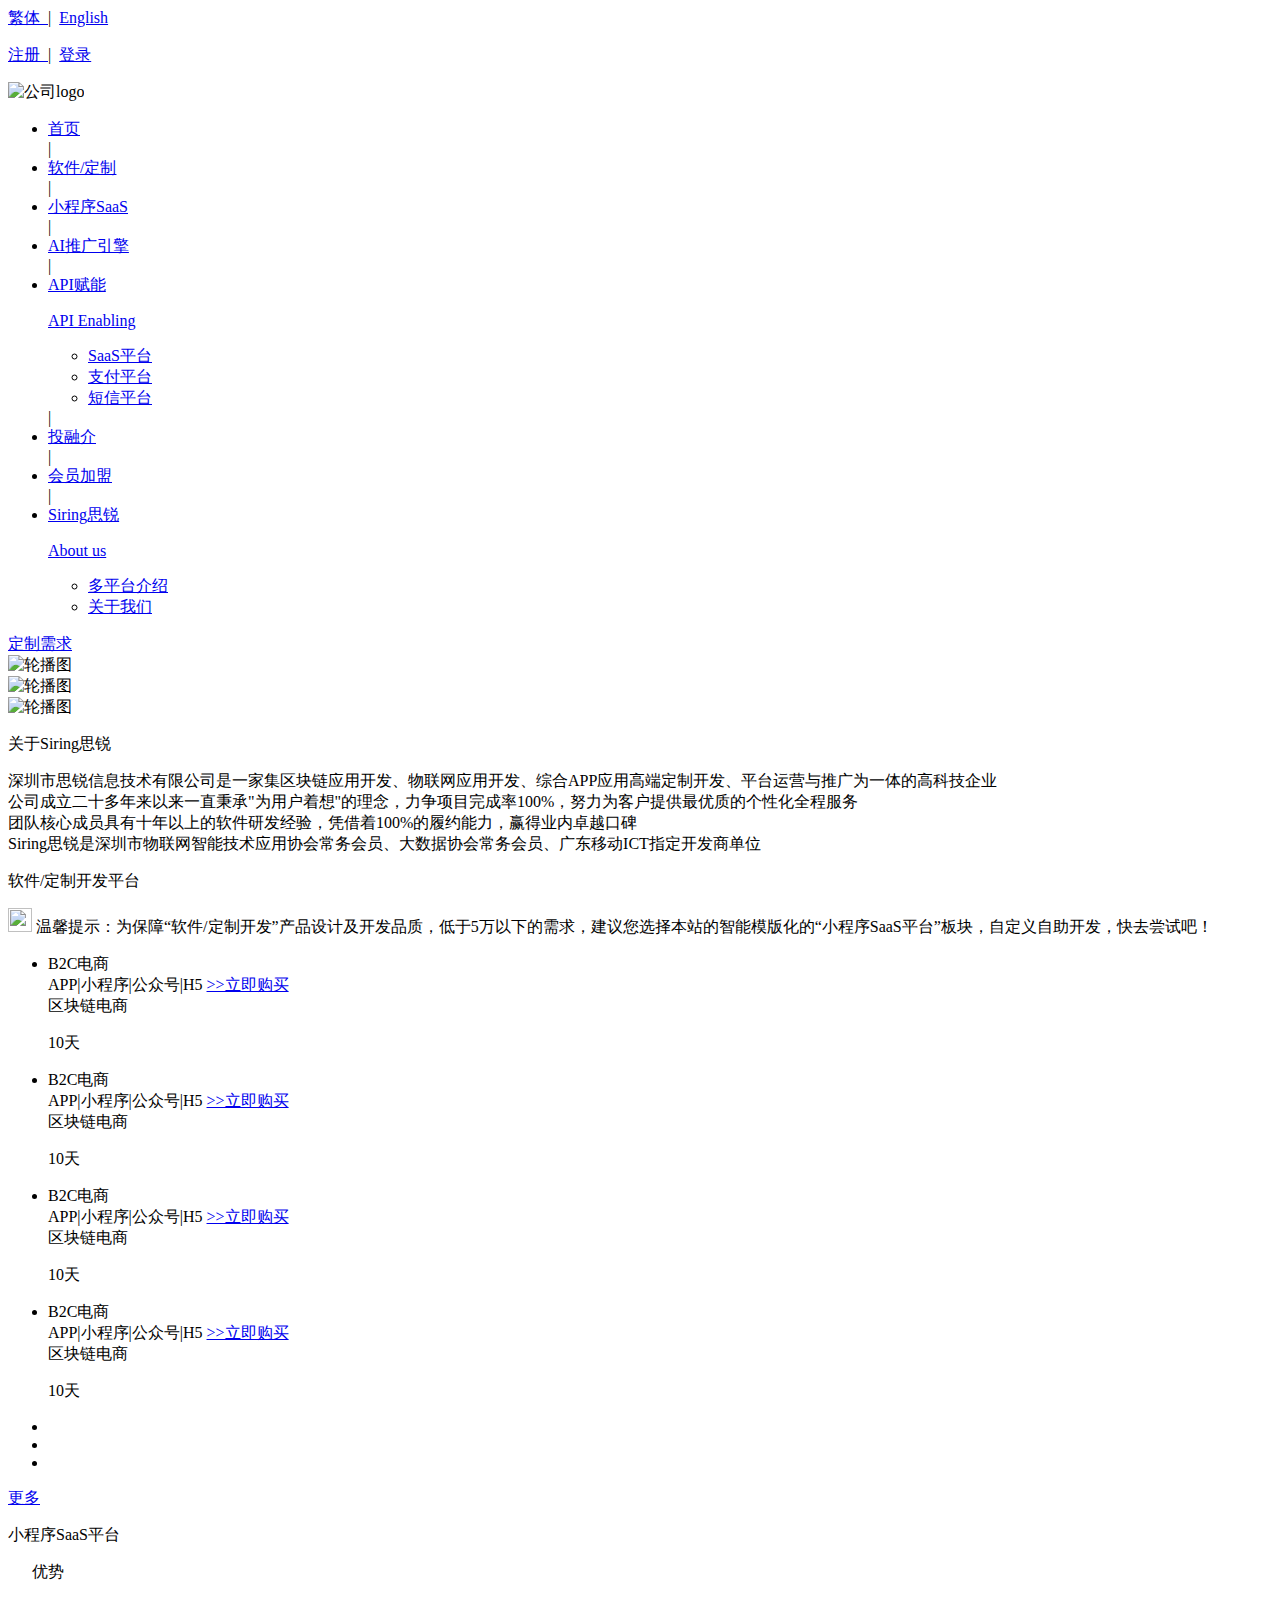
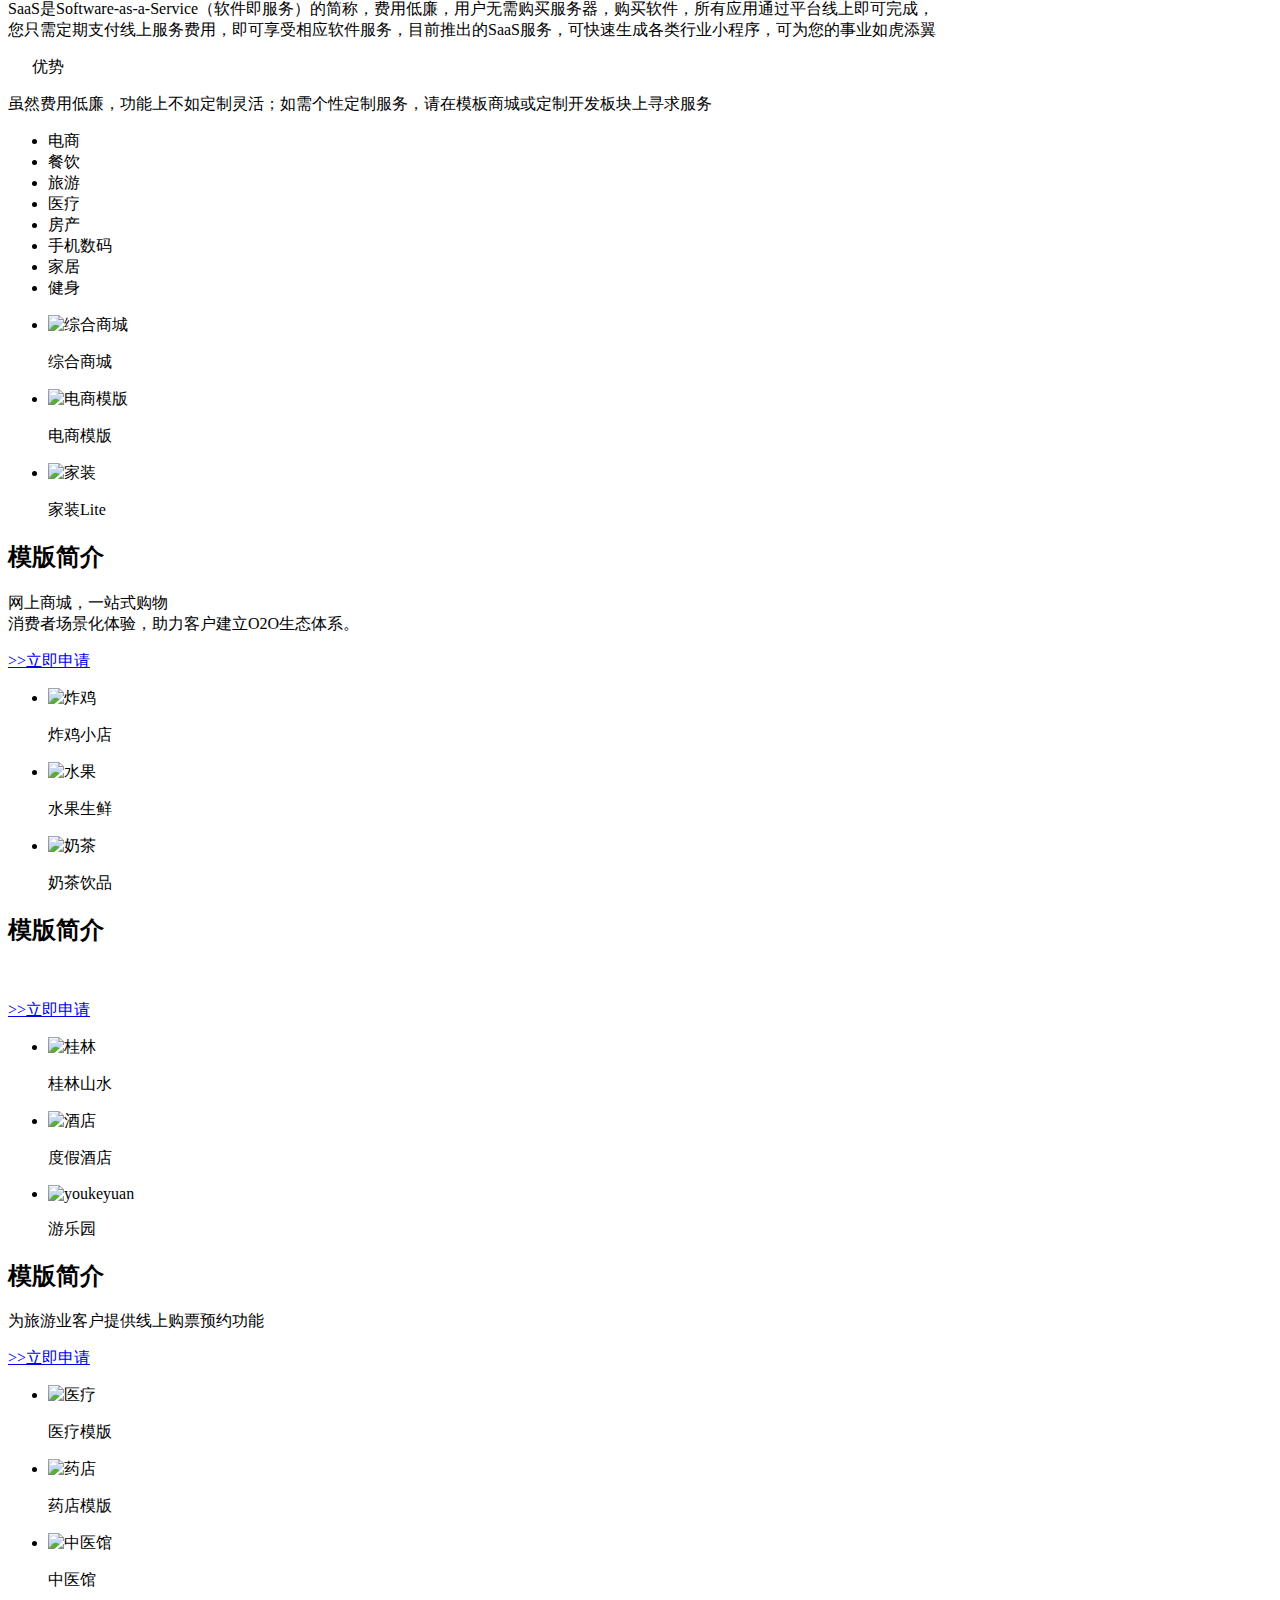
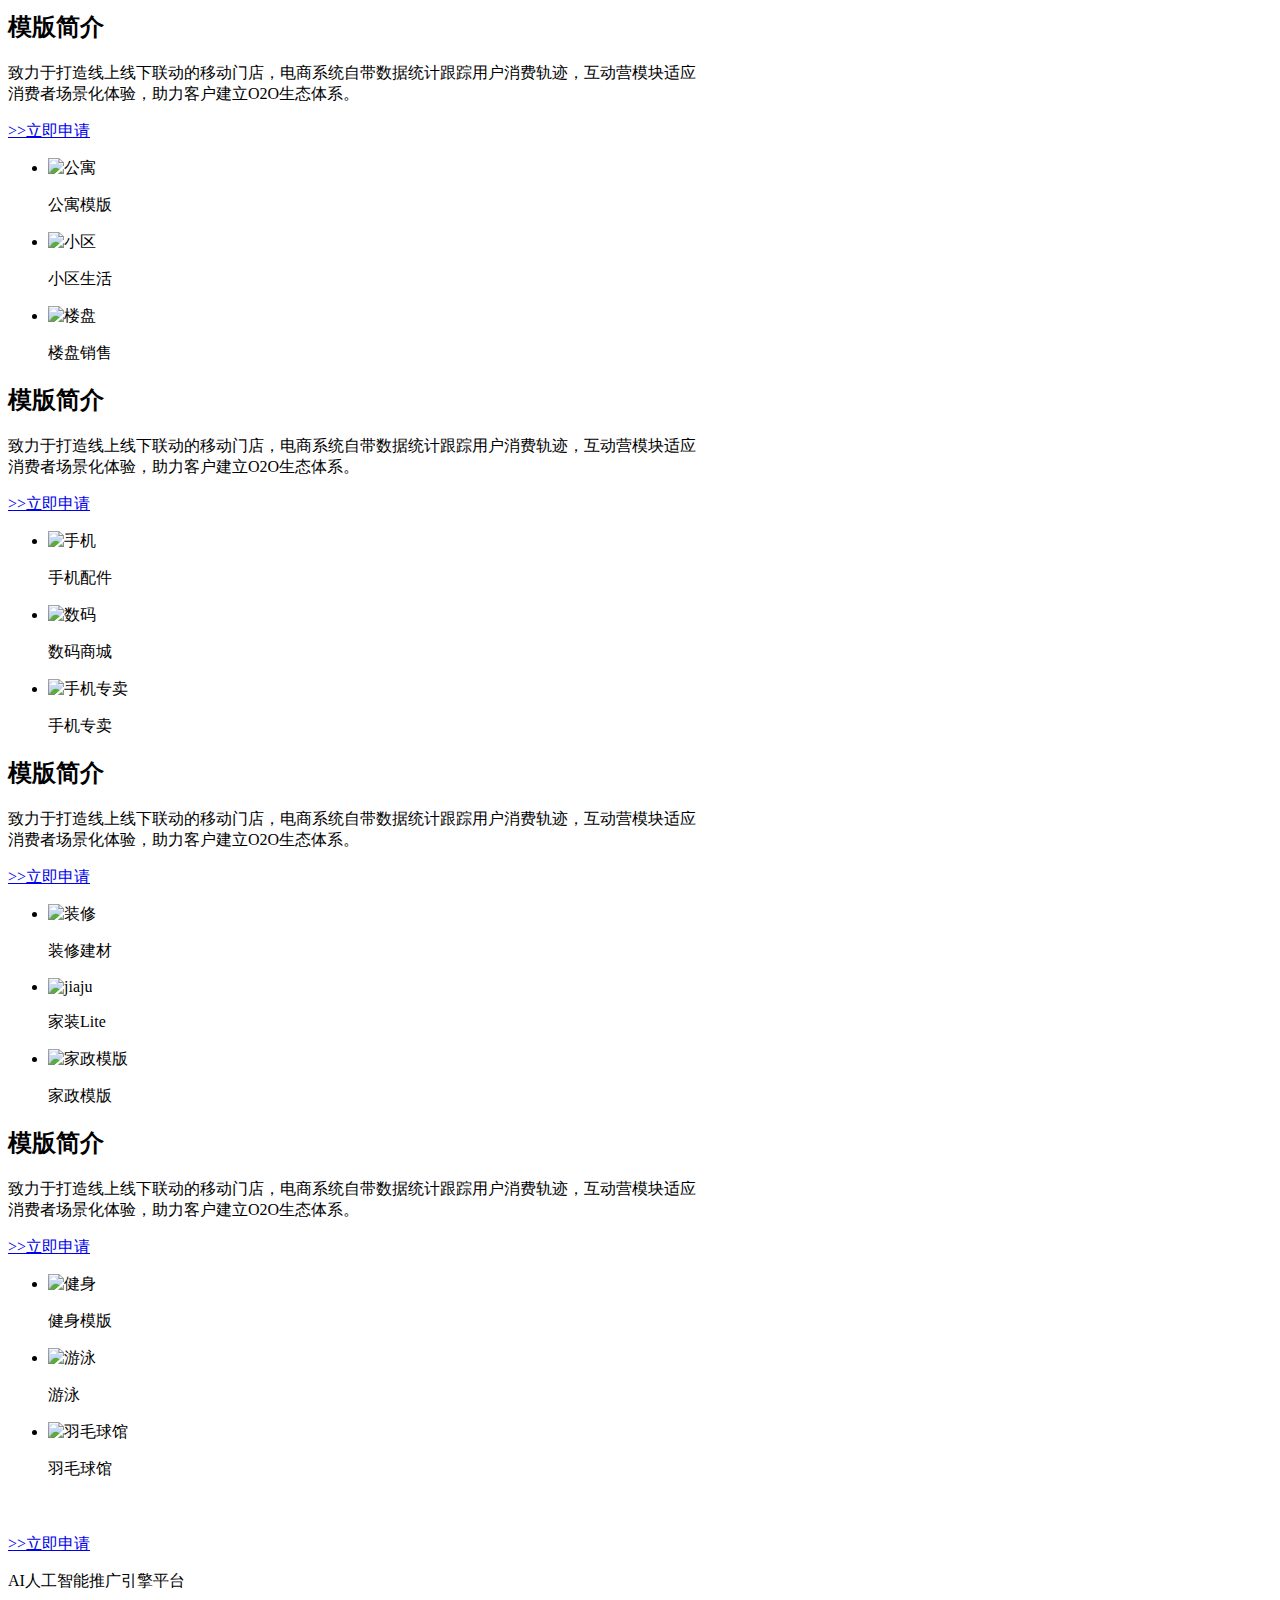
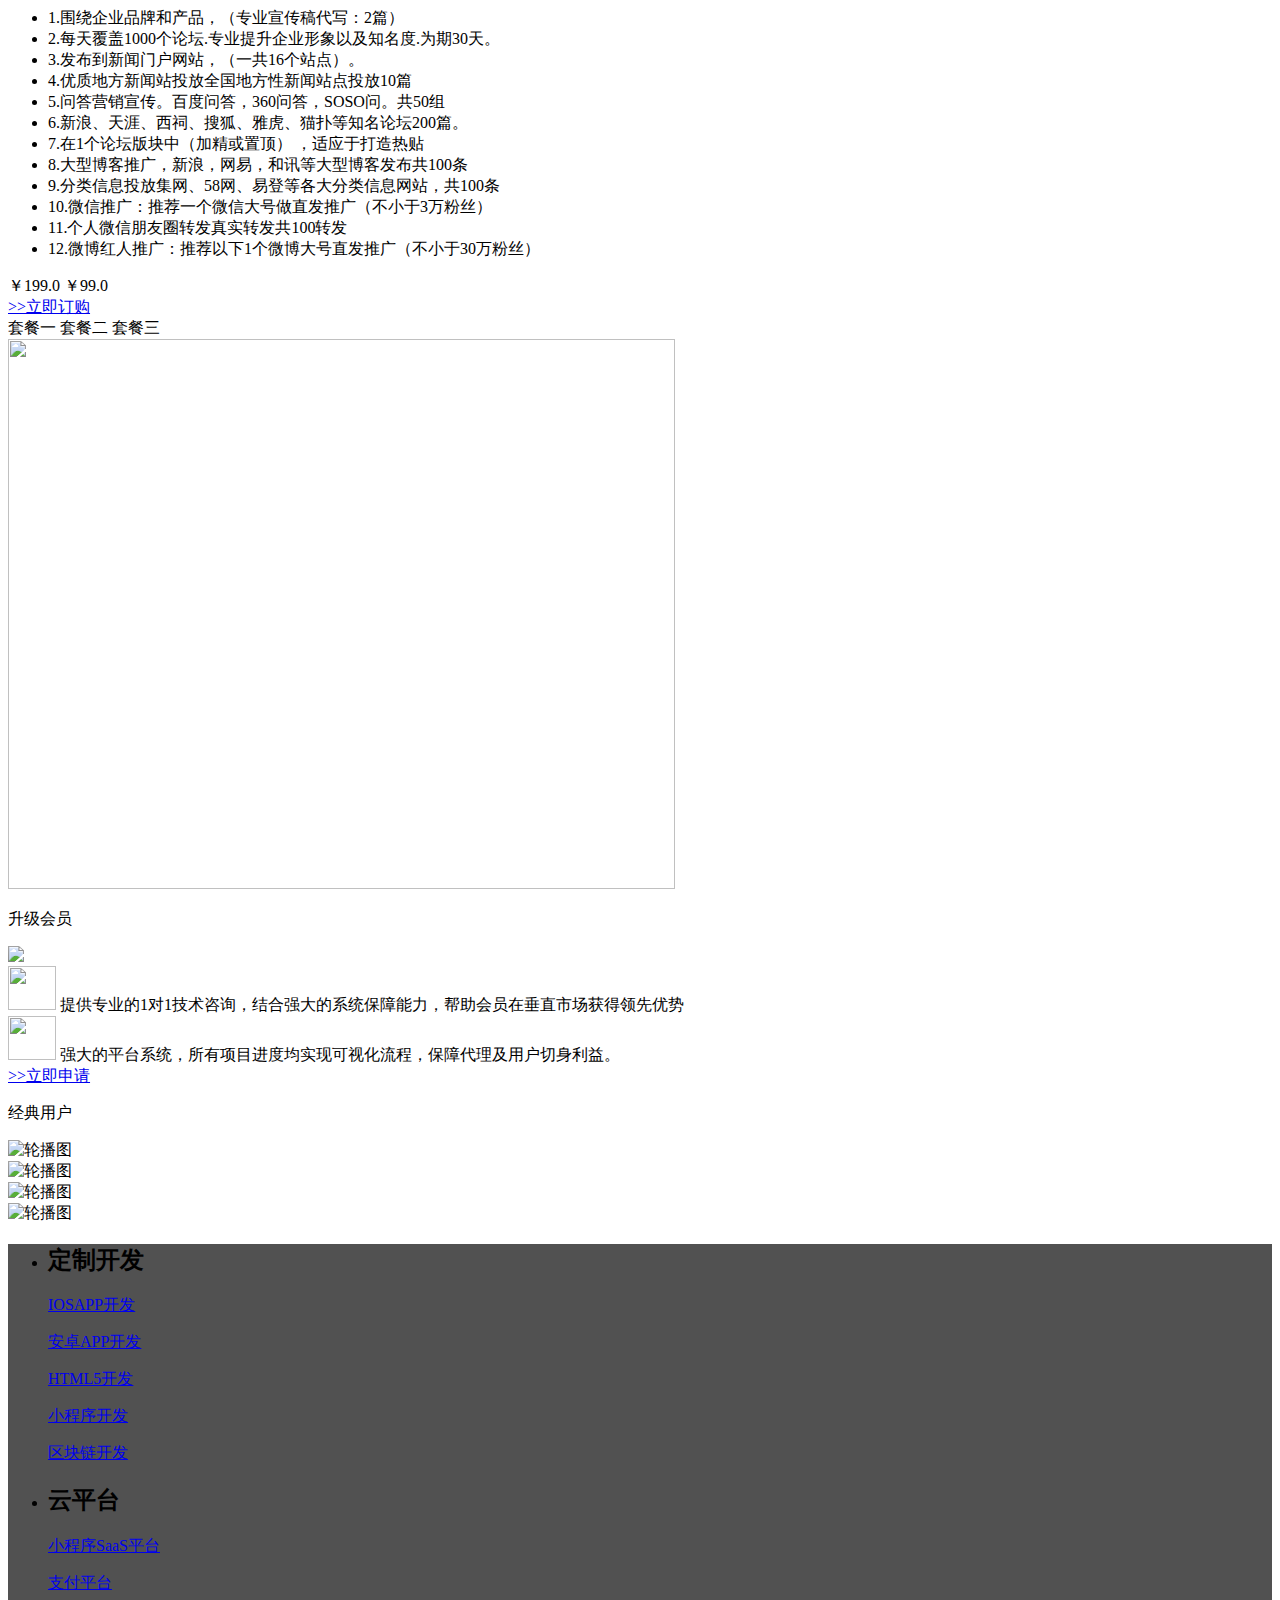
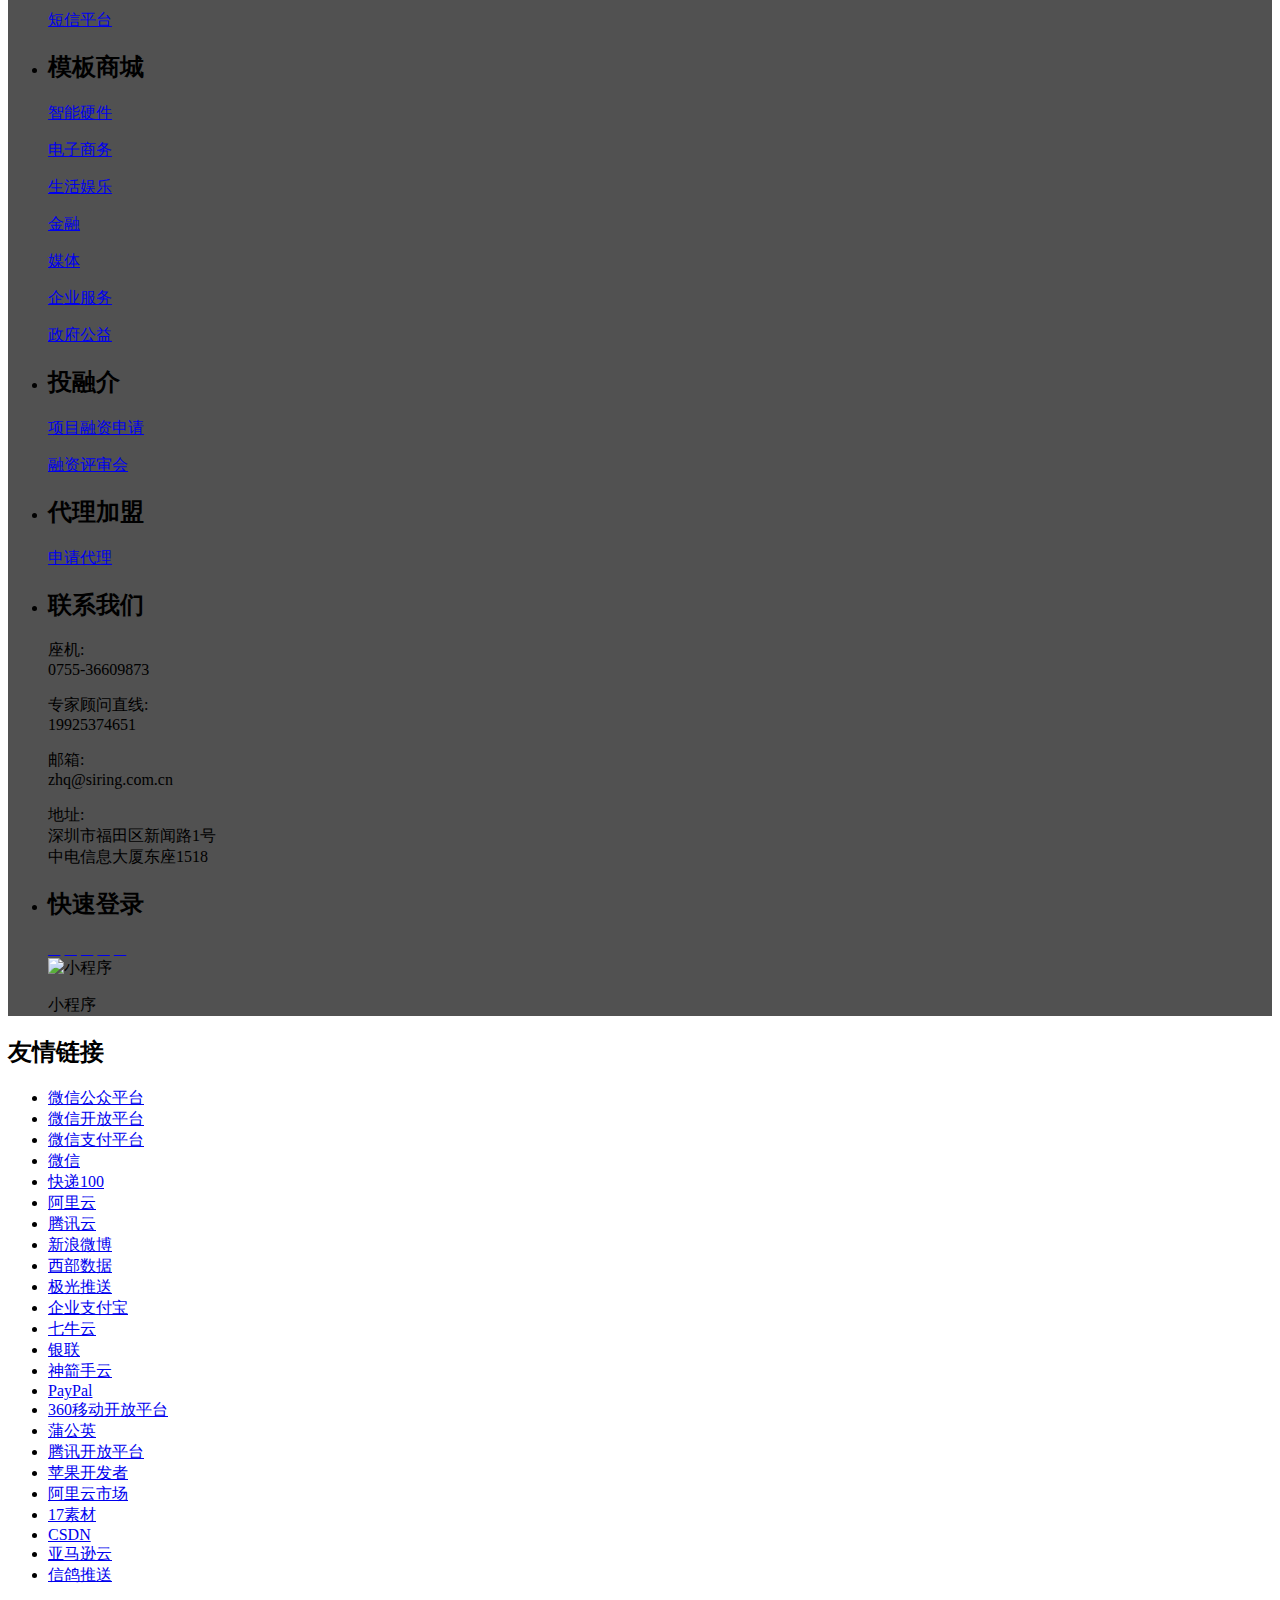
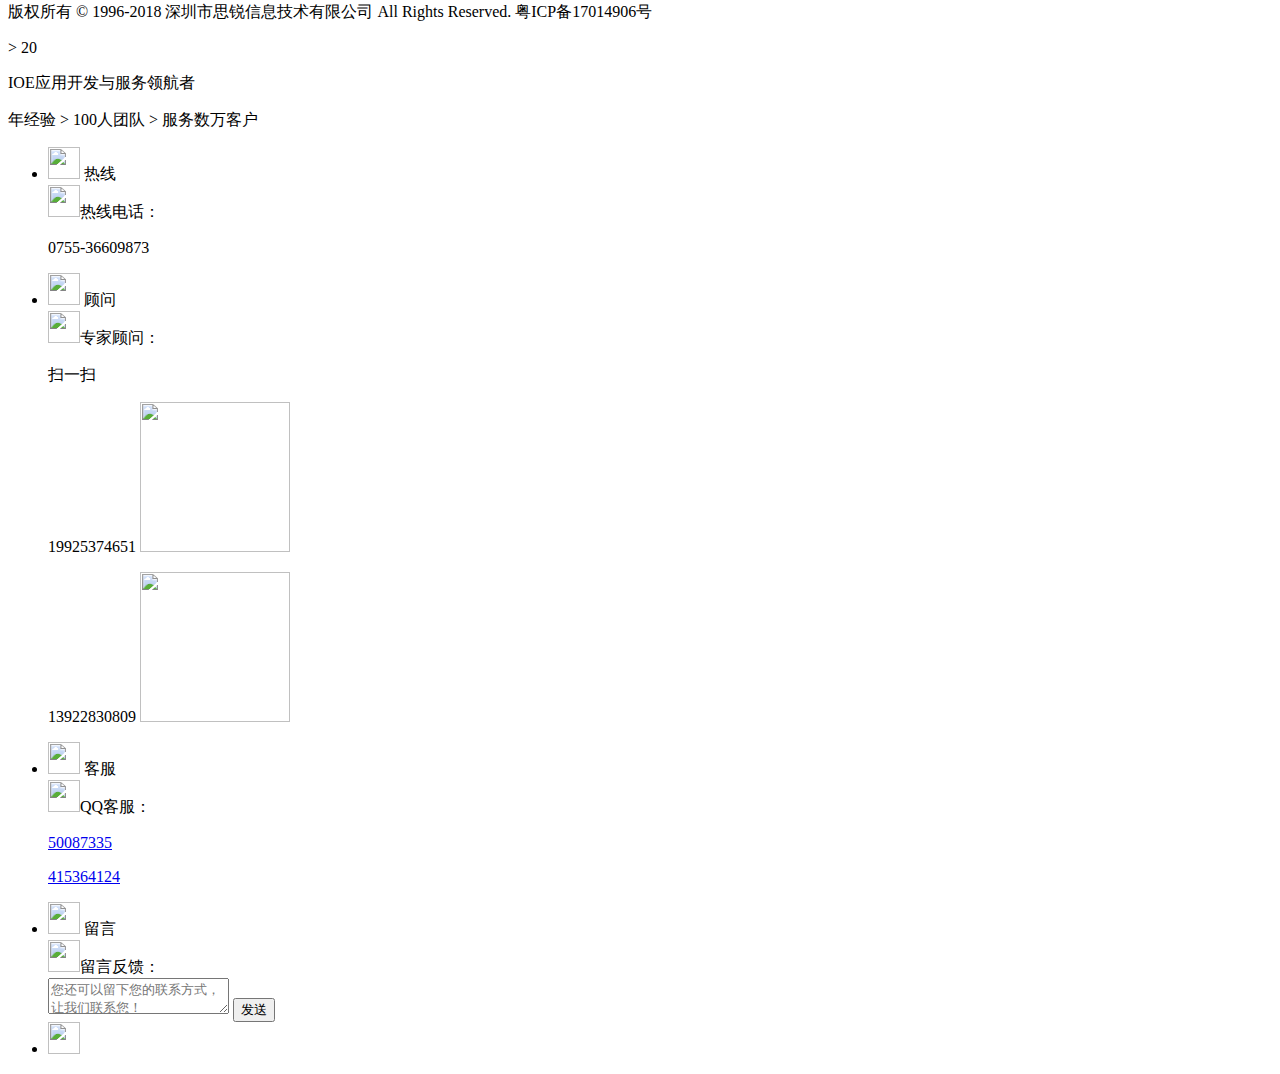
==== application/index/view/index/index.html @ a2e29b93 "Merge branch 'master' of https://github.com/guoyangzt/Siring" ====
<!DOCTYPE html>
<html lang="en">

<head>
    <meta charset="UTF-8">
    <meta name="viewport" content="width=device-width, initial-scale=1.0">
    <meta http-equiv="X-UA-Compatible" content="ie=edge">
    <title>思锐SiRing</title>
    <link rel="stylesheet" href="__STATIC__/index/css/common.css">

    <link rel="stylesheet" href="__STATIC__/index/css/index.css">
    <link rel="stylesheet" href="__STATIC__/index/thirdpart/css/swiper-4.3.5.min.css">
    <!-- 引入样式 -->
    <link rel="stylesheet" href="https://unpkg.com/element-ui/lib/theme-chalk/index.css">
    <!-- 验证码css -->
    <link rel="stylesheet" href="__STATIC__/index/thirdpart/css/verify.css">
    <!-- author：sam -->
</head>

<body>
    <div class="wrapper" id="app">
        <!-- header 作为公共模板分离出去 common.css -->
        <div class="header">
            <!-- 登录条 start -->
            <div class="login_bar">
                <div class="login_bar_box">
                    <div class="change_language">
                        <a href="javascript:;">繁体&nbsp;&nbsp;</a>|&nbsp;
                        <a href="javascript:;">English</a>
                    </div>
                    <div class="login_box">
                        <!-- 登录前 -->
                        <p class="login_before" style="display: block;">
                            <a href="javascript:;" class="sign_up">注册&nbsp;&nbsp;</a>|&nbsp;
                            <a href="javascript:;" class="sign_in">登录</a>
                        </p>
                        <!-- 登陆后 -->
                        <div class="login_after" style="display: none">
                            <div class="my_order mgr15">
                                <a href="javascript:;">
                                    <i class="icon_cart"></i>&nbsp;
                                    我的订单
                                </a>
                            </div>
                            <div class="my_msg mgr15">
                                <i class="icon_msg">
                                    <span class="msg_num">3</span>
                                </i>
                            </div>
                            <div class="personal_center mgr15">
                                <a href="javascript:;">
                                    <i class="icon_my"></i>
                                    136****3045
                                </a>
                            </div>
                            <a href="javascript:;" class="sign_out">退出</a>
                        </div>
                    </div>
                </div>
            </div>
            <!-- 登录条 end -->

            <!-- 导航条 start -->
            <div class="nav_bar">
                <div class="nav_inner_box">
                    <div class="logo_box">
                        <img src="__STATIC__/index/img/logo.png" width="101" height="42" alt="公司logo">
                    </div>
                    <div class="nav_box">
                        <ul class="first_class_ul">
                            <li class="first_class_li"><a href="{:url('/')}">首页</a></li>|
                            <li class="first_class_li"><a href="template_index">软件/定制<i class="fire"
                                        style="margin-left: 25px;"></i></a></li>|
                            <li class="first_class_li"><a href="javascript:;">小程序SaaS</a></li>|
                            <li class="first_class_li"><a href="javascript:;">AI推广引擎</a></li>|
                            <li class="first_class_li">
                                <a href="javascript:;" class="first_class_bot">
                                    <i class="iconfont-eb"></i>
                                    <span>API赋能</span>
                                    <p>API Enabling</p>
                                </a>
                                <ul class="sec-list">
                                    <li><a href="javascript:;">SaaS平台</a></li>
                                    <li><a href="javascript:;">支付平台</a></li>
                                    <li><a href="javascript:;">短信平台</a></li>
                                </ul>
                            </li>|
                            <li class="first_class_li"><a href="javascript:;">投融介</a></li>|
                            <li class="first_class_li"><a href="javascript:;">会员加盟</a></li>|
                            <li class="first_class_li">
                                <a href="platform_introduction" class="first_class_bot">
                                    <i class="iconfont-eb iconfont-we"></i>
                                    <span>Siring思锐</span>
                                    <p>About us</p>
                                </a>
                                <ul class="sec-list">
                                    <li><a href="platform_introduction">多平台介绍</a></li>
                                    <li><a href="about_us">关于我们</a></li>
                                </ul>
                            </li>
                        </ul>
                    </div>
                    <div class="dzxq_box">
                        <a href="javascript:;">定制需求</a>
                    </div>
                </div>
            </div>
            <!-- 导航条 end -->

            <!-- 轮播图 start -->
            <div class="swiper_box">
                <div class="swiper-container swiper-no-swiping">
                    <div class="swiper-wrapper">
                        <div class="swiper-slide"><img src="__STATIC__/index/img/img1.png" alt="轮播图"></div>
                        <div class="swiper-slide"><img src="__STATIC__/index/img/img2.png" alt="轮播图"></div>
                        <div class="swiper-slide"><img src="__STATIC__/index/img/img3.png" alt="轮播图"></div>
                    </div>
                    <!-- 如果需要分页器 -->
                    <div class="swiper-pagination"></div>
                    <!-- 如果需要滚动条 -->
                    <div class="swiper-scrollbar"></div>
                </div>
            </div>
            <!-- 轮播图 end -->
        </div>

        <!-- 中间板块 start -->
        <div class="main_box">
            <!-- 关于思锐 -->
            <div class="about_siring">
                <div class="title_box">
                    <p>关于Siring思锐</p>
                </div>
                <div class="about_content">
                    <div class="bg_box">
                        <p>深圳市思锐信息技术有限公司是一家集区块链应用开发、物联网应用开发、综合APP应用高端定制开发、平台运营与推广为一体的高科技企业<br>
                            公司成立二十多年来以来一直秉承"为用户着想"的理念，力争项目完成率100%，努力为客户提供最优质的个性化全程服务<br>
                            团队核心成员具有十年以上的软件研发经验，凭借着100%的履约能力，赢得业内卓越口碑<br>
                            Siring思锐是深圳市物联网智能技术应用协会常务会员、大数据协会常务会员、广东移动ICT指定开发商单位
                        </p>
                    </div>
                </div>
            </div>
            <!-- 模板商城 -->
            <!-- <div class="model_mall">
                <div class="title_box">
                    <p>模板商城</p>
                </div>
                <div class="model_mall_inner">
                    <div class="model_ul_box">
                        <ul>
                            <li>
                                <div class="model_mall_img"></div>
                                <div class="model_mall_info_box">
                                    <div class="name_box">
                                        <div class="top">
                                            <span class="goods_name">B2C电商</span>
                                            <span class="hot">HOT</span>
                                        </div>
                                        <div class="bottom">
                                            <span class="desc_span">APP|小程序|公众号|H5</span>
                                            <span class="ljgm">
                                                <a href="javascript:;">&gt;&gt;立即购买</a>
                                            </span>
                                        </div>
                                    </div>
                                    <div class="time_box">
                                        <p>
                                            <i></i>
                                            <span>10天</span>
                                        </p>
                                    </div>
                                </div>
                            </li>
                        </ul>
                    </div>
                    <div class="more_box">
                        <a href="javascript:;">更多</a>
                    </div>
                </div>
            </div> -->

            <!-- 软件/定制开发平台 -->
            <div class="model_mall">
                <div class="title_box">
                    <p>软件/定制开发平台 <i class="fire" style="top: -10px;"></i></p>
                    <div class="subtitle">
                        <img src="__STATIC__/index/img/icon4.png" width="24" height="24">
                        <span>温馨提示：为保障“软件/定制开发”产品设计及开发品质，低于5万以下的需求，建议您选择本站的智能模版化的“小程序SaaS平台”板块，自定义自助开发，快去尝试吧！</span>
                    </div>
                </div>
                <div class="model_mall_inner">
                    <div class="model_ul_box">
                        <ul>
                            <li>
                                <div class="model_mall_img"></div>
                                <div class="model_mall_info_box">
                                    <div class="name_box">
                                        <div class="top">
                                            <div>
                                                <span class="goods_name">B2C电商</span>
                                            </div>
                                            <a 
                                                href="javascript:void(0);" 
                                                :class="['star-off', {'star-on': false}]"
                                            ></a>
                                        </div>
                                        <div class="bottom">
                                            <span class="desc_span">APP|小程序|公众号|H5</span>
                                            <span class="ljgm">
                                                <a href="javascript:;">&gt;&gt;立即购买</a>
                                            </span>
                                        </div>
                                    </div>
                                    <div class="time_box">
                                        <div class="brand">
                                            <i class="brand-img"></i>
                                            <span>区块链电商</span>
                                        </div>
                                        <p>
                                            <i></i>
                                            <span>10天</span>
                                        </p>
                                    </div>
                                </div>
                            </li>
                            <li>
                                <div class="model_mall_img"></div>
                                <div class="model_mall_info_box">
                                    <div class="name_box">
                                        <div class="top">
                                            <div>
                                                <span class="hot"></span>
                                                <span class="goods_name">B2C电商</span>
                                            </div>
                                            <a href="javascript:void(0);" class="star-off star-on"></a>
                                        </div>
                                        <div class="bottom">
                                            <span class="desc_span">APP|小程序|公众号|H5</span>
                                            <span class="ljgm">
                                                <a href="javascript:;">&gt;&gt;立即购买</a>
                                            </span>
                                        </div>
                                    </div>
                                    <div class="time_box">
                                        <div class="brand">
                                            <i class="brand-img"></i>
                                            <span>区块链电商</span>
                                        </div>
                                        <p>
                                            <i></i>
                                            <span>10天</span>
                                        </p>
                                    </div>
                                </div>
                            </li>
                            <li>
                                <div class="model_mall_img"></div>
                                <div class="model_mall_info_box">
                                    <div class="name_box">
                                        <div class="top">
                                            <div>
                                                <span class="hot"></span>
                                                <span class="goods_name">B2C电商</span>
                                            </div>
                                            <a href="javascript:void(0);" class="star-off star-on"></a>
                                        </div>
                                        <div class="bottom">
                                            <span class="desc_span">APP|小程序|公众号|H5</span>
                                            <span class="ljgm">
                                                <a href="javascript:;">&gt;&gt;立即购买</a>
                                            </span>
                                        </div>
                                    </div>
                                    <div class="time_box">
                                        <div class="brand">
                                            <i class="brand-img"></i>
                                            <span>区块链电商</span>
                                        </div>
                                        <p>
                                            <i></i>
                                            <span>10天</span>
                                        </p>
                                    </div>
                                </div>
                            </li>
                            <li>
                                <div class="model_mall_img"></div>
                                <div class="model_mall_info_box">
                                    <div class="name_box">
                                        <div class="top">
                                            <div>
                                                <span class="hot"></span>
                                                <span class="goods_name">B2C电商</span>
                                            </div>
                                            <a href="javascript:void(0);" class="star-off star-on"></a>
                                        </div>
                                        <div class="bottom">
                                            <span class="desc_span">APP|小程序|公众号|H5</span>
                                            <span class="ljgm">
                                                <a href="javascript:;">&gt;&gt;立即购买</a>
                                            </span>
                                        </div>
                                    </div>
                                    <div class="time_box">
                                        <div class="brand">
                                            <i class="brand-img"></i>
                                            <span>区块链电商</span>
                                        </div>
                                        <p>
                                            <i></i>
                                            <span>10天</span>
                                        </p>
                                    </div>
                                </div>
                            </li>
                            <li class="holder"></li>
                            <li class="holder"></li>
                            <li class="holder"></li>
                        </ul>
                    </div>
                    <div class="more_box">
                        <a href="javascript:;">更多</a>
                    </div>
                </div>
            </div>

            <!-- 定制开发 -->
            <!-- <div class="custom_develop">
                <div class="title_box">
                    <p>定制开发</p>
                </div>
                <div class="custom_develop_inner">
                    <div class="custom_ul_box">
                        <ul>
                            <li>
                                <a href="javascript:;">
                                    <span class="cover cover1"></span>
                                </a>
                            </li>
                            <li>
                                <a href="javascript:;">
                                    <span class="cover cover2"></span>
                                </a>
                            </li>
                            <li>
                                <a href="javascript:;">
                                    <span class="cover cover3"></span>
                                </a>
                            </li>
                            <li>
                                <a href="javascript:;">
                                    <span class="cover cover4"></span>
                                </a>
                            </li>
                        </ul>
                    </div>
                    <div class="more_box">
                        <a href="javascript:;">更多</a>
                    </div>
                </div>
            </div> -->

            <!-- 小程序 saas平台 -->
            <div class="small_program">
                <div class="title_box">
                    <p>小程序SaaS平台</p>
                </div>
                <div class="small_program_bg">
                    <div class="cover_box">
                        <div class="small_program_inner">
                            <div class="advantage">
                                <div class="icon_box">
                                    <i></i>&nbsp;&nbsp;&nbsp;&nbsp;&nbsp;
                                    <span>优势</span>
                                </div>
                                <div class="text_box">
                                    <p>SaaS是Software-as-a-Service（软件即服务）的简称，费用低廉，用户无需购买服务器，购买软件，所有应用通过平台线上即可完成，<br>您只需定期支付线上服务费用，即可享受相应软件服务，目前推出的SaaS服务，可快速生成各类行业小程序，可为您的事业如虎添翼
                                    </p>
                                </div>
                            </div>
                            <div class="disadvantage">
                                <div class="icon_box">
                                    <i></i>&nbsp;&nbsp;&nbsp;&nbsp;&nbsp;
                                    <span>优势</span>
                                </div>
                                <div class="text_box">
                                    <p>虽然费用低廉，功能上不如定制灵活；如需个性定制服务，请在模板商城或定制开发板块上寻求服务</p>
                                </div>
                            </div>
                            <div class="tab_box">
                                <div class="left_tab">
                                    <ul class="nav">
                                        <li class="on">电商</li>
                                        <li>餐饮</li>
                                        <li>旅游</li>
                                        <li>医疗</li>
                                        <li>房产</li>
                                        <li>手机数码</li>
                                        <li>家居</li>
                                        <li>健身</li>
                                    </ul>
                                </div>
                                <div class="right_tab">
                                    <div class="content">
                                        <div class="intro">
                                            <div class="intro_img">
                                                <ul>
                                                    <li>
                                                        <div class="white_bg">
                                                            <img src="__STATIC__/index/img/p18.png" width="112"
                                                                height="112" alt="综合商城">
                                                        </div>
                                                        <p>综合商城</p>
                                                    </li>
                                                    <li>
                                                        <div class="white_bg">
                                                            <img src="__STATIC__/index/img/light.png" width="112"
                                                                height="112" alt="电商模版">
                                                        </div>
                                                        <p>电商模版</p>
                                                    </li>
                                                    <li>
                                                        <div class="white_bg">
                                                            <img src="__STATIC__/index/img/home1.png" width="112"
                                                                height="112" alt="家装">
                                                        </div>
                                                        <p>家装Lite</p>
                                                    </li>
                                                </ul>
                                            </div>
                                            <div class="intro_text">
                                                <h2>模版简介</h2>
                                                <p>网上商城，一站式购物<br>消费者场景化体验，助力客户建立O2O生态体系。
                                                </p>
                                            </div>
                                        </div>
                                        <div class="ljsq">
                                            <a href="javascript:;">&gt;&gt;立即申请</a>
                                        </div> 
                                    </div>
                                    <div class="content">
                                        <div class="intro">
                                            <div class="intro_img">
                                                <ul>
                                                    <li>
                                                        <div class="white_bg">
                                                            <img src="__STATIC__/index/img/p19.png" width="112"
                                                                height="112" alt="炸鸡">
                                                        </div>
                                                        <p>炸鸡小店</p>
                                                    </li>
                                                    <li>
                                                        <div class="white_bg">
                                                            <img src="__STATIC__/index/img/p20.png" width="112"
                                                                height="112" alt="水果">
                                                        </div>
                                                        <p>水果生鲜</p>
                                                    </li>
                                                    <li>
                                                        <div class="white_bg">
                                                            <img src="__STATIC__/index/img/naicha.jpg" width="112"
                                                                height="112" alt="奶茶">
                                                        </div>
                                                        <p>奶茶饮品</p>
                                                    </li>
                                                    
                                                </ul>
                                            </div>
                                            <div class="intro_text">
                                                <h2>模版简介</h2>
                                                <p><br>
                                                </p>
                                            </div>
                                        </div>
                                        <div class="ljsq">
                                            <a href="javascript:;">&gt;&gt;立即申请</a>
                                        </div>
                                    </div>
                                    <div class="content">
                                        <div class="intro">
                                            <div class="intro_img">
                                                <ul>
                                                    <li>
                                                        <div class="white_bg">
                                                            <img src="__STATIC__/index/img/lvyou.png" width="112"
                                                                height="112" alt="桂林">
                                                        </div>
                                                        <p>桂林山水</p>
                                                    </li>
                                                    <li>
                                                        <div class="white_bg">
                                                            <img src="__STATIC__/index/img/dujiajiudian.jpg" width="112"
                                                                height="112" alt="酒店">
                                                        </div>
                                                        <p>度假酒店</p>
                                                    </li>
                                                    <li>
                                                        <div class="white_bg">
                                                            <img src="__STATIC__/index/img/youle.jpg" width="112"
                                                                height="112" alt="youkeyuan">
                                                        </div>
                                                        <p>游乐园</p>
                                                    </li>
                                                   
                                                </ul>
                                            </div>
                                            <div class="intro_text">
                                                <h2>模版简介</h2>
                                                <p>为旅游业客户提供线上购票预约功能<br>
                                                </p>
                                            </div>
                                        </div>
                                        <div class="ljsq">
                                            <a href="javascript:;">&gt;&gt;立即申请</a>
                                        </div>
                                    </div>
                                    <div class="content">
                                        <div class="intro">
                                            <div class="intro_img">
                                                <ul>
                                                    <li>
                                                        <div class="white_bg">
                                                            <img src="__STATIC__/index/img/hos.png" width="112"
                                                                height="112" alt="医疗">
                                                        </div>
                                                        <p>医疗模版</p>
                                                    </li>
                                                    <li>
                                                        <div class="white_bg">
                                                            <img src="__STATIC__/index/img/med.jpg" width="112"
                                                                height="112" alt="药店">
                                                        </div>
                                                        <p>药店模版</p>
                                                    </li>
                                                    <li>
                                                        <div class="white_bg">
                                                            <img src="__STATIC__/index/img/zhong.jpg" width="112"
                                                                height="112" alt="中医馆">
                                                        </div>
                                                        <p>中医馆</p>
                                                    </li>
                                                   
                                                </ul>
                                            </div>
                                            <div class="intro_text">
                                                <h2>模版简介</h2>
                                                <p>致力于打造线上线下联动的移动门店，电商系统自带数据统计跟踪用户消费轨迹，互动营模块适应<br>消费者场景化体验，助力客户建立O2O生态体系。
                                                </p>
                                            </div>
                                        </div>
                                        <div class="ljsq">
                                            <a href="javascript:;">&gt;&gt;立即申请</a>
                                        </div>
                                    </div>
                                    <div class="content">
                                        <div class="intro">
                                            <div class="intro_img">
                                                <ul>
                                                    <li>
                                                        <div class="white_bg">
                                                            <img src="__STATIC__/index/img/aprt.jpg" width="112"
                                                                height="112" alt="公寓">
                                                        </div>
                                                        <p>公寓模版</p>
                                                    </li>
                                                    <li>
                                                        <div class="white_bg">
                                                            <img src="__STATIC__/index/img/xiaoqu.jpg" width="112"
                                                                height="112" alt="小区">
                                                        </div>
                                                        <p>小区生活</p>
                                                    </li>
                                                    <li>
                                                        <div class="white_bg">
                                                            <img src="__STATIC__/index/img/lou.png" width="112"
                                                                height="112" alt="楼盘">
                                                        </div>
                                                        <p>楼盘销售</p>
                                                    </li>
                                                    
                                                </ul>
                                            </div>
                                            <div class="intro_text">
                                                <h2>模版简介</h2>
                                                <p>致力于打造线上线下联动的移动门店，电商系统自带数据统计跟踪用户消费轨迹，互动营模块适应<br>消费者场景化体验，助力客户建立O2O生态体系。
                                                </p>
                                            </div>
                                        </div>
                                        <div class="ljsq">
                                            <a href="javascript:;">&gt;&gt;立即申请</a>
                                        </div>
                                    </div>
                                    <div class="content">
                                        <div class="intro">
                                            <div class="intro_img">
                                                <ul>
                                                    <li>
                                                        <div class="white_bg">
                                                            <img src="__STATIC__/index/img/peijian.png" width="112"
                                                                height="112" alt="手机">
                                                        </div>
                                                        <p>手机配件</p>
                                                    </li>
                                                    <li>
                                                        <div class="white_bg">
                                                            <img src="__STATIC__/index/img/shuma.jpg" width="112"
                                                                height="112" alt="数码">
                                                        </div>
                                                        <p>数码商城</p>
                                                    </li>
                                                    <li>
                                                        <div class="white_bg">
                                                            <img src="__STATIC__/index/img/mobile.jpg" width="112"
                                                                height="112" alt="手机专卖">
                                                        </div>
                                                        <p>手机专卖</p>
                                                    </li>
                                                </ul>
                                            </div>
                                            <div class="intro_text">
                                                <h2>模版简介</h2>
                                                <p>致力于打造线上线下联动的移动门店，电商系统自带数据统计跟踪用户消费轨迹，互动营模块适应<br>消费者场景化体验，助力客户建立O2O生态体系。
                                                </p>
                                            </div>
                                        </div>
                                        <div class="ljsq">
                                            <a href="javascript:;">&gt;&gt;立即申请</a>
                                        </div>
                                    </div>
                                    <div class="content">
                                        <div class="intro">
                                            <div class="intro_img">
                                                <ul>
                                                    <li>
                                                        <div class="white_bg">
                                                            <img src="__STATIC__/index/img/zhuang.jpg" width="112"
                                                                height="112" alt="装修">
                                                        </div>
                                                        <p>装修建材</p>
                                                    </li>
                                                    <li>
                                                        <div class="white_bg">
                                                            <img src="__STATIC__/index/img/home1.png" width="112"
                                                                height="112" alt="jiaju">
                                                        </div>
                                                        <p>家装Lite</p>
                                                    </li>
                                                    <li>
                                                        <div class="white_bg">
                                                            <img src="__STATIC__/index/img/home3.png" width="112"
                                                                height="112" alt="家政模版">
                                                        </div>
                                                        <p>家政模版</p>
                                                    </li>
                                                </ul>
                                            </div>
                                            <div class="intro_text">
                                                <h2>模版简介</h2>
                                                <p>致力于打造线上线下联动的移动门店，电商系统自带数据统计跟踪用户消费轨迹，互动营模块适应<br>消费者场景化体验，助力客户建立O2O生态体系。
                                                </p>
                                            </div>
                                        </div>
                                        <div class="ljsq">
                                            <a href="javascript:;">&gt;&gt;立即申请</a>
                                        </div>
                                    </div>
                                    <div class="content">
                                        <div class="intro">
                                            <div class="intro_img">
                                                <ul>
                                                    <li>
                                                        <div class="white_bg">
                                                            <img src="__STATIC__/index/img/jian.png" width="112"
                                                                height="112" alt="健身">
                                                        </div>
                                                        <p>健身模版</p>
                                                    </li>
                                                    <li>
                                                        <div class="white_bg">
                                                            <img src="__STATIC__/index/img/swim.jpg" width="112"
                                                                height="112" alt="游泳">
                                                        </div>
                                                        <p>游泳</p>
                                                    </li>
                                                    <li>
                                                        <div class="white_bg">
                                                            <img src="__STATIC__/index/img/min.jpg" width="112"
                                                                height="112" alt="羽毛球馆">
                                                        </div>
                                                        <p>羽毛球馆</p>
                                                    </li>
                                                </ul>
                                            </div>
                                            <div class="intro_text">
                                                <h2></h2>
                                                <p><br>
                                                </p>
                                            </div>
                                        </div>
                                        <div class="ljsq">
                                            <a href="javascript:;">&gt;&gt;立即申请</a>
                                        </div>
                                    </div>
                                </div>
                            </div>
                        </div>
                    </div>
                </div>
            </div>
        </div>
        <!-- 中间板块 end -->

        <!-- footer引用公共样式common.css -->
        <div class="footer">
            <!-- 我要代理 -->
            <!-- <div class="be_the_agent">
                <div class="title_box">
                    <p>我要代理</p>
                </div>
                <div class="agent_type">
                    <div class="agent_type_inner">
                        <div class="gold_city">
                            <div class="gold_city_title">
                                <div>
                                    <i class="member"></i>
                                    <span class="title_name">金牌城市代理</span>
                                    <i class="gold"></i>
                                </div>
                                <div class="ljsq">
                                    <a href="javascript:;">&gt;&gt;立即申请</a>
                                </div>
                            </div>
                            <div class="gold_city_cont">
                                <div class="profess_consult">
                                    <i></i>
                                    <p>提供专业的1对1技术咨询，无需代理商具备专业技能，也能帮助您在市场获得领先优势。</p>
                                </div>
                                <div class="powerful_system">
                                    <i></i>
                                    <p>强大的平台系统，所有项目进度均实现可视化流程，保障代理及用户切身利益。</p>
                                </div>
                            </div>
                        </div>
                        <div class="diamond_city">
                            <div class="diamond_city_title">
                                <div>
                                    <i class="member"></i>
                                    <span class="title_name">钻石城市代理</span>
                                    <i class="diamond"></i>
                                </div>
                                <div class="ljsq">
                                    <a href="javascript:;">&gt;&gt;立即申请</a>
                                </div>
                            </div>
                            <div class="diamond_city_cont">
                                <div class="profess_consult">
                                    <i></i>
                                    <p>提供专业的1对1技术咨询，无需代理商具备专业技能，也能帮助您在市场获得领先优势。</p>
                                </div>
                                <div class="powerful_system">
                                    <i></i>
                                    <p>强大的平台系统，所有项目进度均实现可视化流程，保障代理及用户切身利益。</p>
                                </div>
                            </div>
                        </div>
                    </div>
                </div>
            </div> -->

            <!-- AI人工智能推广引擎平台 -->
            <div class="ai-module">
                <div class="title_box">
                    <p>AI人工智能推广引擎平台</p>
                </div>
                <div class="ai-cont">
                    <div class="ai-inner-cont">
                        <div class="ai-tabs">
                            <el-tabs type="border-card">
                                <el-tab-pane label="体验套餐">
                                    <ul>
                                        <li>1.围绕企业品牌和产品，（专业宣传稿代写：2篇）</li>
                                        <li>2.每天覆盖1000个论坛.专业提升企业形象以及知名度.为期30天。</li>
                                        <li>3.发布到新闻门户网站，（一共16个站点）。</li>
                                        <li>4.优质地方新闻站投放全国地方性新闻站点投放10篇</li>
                                        <li>5.问答营销宣传。百度问答，360问答，SOSO问。共50组</li>
                                        <li>6.新浪、天涯、西祠、搜狐、雅虎、猫扑等知名论坛200篇。</li>
                                        <li>7.在1个论坛版块中（加精或置顶） ，适应于打造热贴</li>
                                        <li>8.大型博客推广，新浪，网易，和讯等大型博客发布共100条</li>
                                        <li>9.分类信息投放集网、58网、易登等各大分类信息网站，共100条</li>
                                        <li>10.微信推广：推荐一个微信大号做直发推广（不小于3万粉丝）</li>
                                        <li>11.个人微信朋友圈转发真实转发共100转发</li>
                                        <li>12.微博红人推广：推荐以下1个微博大号直发推广（不小于30万粉丝）</li>
                                    </ul>
                                    <div class="set-meal">
                                        <div class="set-meal-price">
                                            <span class="through-price">￥199.0</span>
                                            <span class="sale-price">￥99.0</span>
                                        </div>
                                        <a href="javascript:void(0);">&gt;&gt;立即订购</a>
                                    </div>
                                </el-tab-pane>
                                <el-tab-pane label="套餐一">套餐一</el-tab-pane>
                                <el-tab-pane label="套餐二">套餐二</el-tab-pane>
                                <el-tab-pane label="套餐三">套餐三</el-tab-pane>
                            </el-tabs>
                        </div>
                        <div class="ai-img">
                            <img src="__STATIC__/index/img/u207.png" width="667" height="550">
                        </div>
                    </div>
                </div>
            </div>

            <!-- 升级会员 -->
            <div class="upgrade-member">
                <div class="title_box">
                    <p>升级会员</p>
                </div>
               <div class="upgrade-cont">
                   <div class="upgrade-inner-cont">
                        <img src="__STATIC__/index/img/u327.png" width="1200">
                        <div class="upgrade-apply">
                            <div class="upgrade-inner-box">
                                <div>
                                    <img src="__STATIC__/index/img/u188.png" width="48px" height="44px">
                                    <span>提供专业的1对1技术咨询，结合强大的系统保障能力，帮助会员在垂直市场获得领先优势</span>
                                </div>
                                <div>
                                    <img src="__STATIC__/index/img/u189.png" width="48px" height="44px">
                                    <span>强大的平台系统，所有项目进度均实现可视化流程，保障代理及用户切身利益。</span>
                                </div>
                            </div>
                            <a href="javascript:void(0);">&gt;&gt;立即申请</a>
                        </div>
                   </div>
               </div>
            </div>

            <!-- 经典用户 -->
            <div class="classic_user">
                <div class="title_box">
                    <p>经典用户</p>
                </div>
                <div class="classic_user_inner">
                    <div class="swiper-container2 swiper-no-swiping">
                        <div class="swiper-wrapper">
                            <div class="swiper-slide"><img src="__STATIC__/index/img/user1.png" alt="轮播图"></div>
                            <div class="swiper-slide"><img src="__STATIC__/index/img/user2.png" alt="轮播图"></div>
                            <div class="swiper-slide"><img src="__STATIC__/index/img/user3.png" alt="轮播图"></div>
                            <div class="swiper-slide"><img src="__STATIC__/index/img/user4.png" alt="轮播图"></div>
                        </div>
                    </div>
                </div>
            </div>

            <div class="footer_info">
                <div style="background-color: #515151;">
                    <div class="footer_ul footer_info_inner">
                        <ul>
                            <li>
                                <h2>定制开发
                                    <i class="slide"></i>
                                </h2>
                                <p><a href="javascript:;">IOSAPP开发</a></p>
                                <p><a href="javascript:;">安卓APP开发</a></p>
                                <p><a href="javascript:;">HTML5开发</a></p>
                                <p><a href="javascript:;">小程序开发</a></p>
                                <p><a href="javascript:;">区块链开发</a></p>
                            </li>
                            <li>
                                <h2>云平台
                                    <i class="slide"></i>
                                </h2>
                                <p><a href="javascript:;">小程序SaaS平台</a></p>
                                <p><a href="javascript:;">支付平台</a></p>
                                <p><a href="javascript:;">短信平台</a></p>
                            </li>
                            <li>
                                <h2>模板商城
                                    <i class="slide"></i>
                                </h2>
                                <p><a href="javascript:;">智能硬件</a></p>
                                <p><a href="javascript:;">电子商务</a></p>
                                <p><a href="javascript:;">生活娱乐</a></p>
                                <p><a href="javascript:;">金融</a></p>
                                <p><a href="javascript:;">媒体</a></p>
                                <p><a href="javascript:;">企业服务</a></p>
                                <p><a href="javascript:;">政府公益</a></p>
                            </li>
                            <li>
                                <h2>投融介
                                    <i class="slide"></i>
                                </h2>
                                <p><a href="javascript:;">项目融资申请</a></p>
                                <p><a href="javascript:;">融资评审会</a></p>
                            </li>
                            <li>
                                <h2>代理加盟
                                    <i class="slide"></i>
                                </h2>
                                <p><a href="javascript:;">申请代理</a></p>
                            </li>
                            <li>
                                <h2>联系我们
                                    <i class="slide"></i>
                                </h2>
                                <p>座机:<br />0755-36609873</p>
                                <p>专家顾问直线:<br />19925374651</p>
                                <p>邮箱:<br />zhq@siring.com.cn</p>
                                <p>地址:<br />深圳市福田区新闻路1号<br />中电信息大厦东座1518</p>
                            </li>
                            <li>
                                <h2>快速登录</h2>
                                <div class="handle_box">
                                    <div class="handle_logo">
                                        <a href="javascript:;" class="curr"><i class="iconfont miniapp">&#xe61e;</i></a>
                                        <a href="javascript:;"><i class="iconfont taobao">&#xf0171;</i></a>
                                        <a href="javascript:;"><i class="iconfont weixin">&#xe679;</i></a>
                                        <a href="javascript:;"><i class="iconfont sina">&#xe699;</i></a>
                                        <a href="javascript:;"><i class="iconfont toutiao">&#xe6bb;</i></a>
                                    </div>
                                </div>
                                <div class="code_box">
                                    <div class="wx_code">
                                        <span class="wx_span"><img src="__STATIC__/index/img/miniapp.jpg" alt="小程序"></span>
                                        <p>小程序</p>
                                    </div>
                                    <div class="wx_code" style="display:none">
                                        <span class="wx_span"><img src="__STATIC__/index/img/taobao.png" alt="淘宝店铺"></span>
                                        <p>淘宝店铺</p>
                                    </div>
                                    <div class="wx_code" style="display:none">
                                        <span class="wx_span"><img src="__STATIC__/index/img/weixin.png" alt="微信公众号"></span>
                                        <p>微信公众号</p>
                                    </div>
                                    <div class="wb_code" style="display:none">
                                        <span class="wb_span"><img src="__STATIC__/index/img/sina.png" alt="新浪微博"></span>
                                        <p>新浪微博</p>
                                    </div>
                                    <div class="wx_code" style="display:none">
                                        <span class="wx_span"><img src="__STATIC__/index/img/toutiao.jpg" alt="头条"></span>
                                        <p>头条</p>
                                    </div>
                                </div>
                            </li>
                        </ul>
                    </div>
                </div>
                <div class="yqlj footer_info_inner">
                    <h2>友情链接</h2>
                    <ul>
                        <li><a href="https://mp.weixin.qq.com">微信公众平台</a></li>
                        <li><a href="https://open.weixin.qq.com">微信开放平台</a></li>
                        <li><a href="https://pay.weixin.qq.com">微信支付平台</a></li>
                        <li><a href="https://weixin.qq.com">微信</a></li>
                        <li><a href="http://www.kuaidi100.com">快递100</a></li>
                        <li><a href="https://www.aliyun.com">阿里云</a></li>
                        <li><a href="https://cloud.tencent.com">腾讯云</a></li>
                        <li><a href="https://weibo.com">新浪微博</a></li>
                        <li><a href="https://www.west.cn">西部数据</a></li>
                        <li><a href="https://www.rongcloud.cn">极光推送</a></li>
                        <li><a href="https://www.alipay.com/">企业支付宝</a></li>
                        <li><a href="https://www.qiniu.com/">七牛云</a></li>
                        <li><a href="https://unionpayintl.com/">银联</a></li>
                        <li><a href="https://www.shenjianshou.cn/">神箭手云</a></li>
                        <li><a href="https://www.paypal.com/">PayPal</a></li>
                        <li><a href="http://dev.360.cn/">360移动开放平台</a></li>
                        <li><a href="https://www.pgyer.com/">蒲公英</a></li>
                        <li><a href="https://open.tencent.com/">腾讯开放平台</a></li>
                        <li><a href="https://developer.apple.com/">苹果开发者</a></li>
                        <li><a href="https://market.aliyun.com/">阿里云市场</a></li>
                        <li><a href="http://www.17sucai.com/">17素材</a></li>
                        <li><a href="https://www.csdn.net/">CSDN</a></li>
                        <li><a href="https://aws.amazon.com/">亚马逊云</a></li>
                        <li><a href="https://xg.qq.com">信鸽推送</a></li>
                    </ul>
                </div>
                <div class="bottom">
                    <p class="copyright">版权所有 © 1996-2018 深圳市思锐信息技术有限公司 All Rights Reserved. 粤ICP备17014906号</p>
                    <div class="bottom-right">
                        <div>
                            <span class="bottom-gt">&gt;</span>
                            <span class="bottom-year">20</span>
                        </div>
                        <div>
                            <p class="bottom-showy">IOE应用开发与服务领航者</p>
                            <span>年经验 > 100人团队 > 服务数万客户</span>
                        </div>
                    </div>
                </div>
            </div>
        </div>
    </div>
    <!-- 弹窗遮罩 -->
    <div class="mask"></div>
    <!-- 会员注册 -->
    <div class="pop pop1" id="pop1" style="display:none;">
        <div class="pop_inner">
            <a href="javascript:;" class="pop_close">×</a>
            <div class="pop_title">会员注册</div>
            <div class="pop_cont">
                <div class="phone_num mgt15 fs0">
                    <input type="text" class="admin_phone" placeholder="请输入手机号码">
                    <select name="region" id="region">
                        <option value="china">China+86</option>
                    </select>
                </div>
                <div class="password mgt15 fs0">
                    <input type="password" class="admin_passwd" placeholder="请输入登录密码">
                </div>
                <div class="yzm mgt15 fs0">
                    <div id="mpanel"></div>
                </div>
                <div class="phone_verify mgt15 fs0">
                    <input type="text" class="admin_code" placeholder="请输入手机验证码">
                    <button class="get_phone_verify admin_gain">获取验证码</button>
                </div>
                <div class="invitation_code mgt15 fs0">
                    <input type="text" class="admin_invitation" placeholder="可不填">
                    <button disabled>输入邀请码</button>
                </div>
            </div>
            <div class="pop_btn mgt15">
                <button class="sign_up admin_registry" id="pop_sign_up">注册</button>
            </div>
            <div class="agreement">
                <div class="agree1">
                    <input type="checkbox">我同意<a href="javascript::">隐私协议</a>和<a href="javascript:;">服务声明</a>
                </div>
                <div class="agree2">
                    我已注册，<a href="javascript:;">立即登录</a>
                </div>
            </div>
        </div>
    </div>

    <!-- 登录 -->
    <div class="pop pop2" id="pop2" style="display:none;">
        <div class="pop_inner">
            <a href="javascript:;" class="pop_close">×</a>
            <div class="pop_logo">
                <img src="__STATIC__/index/img/logo.png" alt="思锐logo">
            </div>
            <div class="pop_title">账户登录</div>
            <div class="pop_cont">
                <div class="phone_num mgt15 fs0">
                    <input type="text" placeholder="请输入手机号码">
                </div>
                <div class="password mgt15 fs0">
                    <input type="password" placeholder="请输入登录密码">
                    <i class="eyes_psw"></i>
                </div>
                <div class="invitation_code mgt15 fs0">
                    <input type="text" placeholder="可不填">
                    <button disabled>输入邀请码</button>
                </div>
            </div>
            <div class="register_forget mgt15">
                <div class="register">
                    还不是会员，<a href="javascript:;">立即注册</a>
                </div>
                <div class="forget">
                    <a href="javascript:;">忘记密码?</a>
                </div>
            </div>
            <div class="pop_btn mgt15">
                <button class="sign_up" id="pop_sign_in">登录</button>
            </div>
        </div>
    </div>

    <!-- 忘记密码 -->
    <div class="pop pop3" id="pop3" style="display:none;">
        <div class="pop_inner">
            <a href="javascript:;" class="pop_close">×</a>
            <div class="pop_logo">
                <img src="__STATIC__/index/img/logo.png" alt="思锐logo">
            </div>
            <div class="pop_title">会员注册</div>
            <div class="pop_cont">
                <div class="phone_num mgt15 fs0">
                    <input type="text" placeholder="请输入手机号码">
                </div>
                <div class="yzm mgt15 fs0">
                    <div id="mpanel2"></div>
                </div>
                <div class="phone_verify mgt15 fs0">
                    <input type="text" placeholder="请输入手机验证码">
                    <button class="get_phone_verify">获取验证码</button>
                </div>
            </div>
            <div class="pop_btn mgt15">
                <button class="sign_up" id="pop_confirm">确定</button>
            </div>
        </div>
    </div>

    <!-- aside -->
    <div class="aside-container">
        <ul>
            <li class="aside-item">
                <img src="__STATIC__/index/img/u261 (1).png" width="32" height="32">
                <span class="aside-text">热线</span>
                <div class="float-container">
                    <div class="float-title">
                        <img src="__STATIC__/index/img/icon8.png" width="32" height="32">热线电话：
                    </div>
                    <p class="contact-number">0755-36609873</p>
                </div>
            </li>
            <li class="aside-item">
                <img src="__STATIC__/index/img/u390.png" width="32" height="32">
                <span class="aside-text">顾问</span>
                <div class="float-container">
                    <div class="float-title">
                        <img src="__STATIC__/index/img/icon10.png" width="32" height="32">专家顾问：
                        <p class="aside-text">扫一扫</p>
                    </div>
                    <p class="contact-number interactive-bg">
                        19925374651
                        <span class="wx-qrcode">
                            <img src="__STATIC__/index/img/u388.png" width="150" height="150">
                        </span>
                    </p>
                    <p class="contact-number interactive-bg">
                        13922830809
                        <span class="wx-qrcode">
                            <img src="__STATIC__/index/img/u388.png" width="150" height="150">
                        </span>
                    </p>
                </div>
            </li>
            <li class="aside-item">
                <img src="__STATIC__/index/img/u394.png" width="32" height="32">
                <span class="aside-text">客服</span>
                <div class="float-container">
                    <div class="float-title">
                        <img src="__STATIC__/index/img/icon9.png" width="32" height="32">QQ客服：
                    </div>
                    <p class="contact-number interactive-bg">
                        <a id="qq" target="_blank"
                            href="http://wpa.qq.com/msgrd?v=3&amp;uin=50087335&amp;site=qq&amp;menu=yes">50087335</a>
                    </p>
                    <p class="contact-number interactive-bg">
                        <a id="qq" target="_blank"
                            href="http://wpa.qq.com/msgrd?v=3&amp;uin=415364124&amp;site=qq&amp;menu=yes">415364124</a>
                    </p>
                </div>
            </li>
            <li class="aside-item">
                <img src="__STATIC__/index/img/u263 (1).png" width="32" height="32">
                <span class="aside-text">留言</span>
                <div class="float-container">
                    <div class="float-title">
                        <img src="__STATIC__/index/img/u378.png" width="32" height="32">留言反馈：
                    </div>
                    <textarea placeholder="您还可以留下您的联系方式，让我们联系您！"></textarea>
                    <button class="send-lm">发送</button>
                </div>
            </li>
            <li class="aside-item">
                <img src="__STATIC__/index/img/u370.png" width="32" height="32">
            </li>
        </ul>
    </div>

    <!-- 引入脚本 -->
    <script src="__STATIC__/index/thirdpart/js/vue.js"></script>
    <script src="__STATIC__/index/thirdpart/js/jquery.js"></script>
    <script src="__STATIC__/admin/common/layui/layui.js"></script>
    <script src="__STATIC__/index/thirdpart/js/swiper-4.3.5.min.js"></script>
    <!-- 引入组件库 -->
    <script src="https://unpkg.com/element-ui/lib/index.js"></script>
    <!-- 验证码脚本 -->
    <script src="__STATIC__/index/thirdpart/js/verify.js"></script>
    <!-- 页面头部尾部公共脚本 -->
    <script src="__STATIC__/index/js/common.js"></script>
    <script>
        new Vue({
            el: '#app',
            data: {

            },
        })
    </script>
    <!-- 轮播图 -->
    <script>
        // 轮播图
        var mySwiper = new Swiper('.swiper-container', {
            direction: 'horizontal',
            loop: true,
            autoplay: true,
            delay: 3000,
            // 如果需要分页器
            pagination: {
                el: '.swiper-pagination',
            },
            // 如果需要滚动条
            scrollbar: {
                el: '.swiper-scrollbar',
            },
        });
        var mySwiper2 = new Swiper('.swiper-container2', {
            direction: 'horizontal',
            loop: true,
            autoplay: true,
            delay: 3000,
            // 如果需要分页器
            pagination: {
                el: '.swiper-pagination',
            },
            // 如果需要滚动条
            scrollbar: {
                el: '.swiper-scrollbar',
            },
            autoplay: {
                disableOnInteraction: false,
                delay: 3000,
            },
        });  
    </script>
    <!-- 小程序SaaS平台 tab选项卡 -->
    <script>
        $('.small_program_bg .nav li').click(function () {
            var index = $(this).index();
            var mgtop = -(index * 325);
            $(this).addClass('on').siblings('li').removeClass('on');
            $(".small_program_bg .right_tab .content:eq(0)").stop().animate({ "margin-top": mgtop }, 500);
        })
    </script>
    <!-- 弹窗交互 -->
    <script>
        // 验证码
        $('#mpanel').codeVerify({
            type: 2,
            figure: 10,	//位数，仅在type=2时生效
            arith: 0,	//算法，支持加减乘，不填为随机，仅在type=2时生效
            width: '133px',
            height: '40px',
            fontSize: '20px',
            btnId: 'pop_sign_up',
            ready: function () {
            },
            success: function (e) {
                alert('验证匹配！');
            },
            error: function () {
                alert('验证码不匹配！');
            }
        });
        // 忘记密码弹窗 里面 验证码
        $('#mpanel2').codeVerify({
            type: 2,
            figure: 10,	//位数，仅在type=2时生效
            arith: 0,	//算法，支持加减乘，不填为随机，仅在type=2时生效
            width: '133px',
            height: '40px',
            fontSize: '20px',
            btnId: 'pop_confirm',
            ready: function () {
            },
            success: function () {
                // alert('验证匹配！');
            },
            error: function () {
                // alert('验证码不匹配！');
            }
        });
        // 显示弹窗
        function pop_show(obj) {
            $(obj).show();
            $('.mask').show();
        }
        // 隐藏弹窗
        function pop_hide(obj) {
            $(obj).hide();
            $('.mask').hide();
        }
        // 注册
        $('.login_bar .sign_up').click(function () {
            pop_show($('.pop1'));
        })
        // 登录
        $('.login_bar .sign_in').click(function () {
            pop_show($('.pop2'));
        })
        // 注册弹窗里面的 "立即登录"
        $('.pop1 .agree2 a').click(function () {
            $(this).parents('.pop1').hide();
            pop_show($('.pop2'));
        })
        // 登录弹窗里面的 "立即注册"
        $('.pop2 .register a').click(function () {
            $(this).parents('.pop2').hide();
            pop_show($('.pop1'));
        })
        $('.pop2 .forget a').click(function () {
            $(this).parents('.pop2').hide();
            pop_show($('.pop3'));
        })
        // 弹窗关闭按钮
        $('.pop .pop_close').click(function () {
            pop_hide($(this).parents('.pop'))
        })
        // 显示 隐藏 登录框密码
        $('.eyes_psw').click(function () {
            $(this).toggleClass('eyes_open');
            if ($(this).hasClass('eyes_open')) {
                $(this).siblings('input').attr('type', 'text');
            } else {
                $(this).siblings('input').attr('type', 'password');
            }
        })
    </script>
    <!--陈绪 手机验证码-->
    <script>
        $(".admin_gain").click(function () {
            var phone = $(".admin_phone").val();
            $.ajax({
                type: 'POST',
                url: '{:url("index/Register/code")}',
                data: {
                    "phone": phone,
                },
                dataType: 'json',
                success: function (data) {
                    console.log(data)
                    if (data.status == 0) {
                        layer.msg('手机号码不正确', { icon: 0 });
                    }
                },
                error: function (data) {
                    console.log("错误");
                },
            });
        });
        
        // 意见反馈二维码
        $('.handle_logo a').mouseenter(function(){
            var index = $(this).index();
            $(this).addClass('curr').siblings('a').removeClass('curr');
            $($('.code_box div')[index]).show().siblings('div').hide();
        });
    </script>
    <!--陈绪 注册-->
    <script>
        $(".admin_registry").click(function () {
            var phone = $(".admin_phone").val();
            var passwd = $(".admin_passwd").val();
            var code = $(".admin_code").val();
            var invitation = $(".admin_invitation").val();
            $.ajax({
                type: 'POST',
                url: '{:url("index/Register/register")}',
                data: {
                    "phone": phone,
                    "passwd": passwd,
                    "code": code,
                    "invitation": invitation
                },
                dataType: 'json',
                success: function (data) {
                    if (data.status == 0) {
                        layer.msg('验证码有误', { icon: 0 });
                    }
                    if (data == 3) {
                        layer.msg('密码长度不少于6个字符', { icon: 0 });
                    }
                    if (data == 4) {
                        layer.msg('注册失败请联系管理员', { icon: 0 });
                    }
                    if (data.status == 1) {
                        layer.msg('注册成功', { icon: 1 });
                    }
                },
                error: function (data) {
                    console.log("错误");
                },
            });
        });
    </script>
</body>

</html>
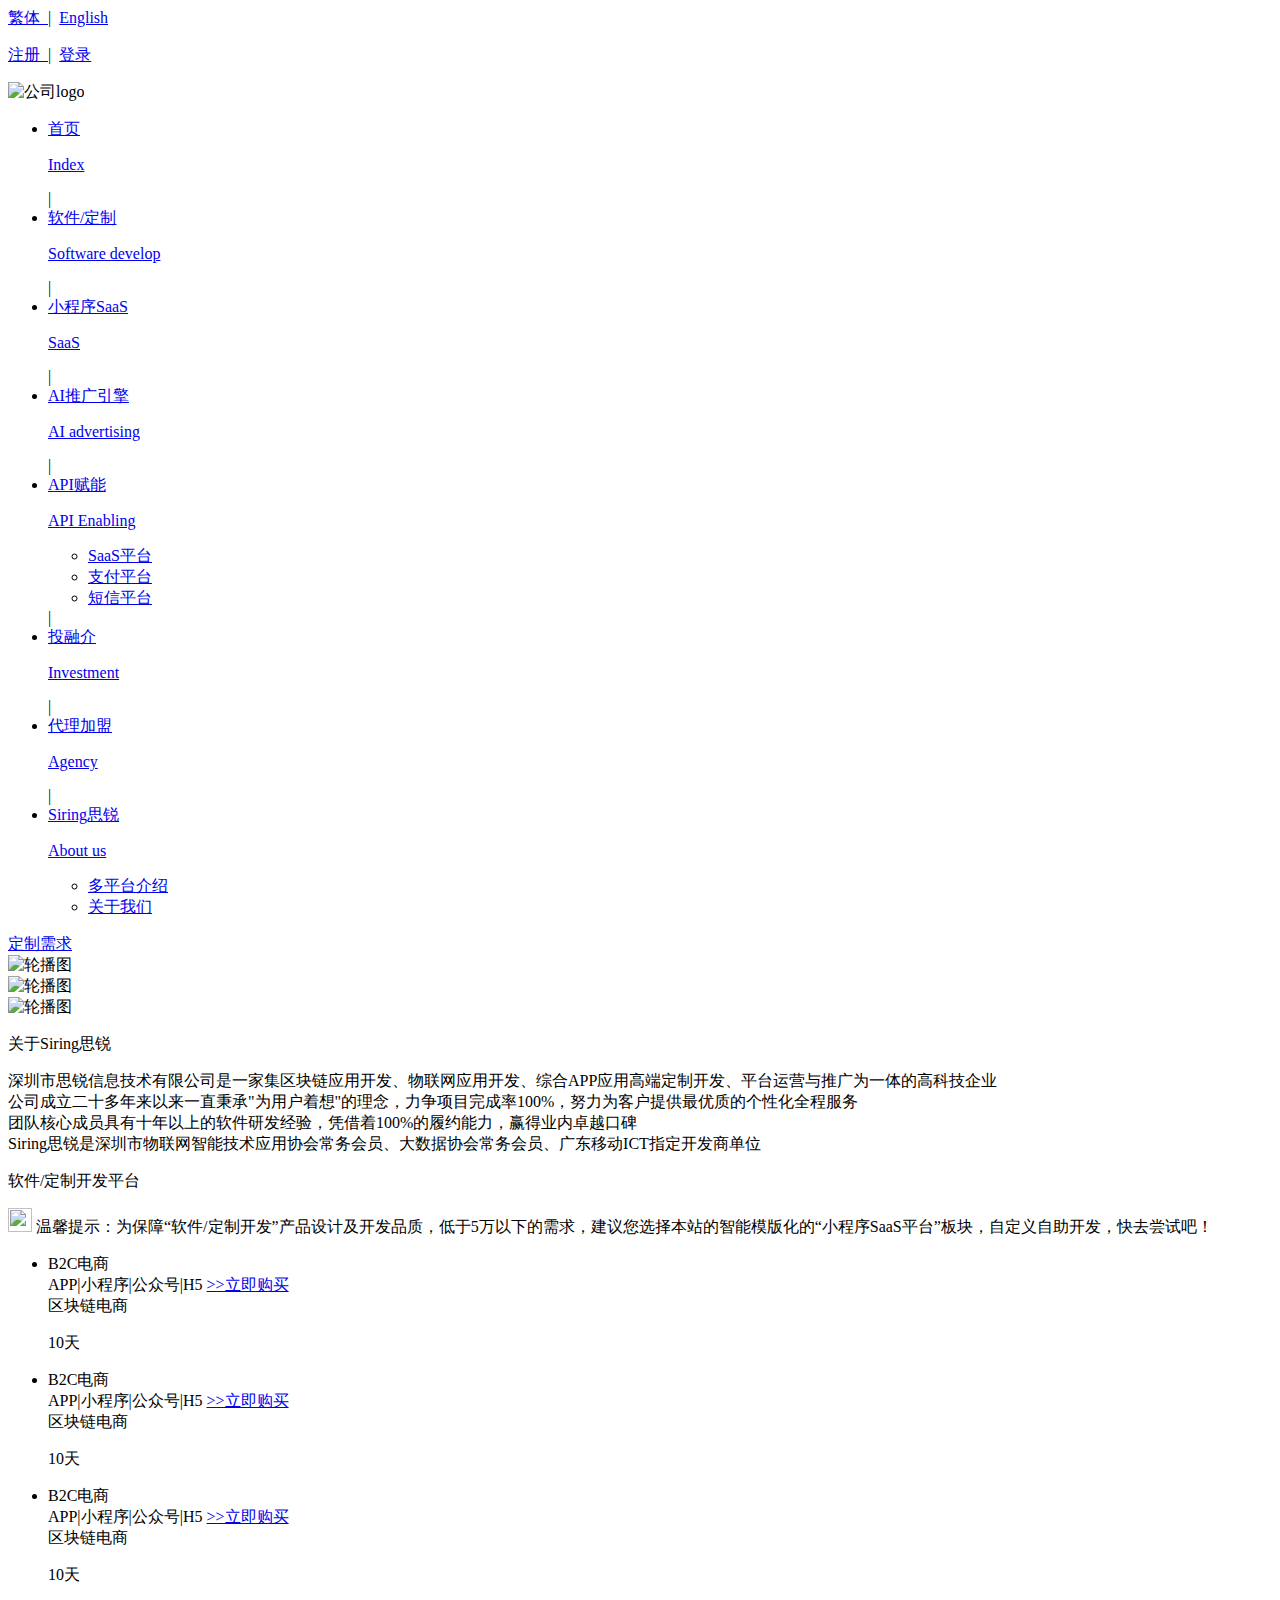
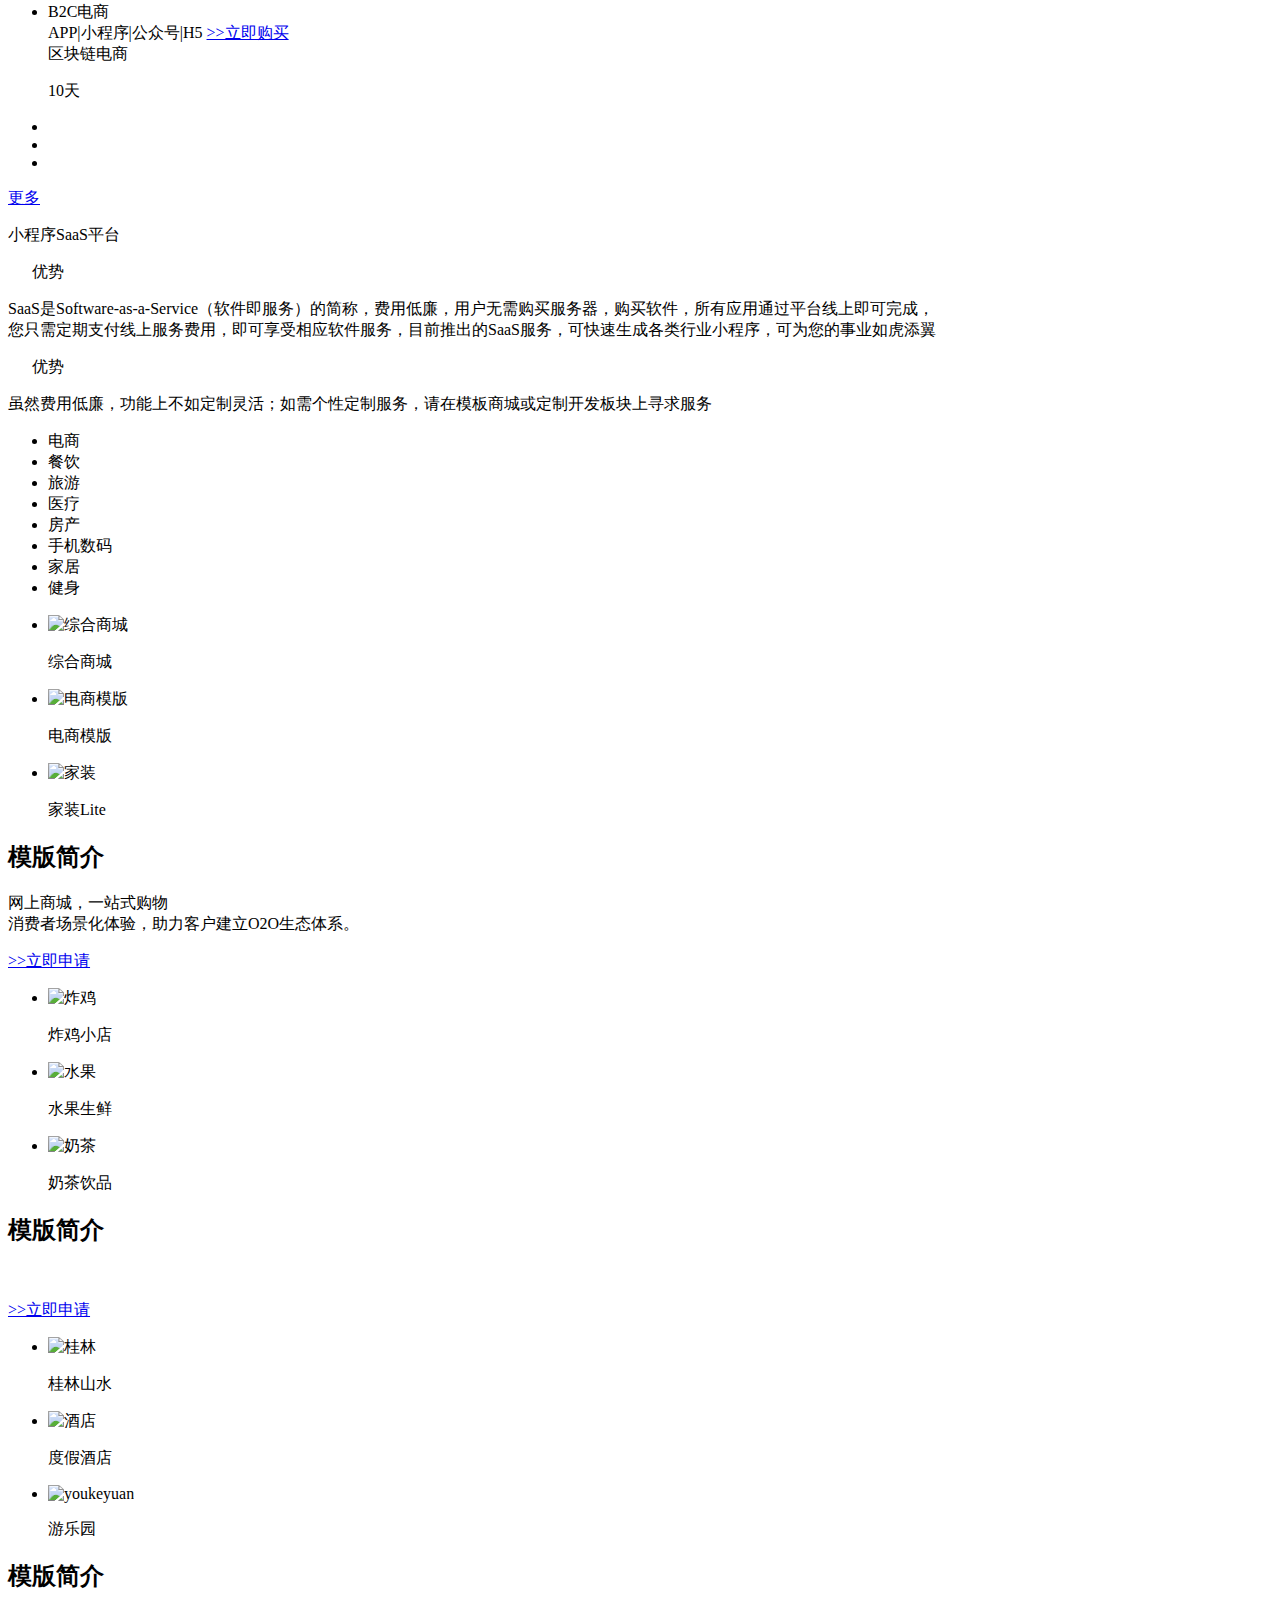
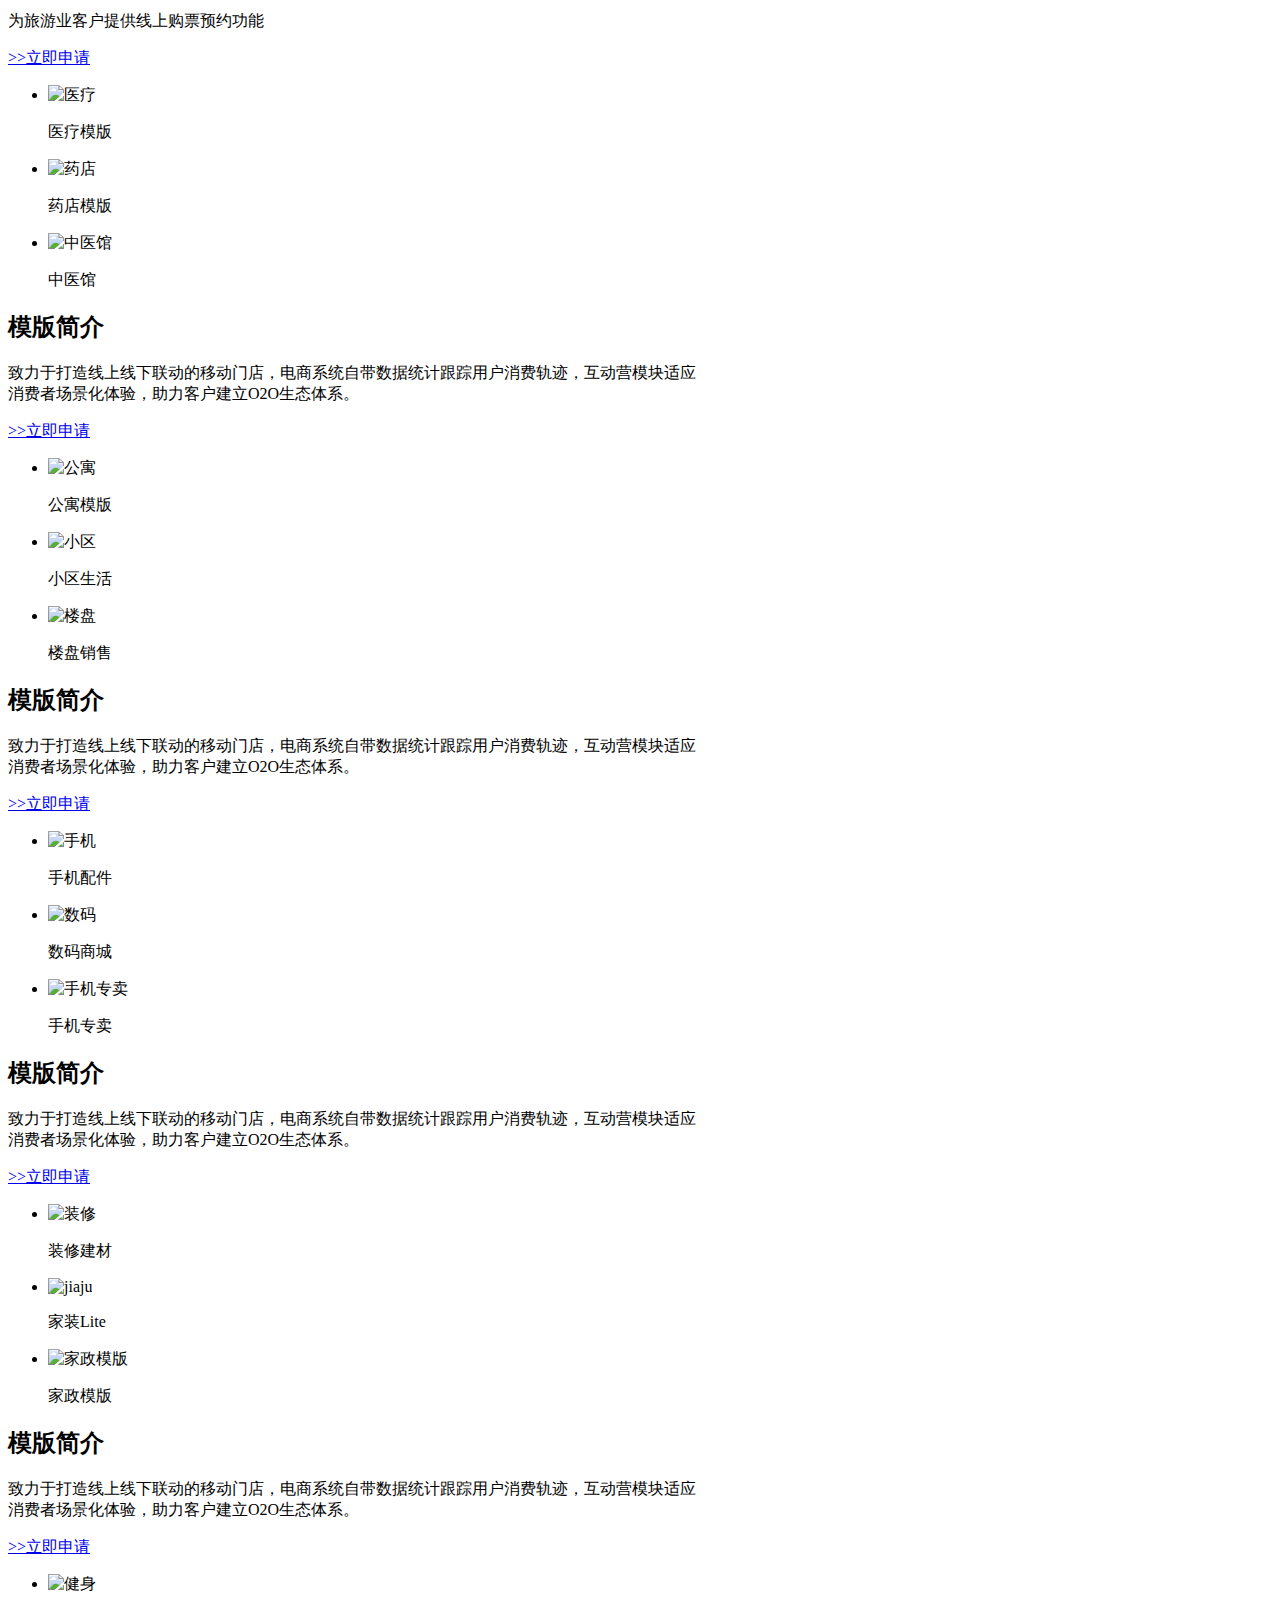
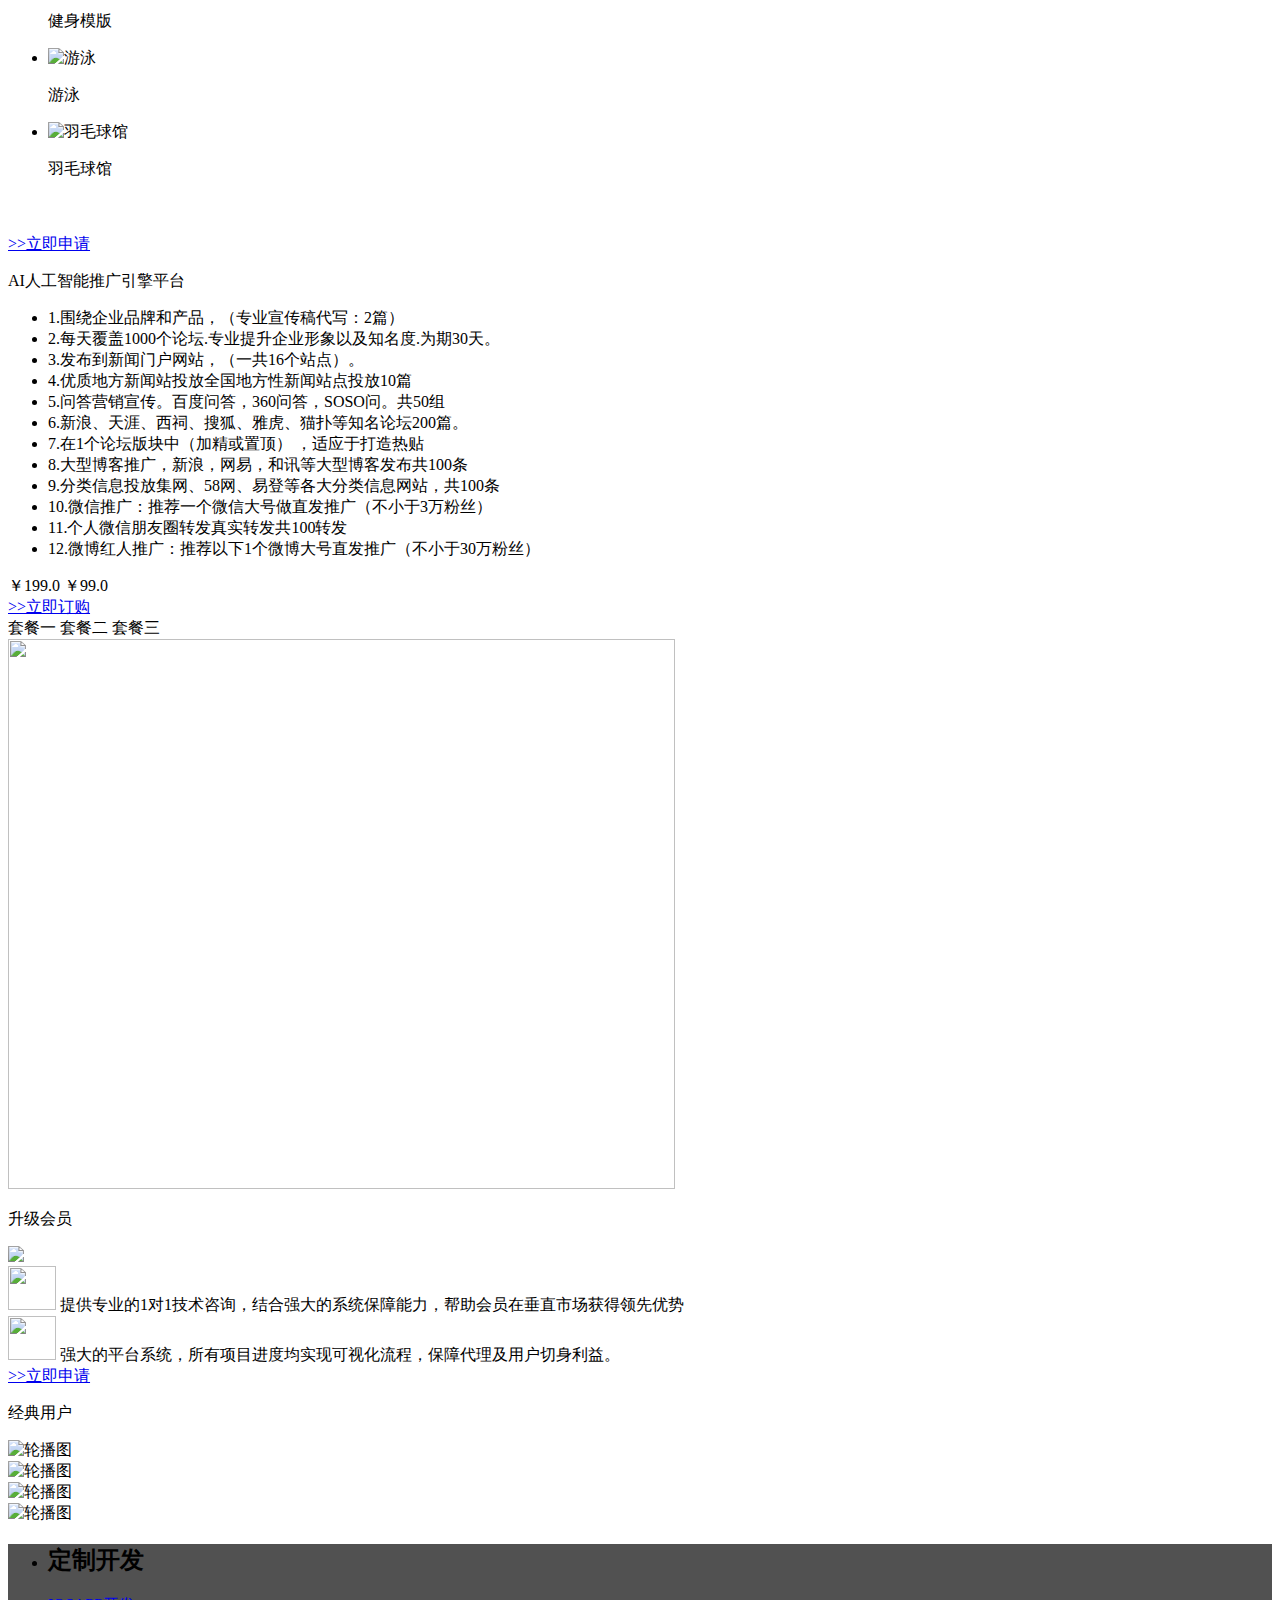
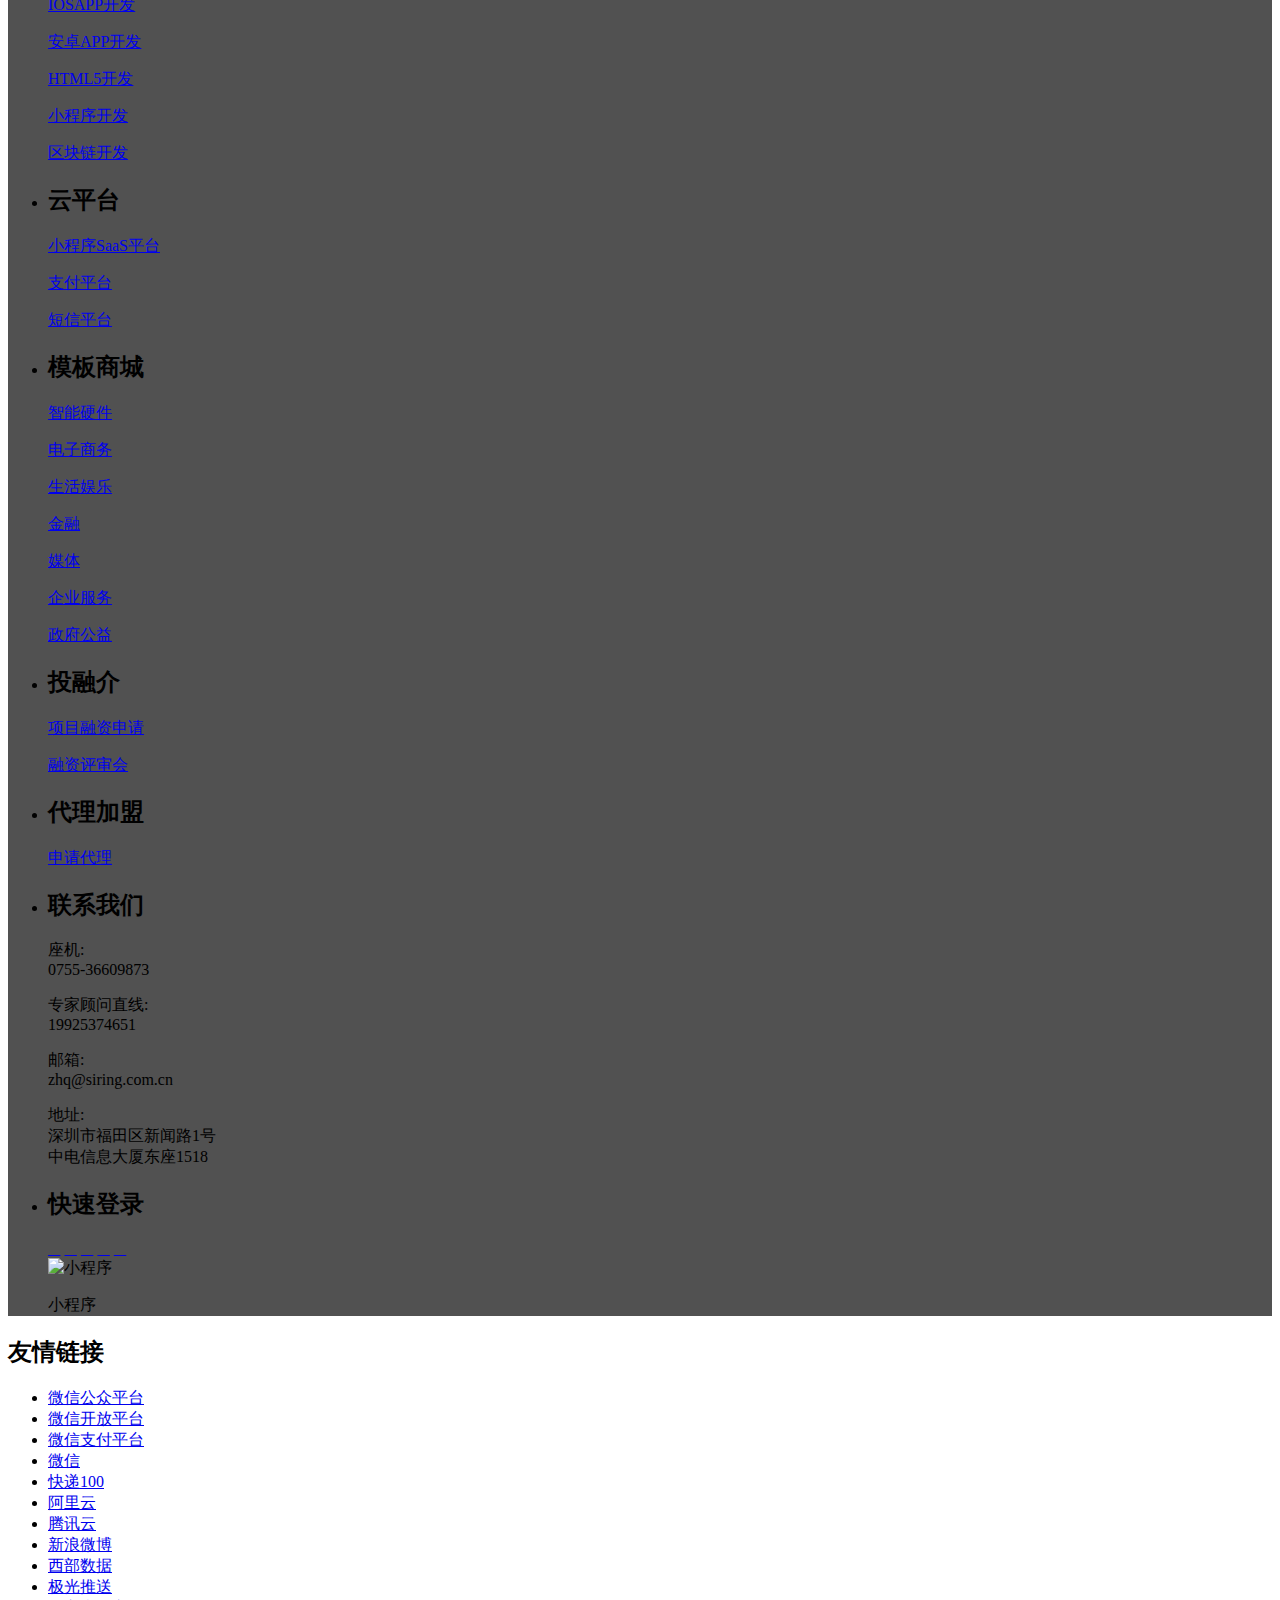
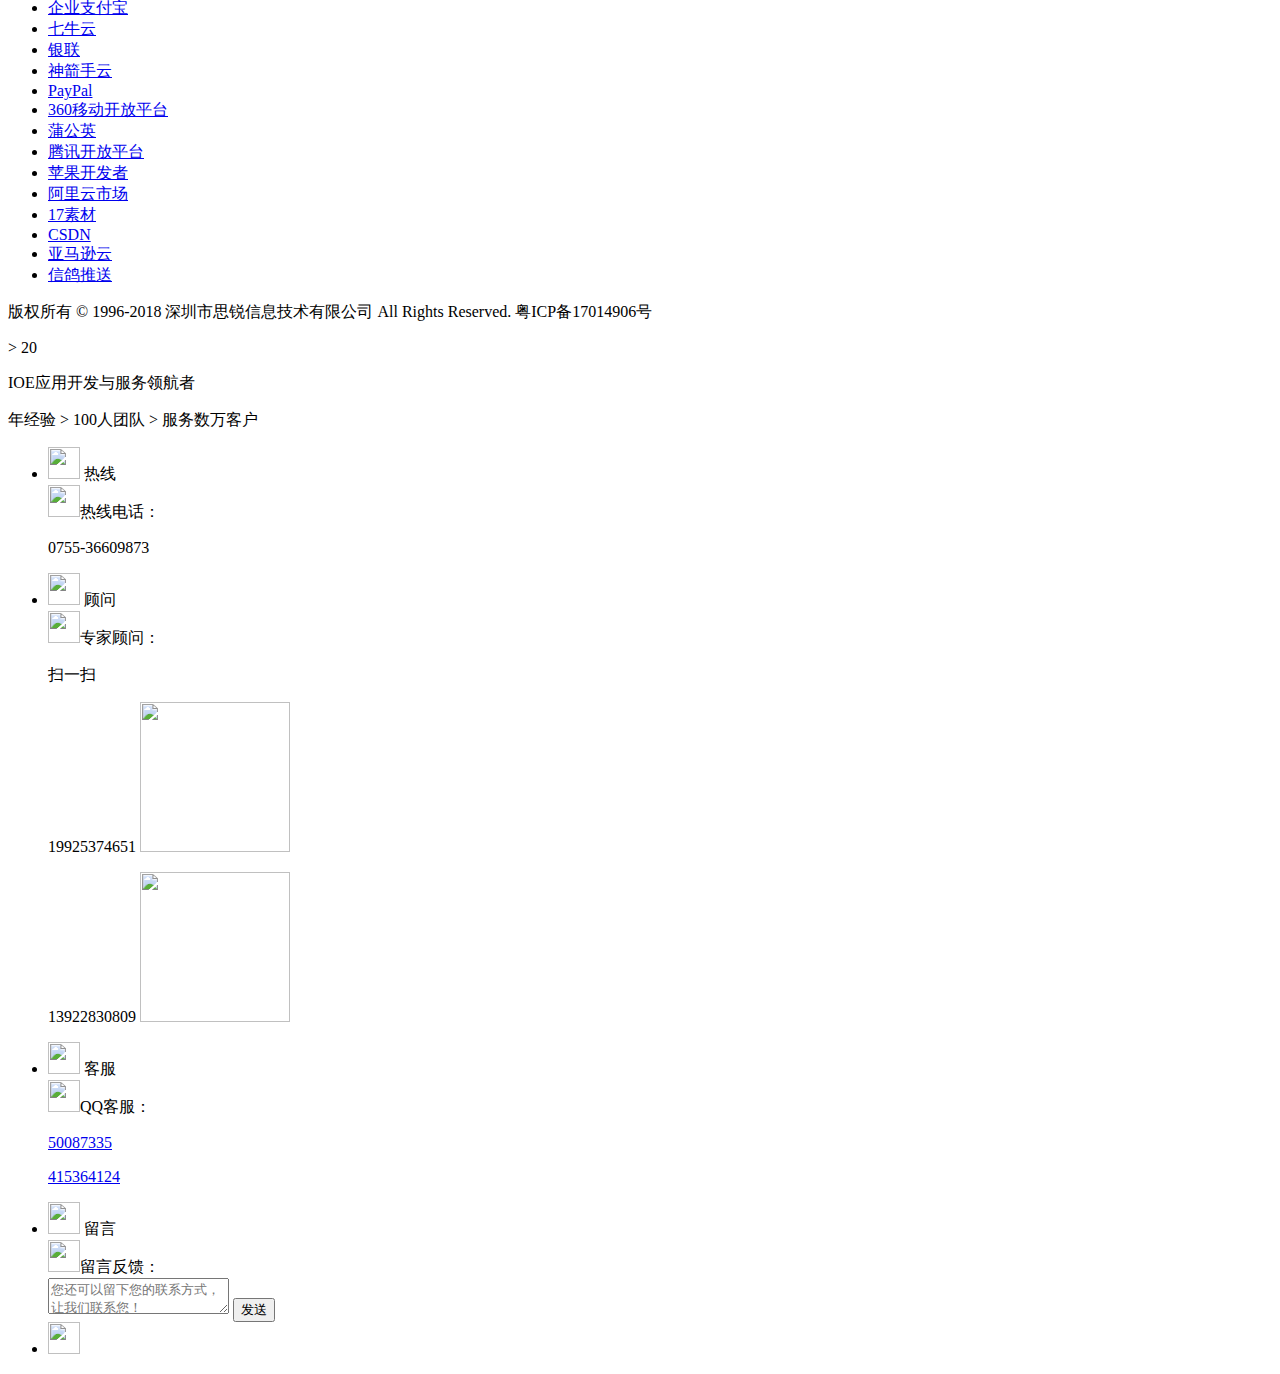
==== commit b3d3c5fc: "push" ====
--- a/application/index/view/index/index.html
+++ b/application/index/view/index/index.html
@@ -68,14 +68,40 @@
                     </div>
                     <div class="nav_box">
                         <ul class="first_class_ul">
-                            <li class="first_class_li"><a href="{:url('/')}">首页</a></li>|
-                            <li class="first_class_li"><a href="template_index">软件/定制<i class="fire"
-                                        style="margin-left: 25px;"></i></a></li>|
-                            <li class="first_class_li"><a href="javascript:;">小程序SaaS</a></li>|
-                            <li class="first_class_li"><a href="javascript:;">AI推广引擎</a></li>|
+                            <li class="first_class_li">
+                                <a href="{:url('/')}" class="first_class_bot">
+                                    <i class="iconfont-item iconfont-index"></i>
+                                    <span>首页</span>
+                                    <p>Index</p>
+                                </a>
+                            </li>|
+                            <li class="first_class_li">
+                                <a href="template_index" class="first_class_bot">
+                                    <i class="iconfont-item iconfont-sd"></i>
+                                    <span>
+                                        软件/定制
+                                        <i class="fire" style="margin-left: 25px;"></i>
+                                    </span>
+                                    <p>Software develop</p>
+                                </a>
+                            </li>|
                             <li class="first_class_li">
                                 <a href="javascript:;" class="first_class_bot">
-                                    <i class="iconfont-eb"></i>
+                                    <i class="iconfont-item iconfont-saas"></i>
+                                    <span>小程序SaaS</span>
+                                    <p>SaaS</p>
+                                </a>
+                            </li>|
+                            <li class="first_class_li">
+                                <a href="javascript:;" class="first_class_bot">
+                                    <i class="iconfont-item iconfont-adv"></i>
+                                    <span>AI推广引擎</span>
+                                    <p>AI advertising</p>
+                                </a>
+                            </li>|
+                            <li class="first_class_li">
+                                <a href="javascript:;" class="first_class_bot">
+                                    <i class="iconfont-item iconfont-eb"></i>
                                     <span>API赋能</span>
                                     <p>API Enabling</p>
                                 </a>
@@ -85,11 +111,23 @@
                                     <li><a href="javascript:;">短信平台</a></li>
                                 </ul>
                             </li>|
-                            <li class="first_class_li"><a href="javascript:;">投融介</a></li>|
-                            <li class="first_class_li"><a href="javascript:;">会员加盟</a></li>|
+                            <li class="first_class_li">
+                                <a href="javascript:;" class="first_class_bot">
+                                    <i class="iconfont-item iconfont-inv"></i>
+                                    <span>投融介</span>
+                                    <p>Investment</p>
+                                </a>
+                            </li>|
+                            <li class="first_class_li">
+                                <a href="javascript:;" class="first_class_bot">
+                                    <i class="iconfont-item iconfont-agen"></i>
+                                    <span>代理加盟</span>
+                                    <p>Agency</p>
+                                </a>
+                            </li>|
                             <li class="first_class_li">
                                 <a href="platform_introduction" class="first_class_bot">
-                                    <i class="iconfont-eb iconfont-we"></i>
+                                    <i class="iconfont-item iconfont-eb iconfont-we"></i>
                                     <span>Siring思锐</span>
                                     <p>About us</p>
                                 </a>
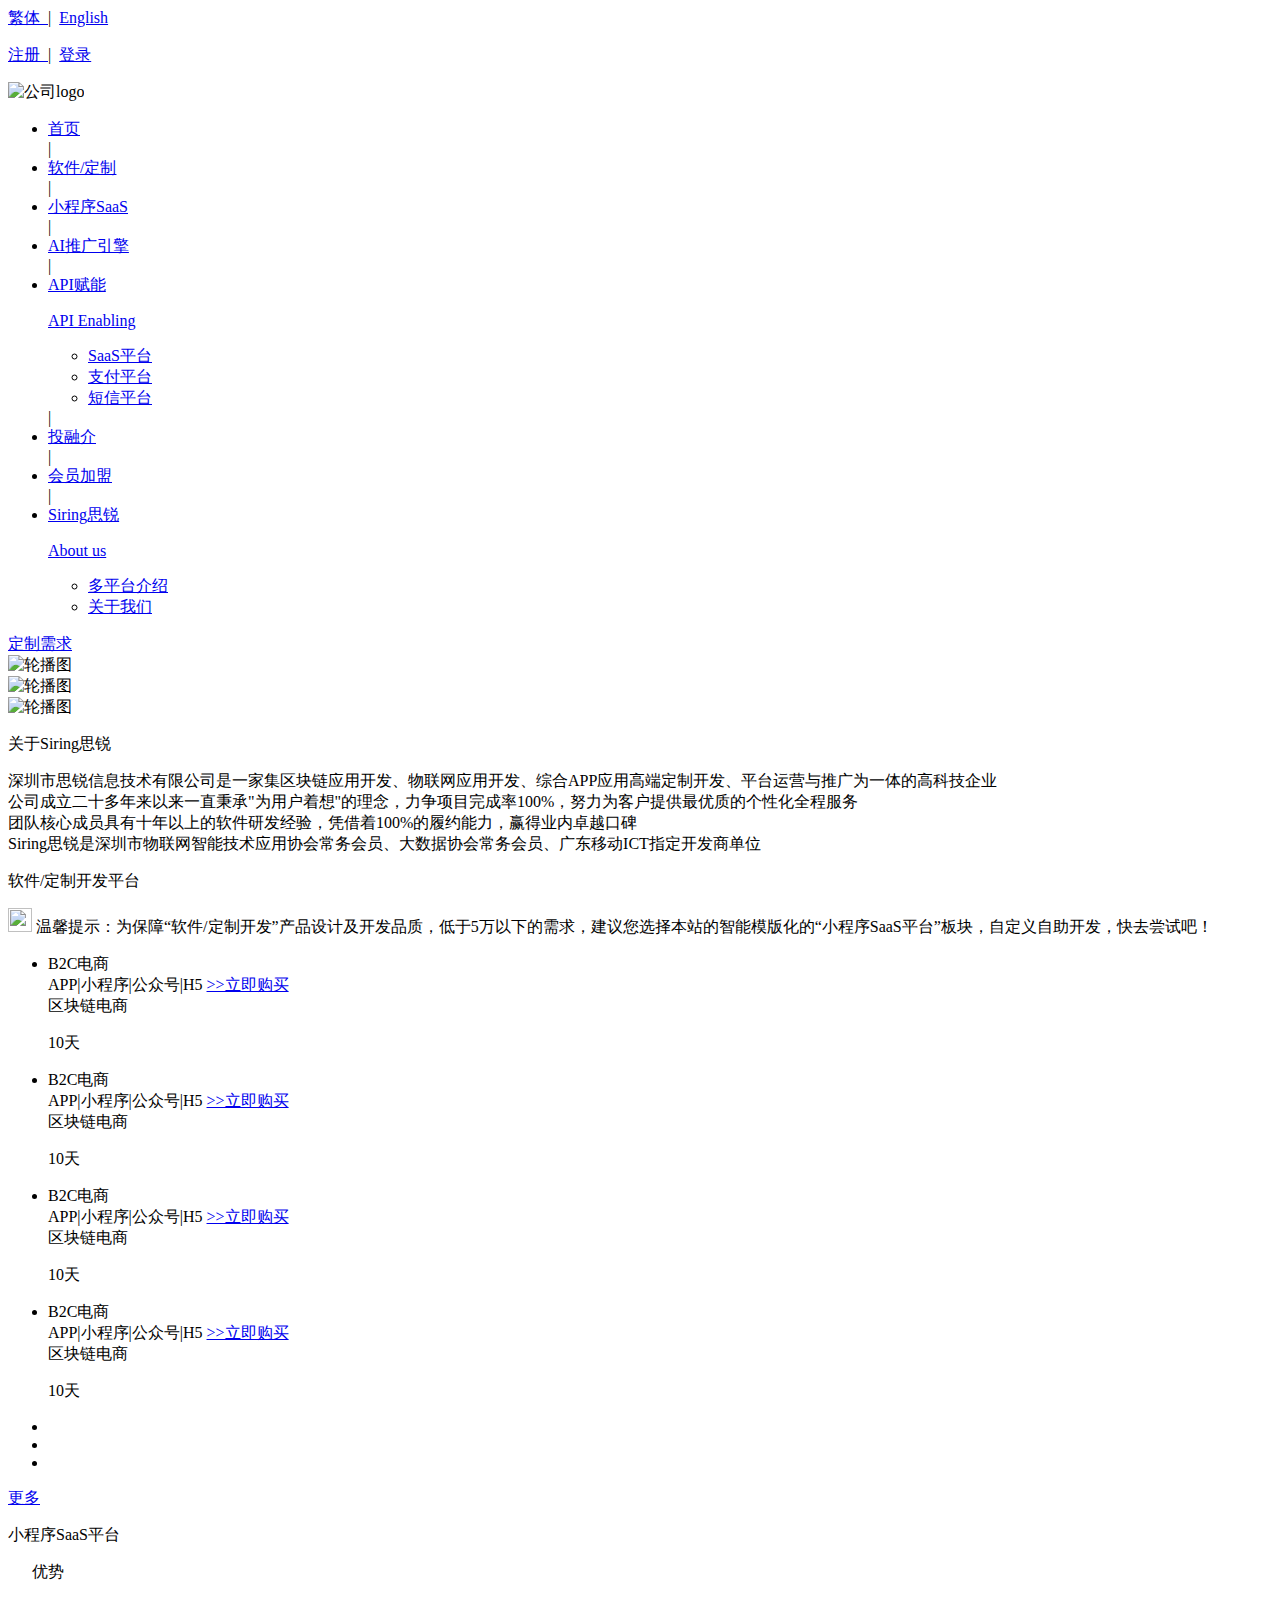
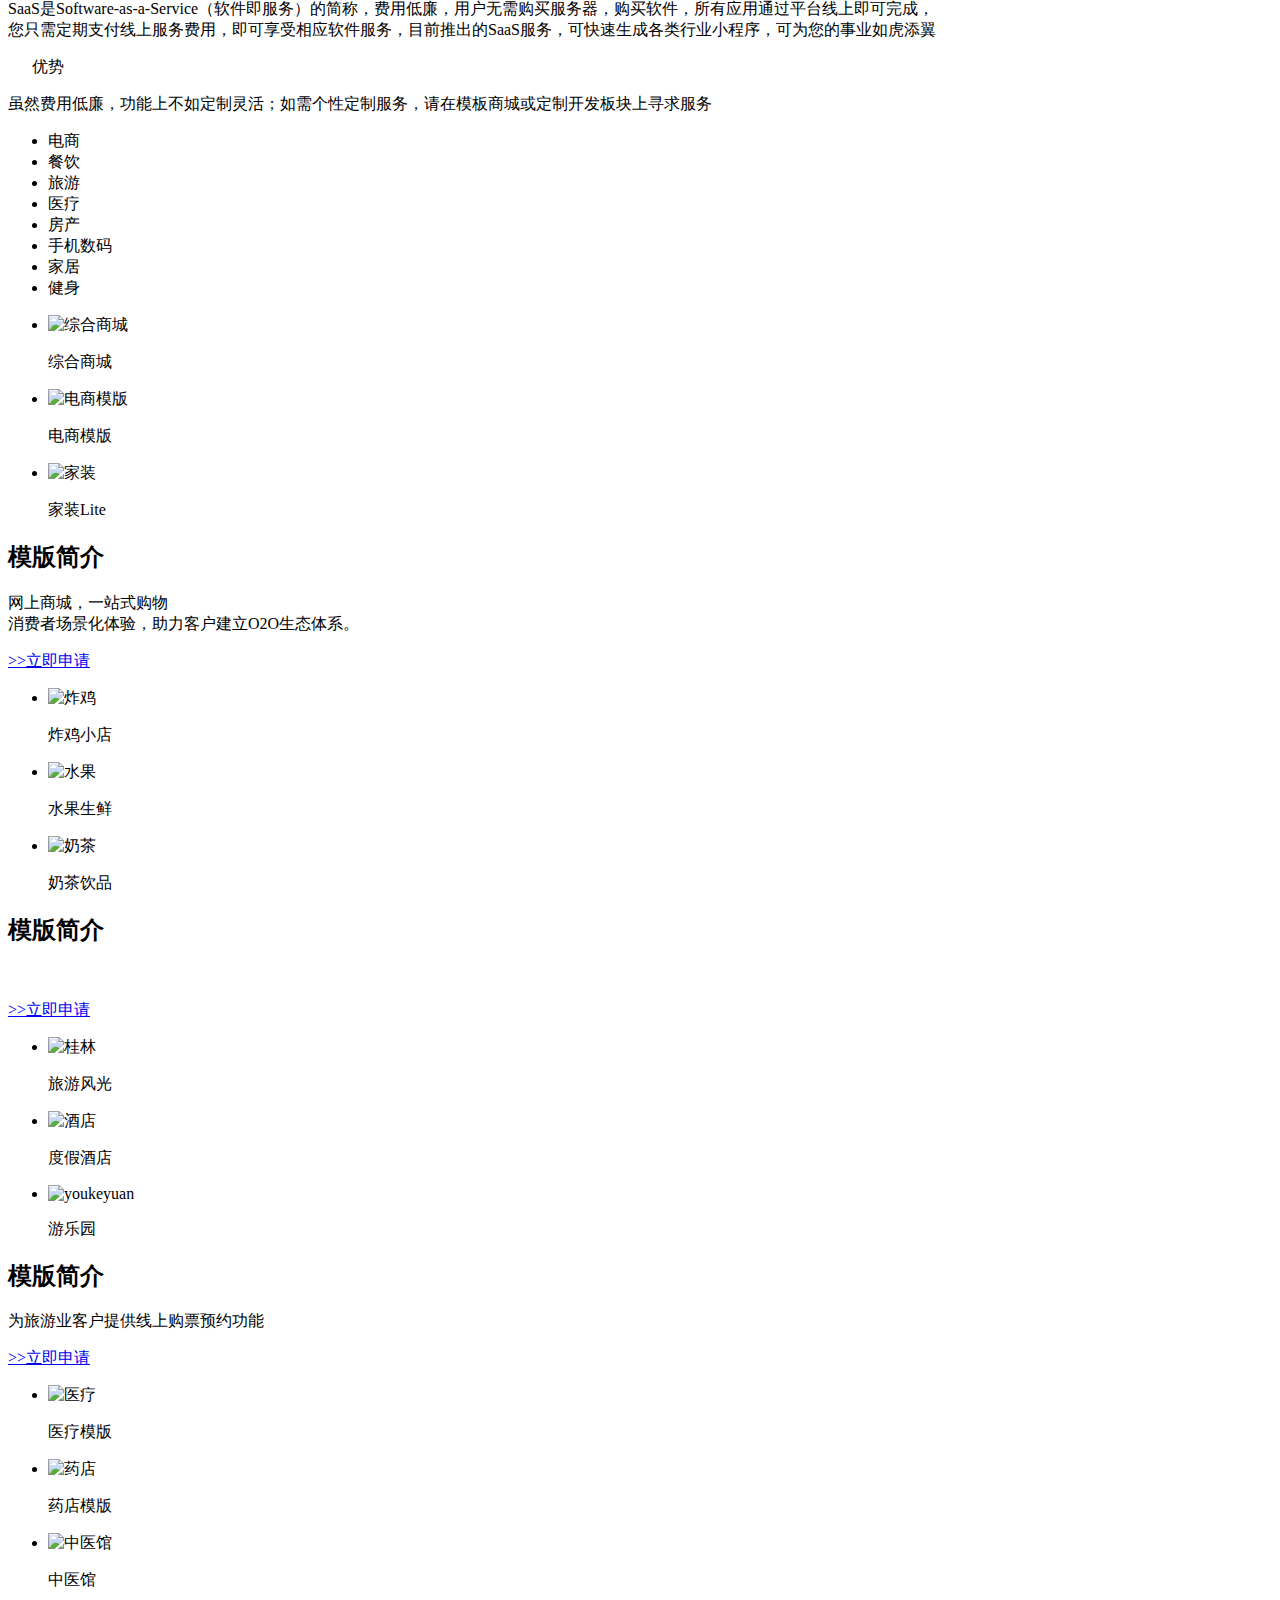
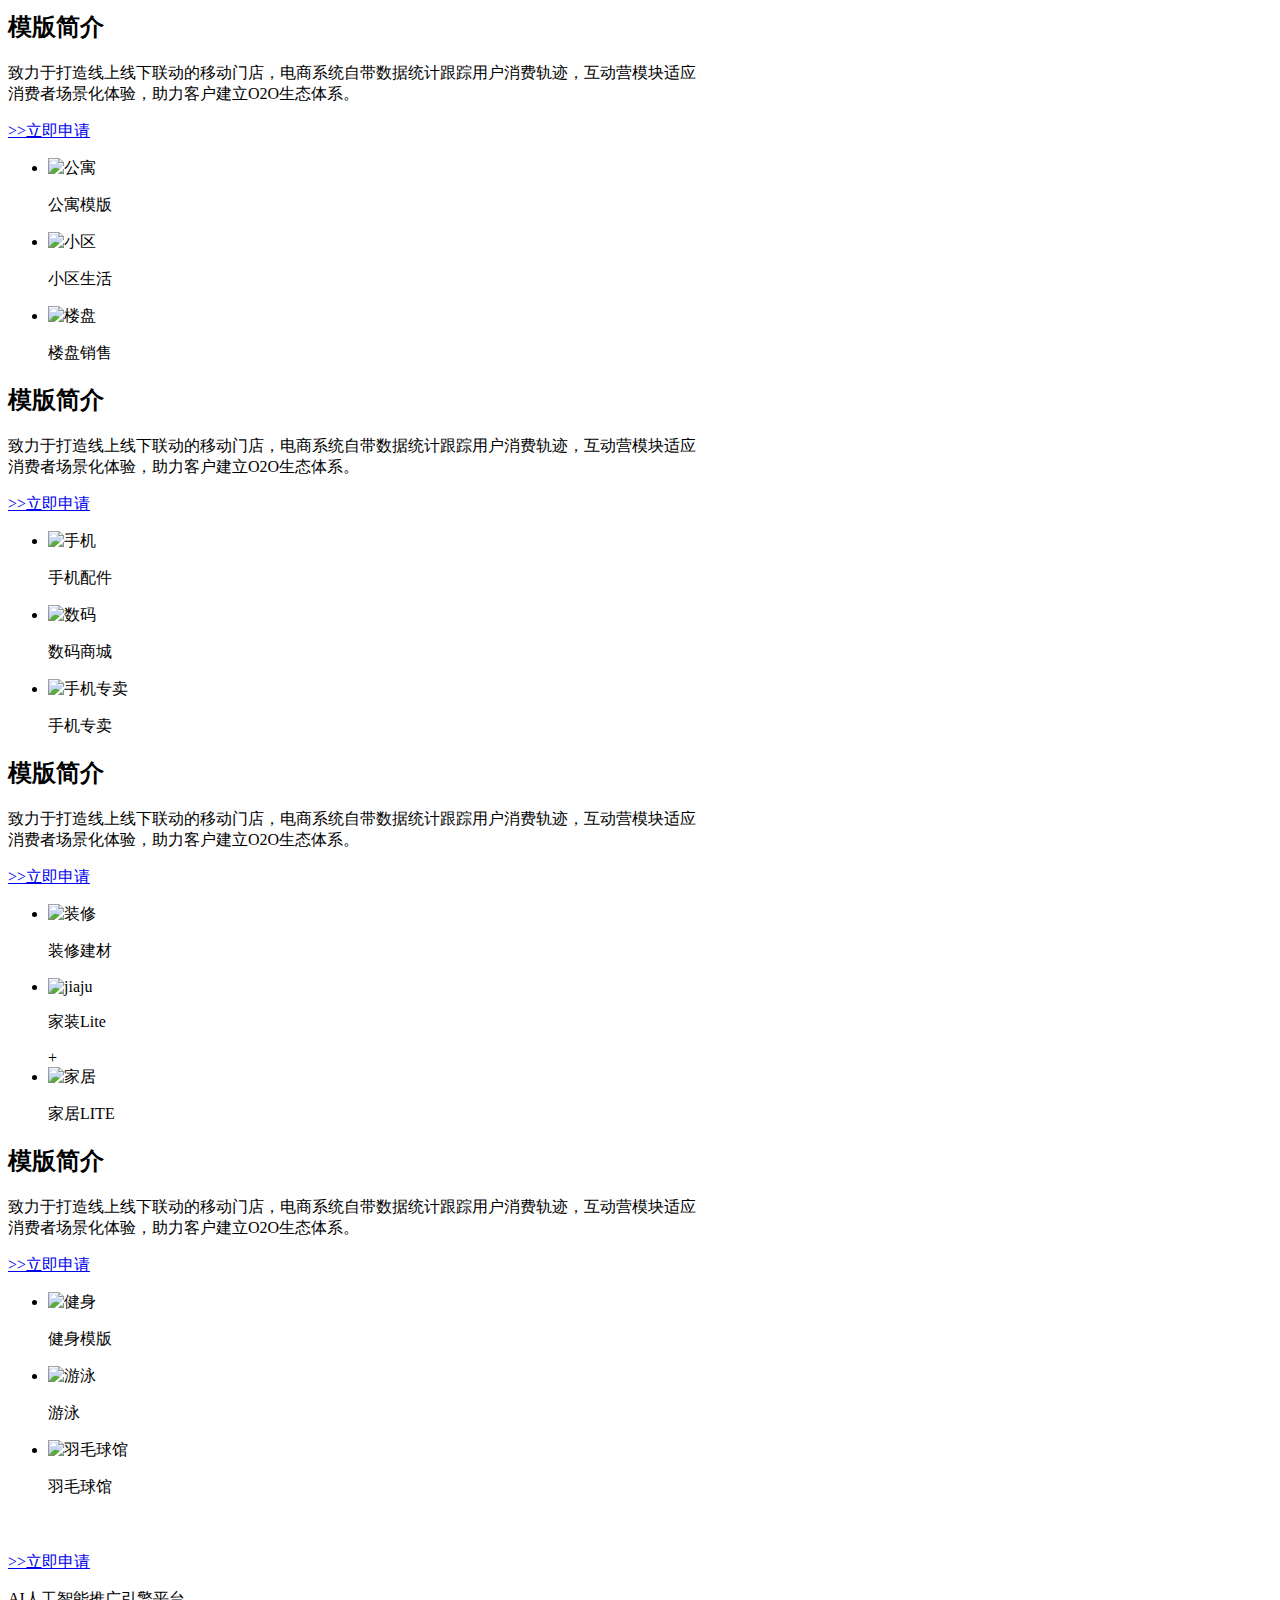
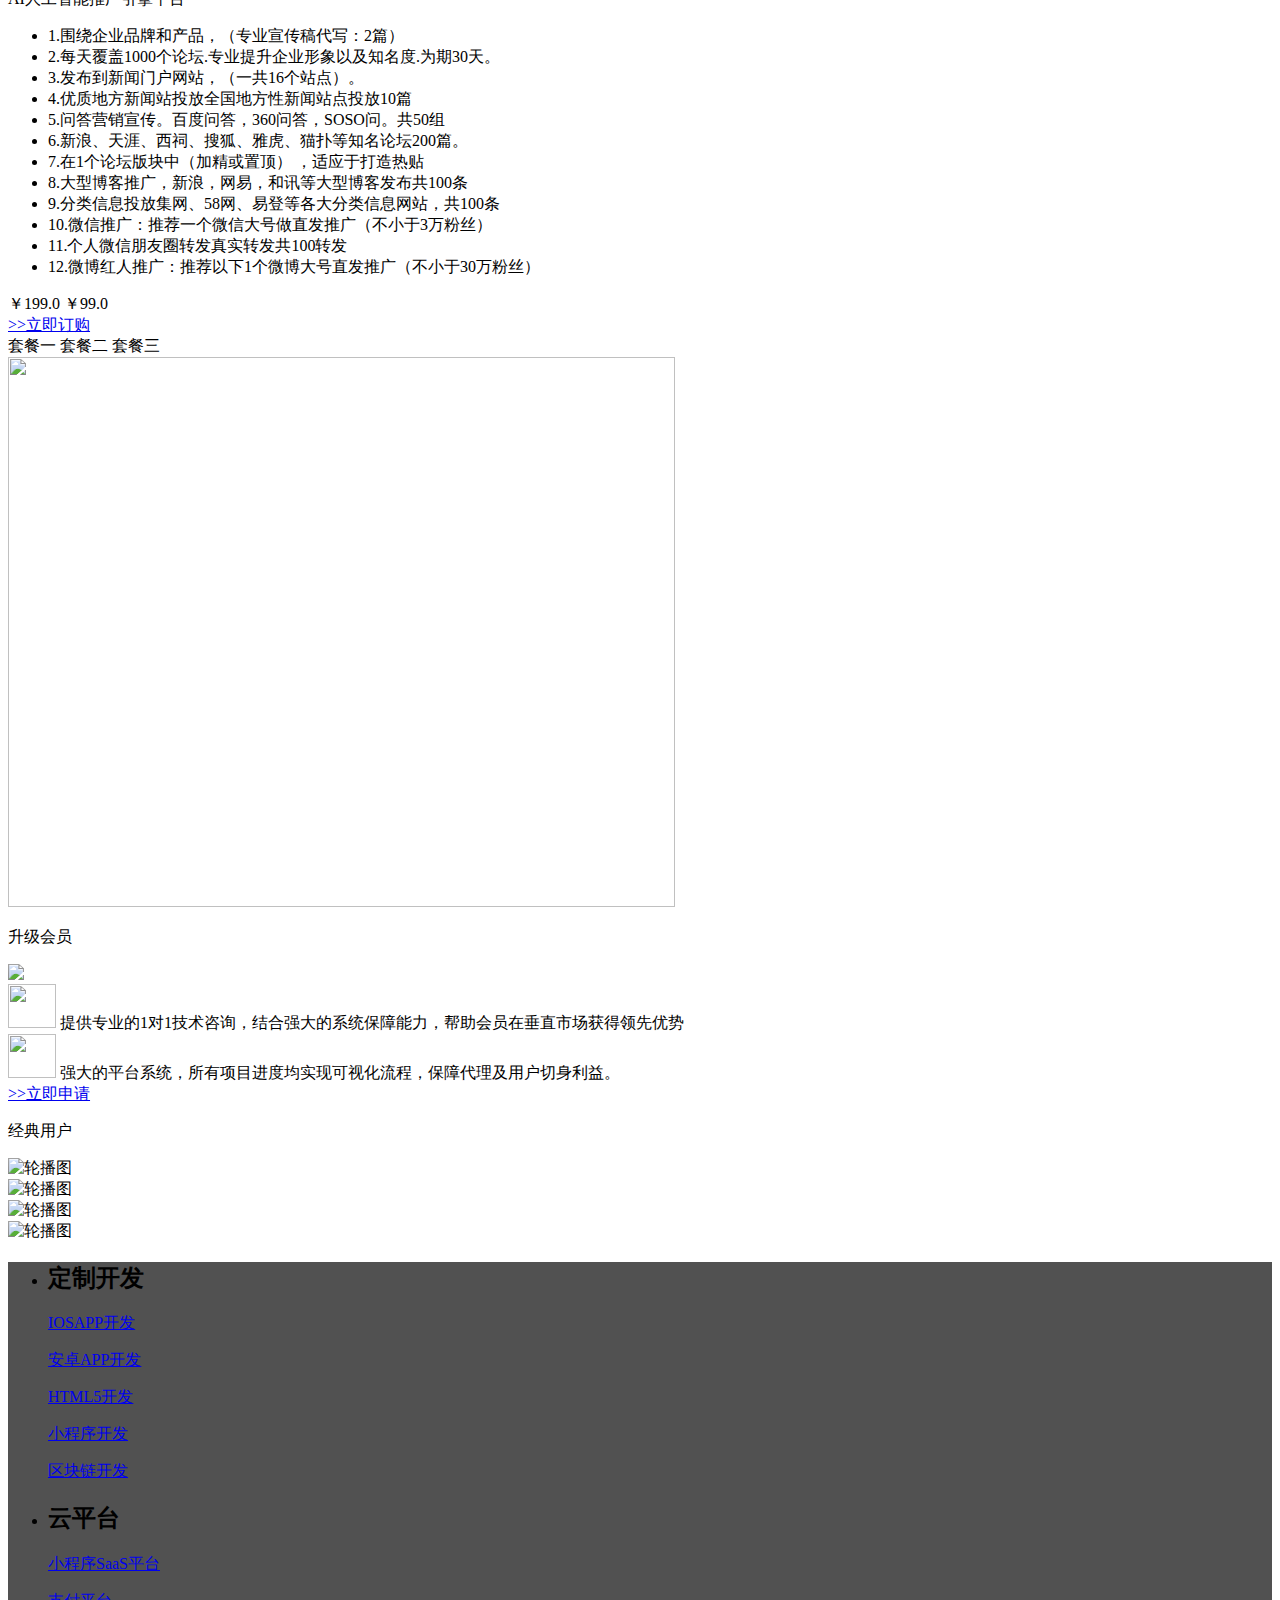
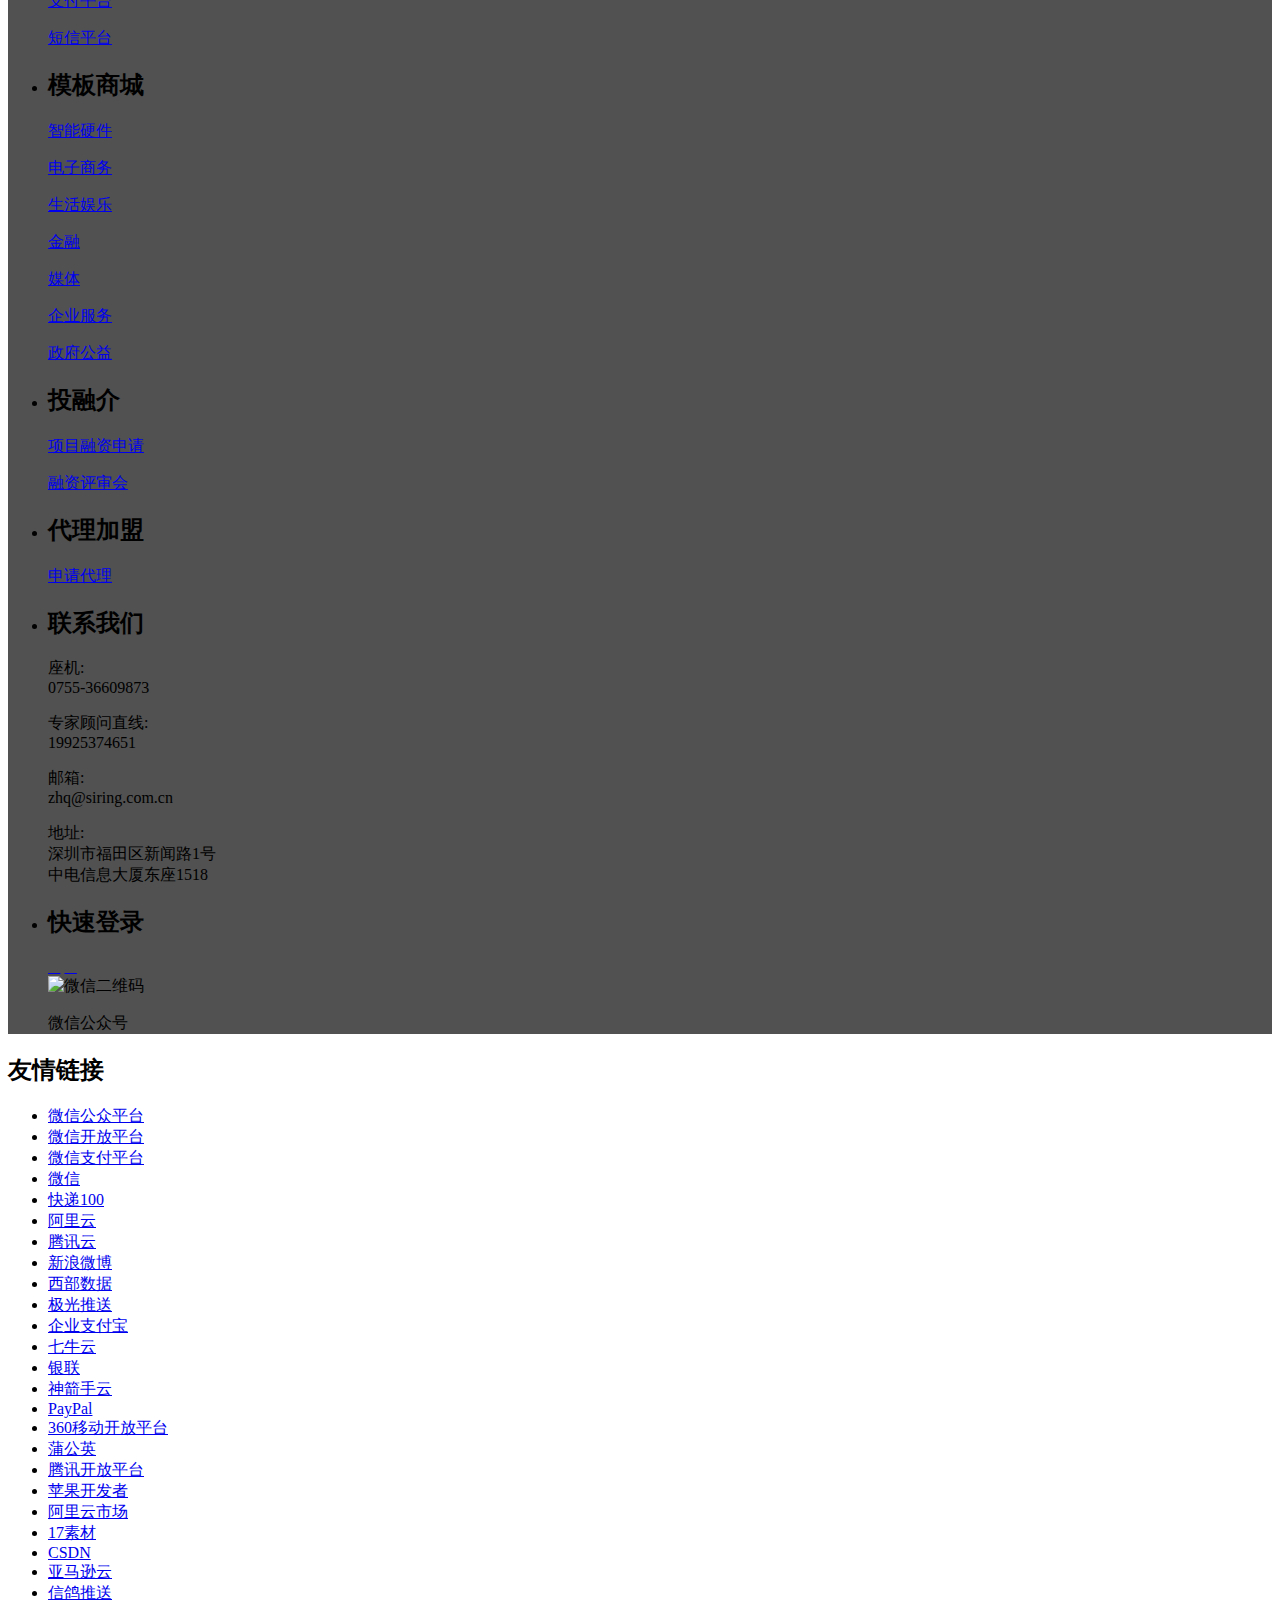
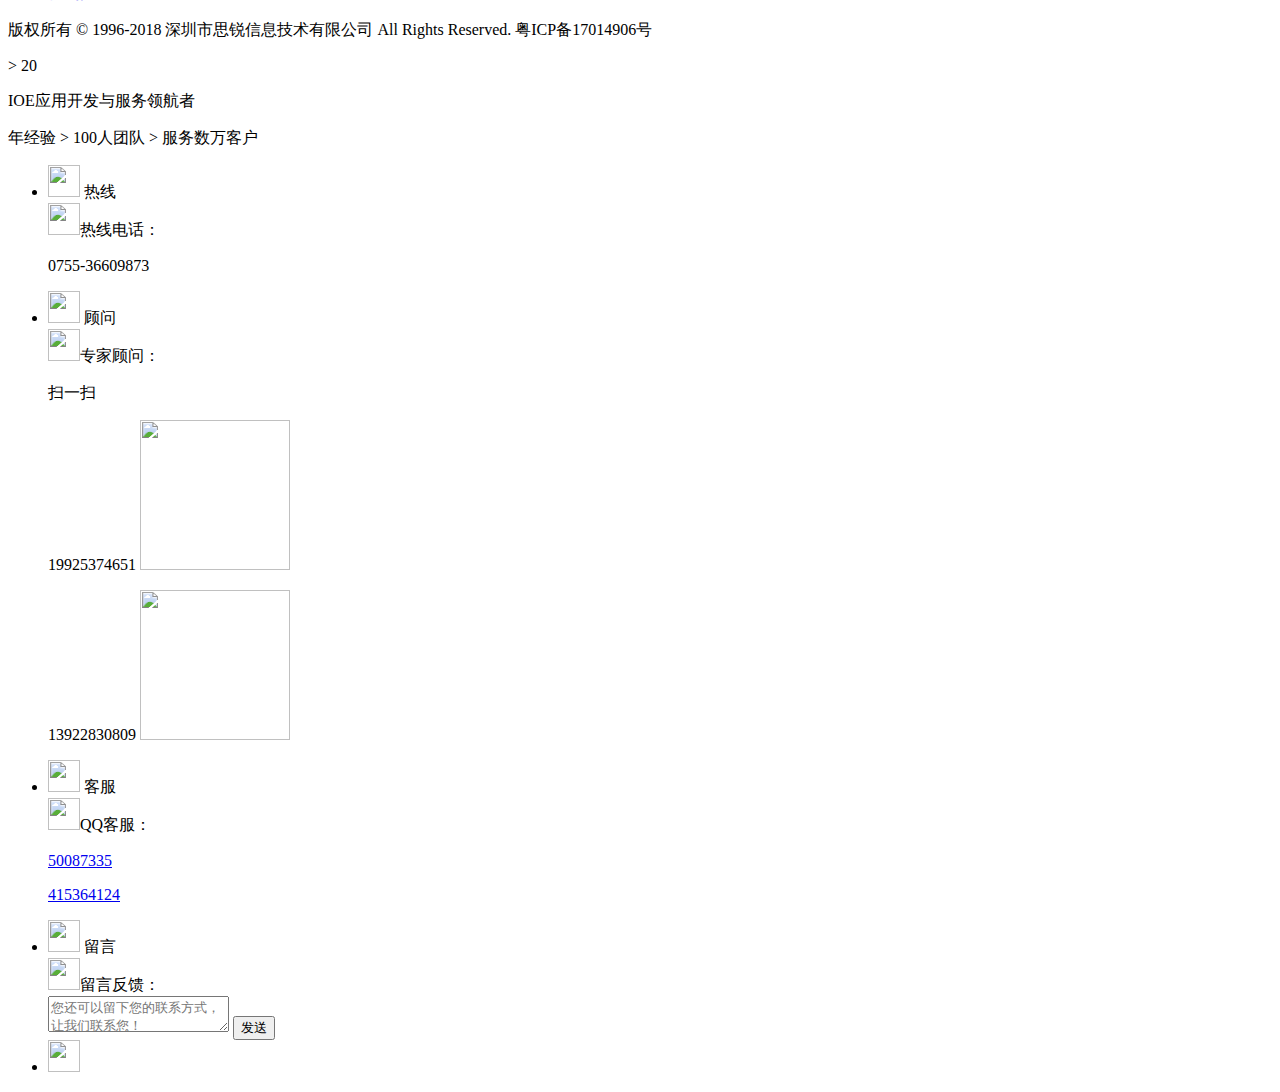
==== commit ab009e6d: "push" ====
--- a/application/index/view/index/index.html
+++ b/application/index/view/index/index.html
@@ -68,40 +68,14 @@
                     </div>
                     <div class="nav_box">
                         <ul class="first_class_ul">
-                            <li class="first_class_li">
-                                <a href="{:url('/')}" class="first_class_bot">
-                                    <i class="iconfont-item iconfont-index"></i>
-                                    <span>首页</span>
-                                    <p>Index</p>
-                                </a>
-                            </li>|
-                            <li class="first_class_li">
-                                <a href="template_index" class="first_class_bot">
-                                    <i class="iconfont-item iconfont-sd"></i>
-                                    <span>
-                                        软件/定制
-                                        <i class="fire" style="margin-left: 25px;"></i>
-                                    </span>
-                                    <p>Software develop</p>
-                                </a>
-                            </li>|
+                            <li class="first_class_li"><a href="{:url('/')}">首页</a></li>|
+                            <li class="first_class_li"><a href="template_index">软件/定制<i class="fire"
+                                        style="margin-left: 25px;"></i></a></li>|
+                            <li class="first_class_li"><a href="javascript:;">小程序SaaS</a></li>|
+                            <li class="first_class_li"><a href="javascript:;">AI推广引擎</a></li>|
                             <li class="first_class_li">
                                 <a href="javascript:;" class="first_class_bot">
-                                    <i class="iconfont-item iconfont-saas"></i>
-                                    <span>小程序SaaS</span>
-                                    <p>SaaS</p>
-                                </a>
-                            </li>|
-                            <li class="first_class_li">
-                                <a href="javascript:;" class="first_class_bot">
-                                    <i class="iconfont-item iconfont-adv"></i>
-                                    <span>AI推广引擎</span>
-                                    <p>AI advertising</p>
-                                </a>
-                            </li>|
-                            <li class="first_class_li">
-                                <a href="javascript:;" class="first_class_bot">
-                                    <i class="iconfont-item iconfont-eb"></i>
+                                    <i class="iconfont-eb"></i>
                                     <span>API赋能</span>
                                     <p>API Enabling</p>
                                 </a>
@@ -111,23 +85,11 @@
                                     <li><a href="javascript:;">短信平台</a></li>
                                 </ul>
                             </li>|
-                            <li class="first_class_li">
-                                <a href="javascript:;" class="first_class_bot">
-                                    <i class="iconfont-item iconfont-inv"></i>
-                                    <span>投融介</span>
-                                    <p>Investment</p>
-                                </a>
-                            </li>|
-                            <li class="first_class_li">
-                                <a href="javascript:;" class="first_class_bot">
-                                    <i class="iconfont-item iconfont-agen"></i>
-                                    <span>代理加盟</span>
-                                    <p>Agency</p>
-                                </a>
-                            </li>|
+                            <li class="first_class_li"><a href="javascript:;">投融介</a></li>|
+                            <li class="first_class_li"><a href="javascript:;">会员加盟</a></li>|
                             <li class="first_class_li">
                                 <a href="platform_introduction" class="first_class_bot">
-                                    <i class="iconfont-item iconfont-eb iconfont-we"></i>
+                                    <i class="iconfont-eb iconfont-we"></i>
                                     <span>Siring思锐</span>
                                     <p>About us</p>
                                 </a>
@@ -521,10 +483,10 @@
                                                 <ul>
                                                     <li>
                                                         <div class="white_bg">
-                                                            <img src="__STATIC__/index/img/lvyou.png" width="112"
+                                                            <img src="__STATIC__/index/img/guilin.png" width="112"
                                                                 height="112" alt="桂林">
                                                         </div>
-                                                        <p>桂林山水</p>
+                                                        <p>旅游风光</p>
                                                     </li>
                                                     <li>
                                                         <div class="white_bg">
@@ -611,7 +573,7 @@
                                                     </li>
                                                     <li>
                                                         <div class="white_bg">
-                                                            <img src="__STATIC__/index/img/lou.png" width="112"
+                                                            <img src="__STATIC__/index/img/lou1.jpg" width="112"
                                                                 height="112" alt="楼盘">
                                                         </div>
                                                         <p>楼盘销售</p>
@@ -683,13 +645,13 @@
                                                                 height="112" alt="jiaju">
                                                         </div>
                                                         <p>家装Lite</p>
-                                                    </li>
-                                                    <li>
-                                                        <div class="white_bg">
-                                                            <img src="__STATIC__/index/img/home3.png" width="112"
-                                                                height="112" alt="家政模版">
-                                                        </div>
-                                                        <p>家政模版</p>
+                                                    </li>+
+                                                    <li>
+                                                        <div class="white_bg">
+                                                            <img src="__STATIC__/index/img/home4.png" width="112"
+                                                                height="112" alt="家居">
+                                                        </div>
+                                                        <p>家居LITE</p>
                                                     </li>
                                                 </ul>
                                             </div>
@@ -709,7 +671,7 @@
                                                 <ul>
                                                     <li>
                                                         <div class="white_bg">
-                                                            <img src="__STATIC__/index/img/jian.png" width="112"
+                                                            <img src="__STATIC__/index/img/jian1.jpg" width="112"
                                                                 height="112" alt="健身">
                                                         </div>
                                                         <p>健身模版</p>
@@ -952,33 +914,18 @@
                                 <h2>快速登录</h2>
                                 <div class="handle_box">
                                     <div class="handle_logo">
-                                        <a href="javascript:;" class="curr"><i class="iconfont miniapp">&#xe61e;</i></a>
-                                        <a href="javascript:;"><i class="iconfont taobao">&#xf0171;</i></a>
-                                        <a href="javascript:;"><i class="iconfont weixin">&#xe679;</i></a>
-                                        <a href="javascript:;"><i class="iconfont sina">&#xe699;</i></a>
-                                        <a href="javascript:;"><i class="iconfont toutiao">&#xe6bb;</i></a>
+                                        <a href="javascript:;" class="curr"><i class="iconfont weixin">&#xe650;</i></a>
+                                        <a href="javascript:;"><i class="iconfont sina">&#xe716;</i></a>
                                     </div>
                                 </div>
                                 <div class="code_box">
                                     <div class="wx_code">
-                                        <span class="wx_span"><img src="__STATIC__/index/img/miniapp.jpg" alt="小程序"></span>
-                                        <p>小程序</p>
-                                    </div>
-                                    <div class="wx_code" style="display:none">
-                                        <span class="wx_span"><img src="__STATIC__/index/img/taobao.png" alt="淘宝店铺"></span>
-                                        <p>淘宝店铺</p>
-                                    </div>
-                                    <div class="wx_code" style="display:none">
-                                        <span class="wx_span"><img src="__STATIC__/index/img/weixin.png" alt="微信公众号"></span>
+                                        <span class="wx_span"><img src="__STATIC__/index/img/weixin.png" alt="微信二维码"></span>
                                         <p>微信公众号</p>
                                     </div>
                                     <div class="wb_code" style="display:none">
-                                        <span class="wb_span"><img src="__STATIC__/index/img/sina.png" alt="新浪微博"></span>
+                                        <span class="wb_span"><img src="__STATIC__/index/img/weixin.png" alt="微信二维码"></span>
                                         <p>新浪微博</p>
-                                    </div>
-                                    <div class="wx_code" style="display:none">
-                                        <span class="wx_span"><img src="__STATIC__/index/img/toutiao.jpg" alt="头条"></span>
-                                        <p>头条</p>
                                     </div>
                                 </div>
                             </li>
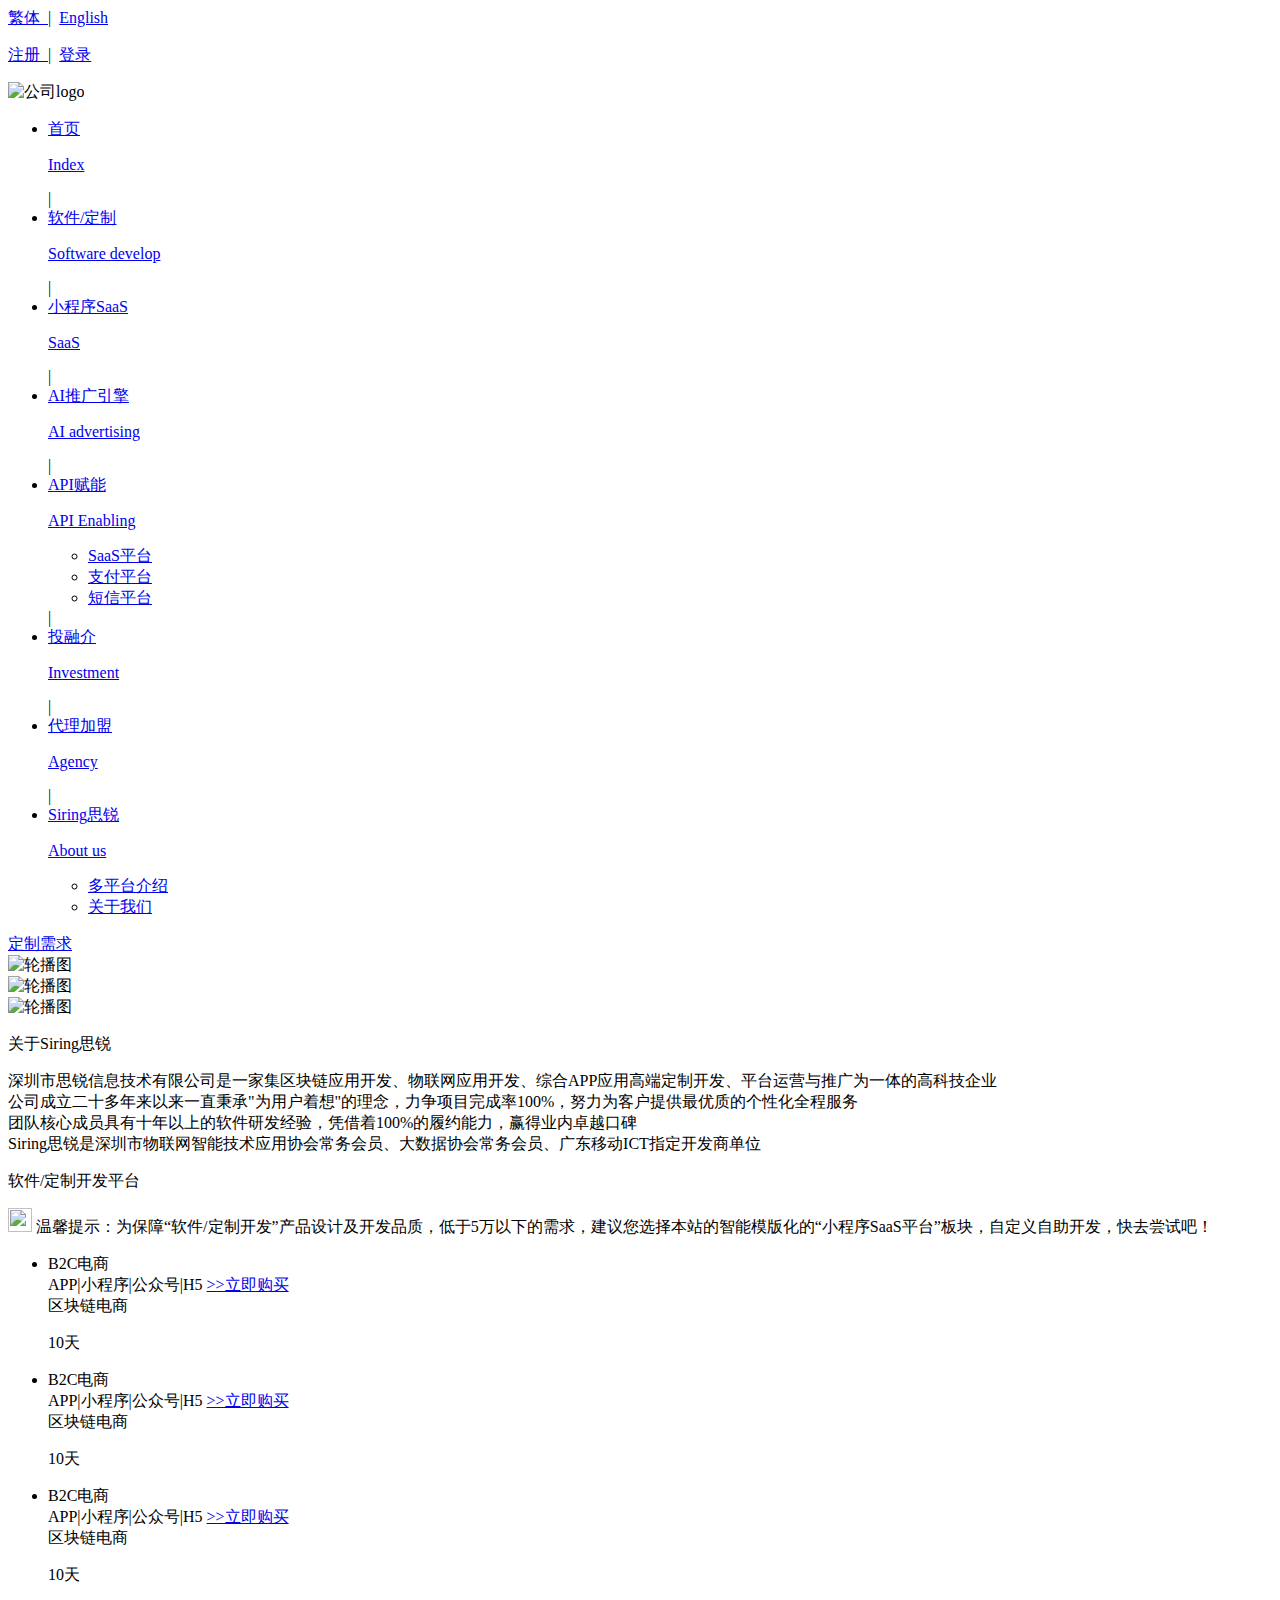
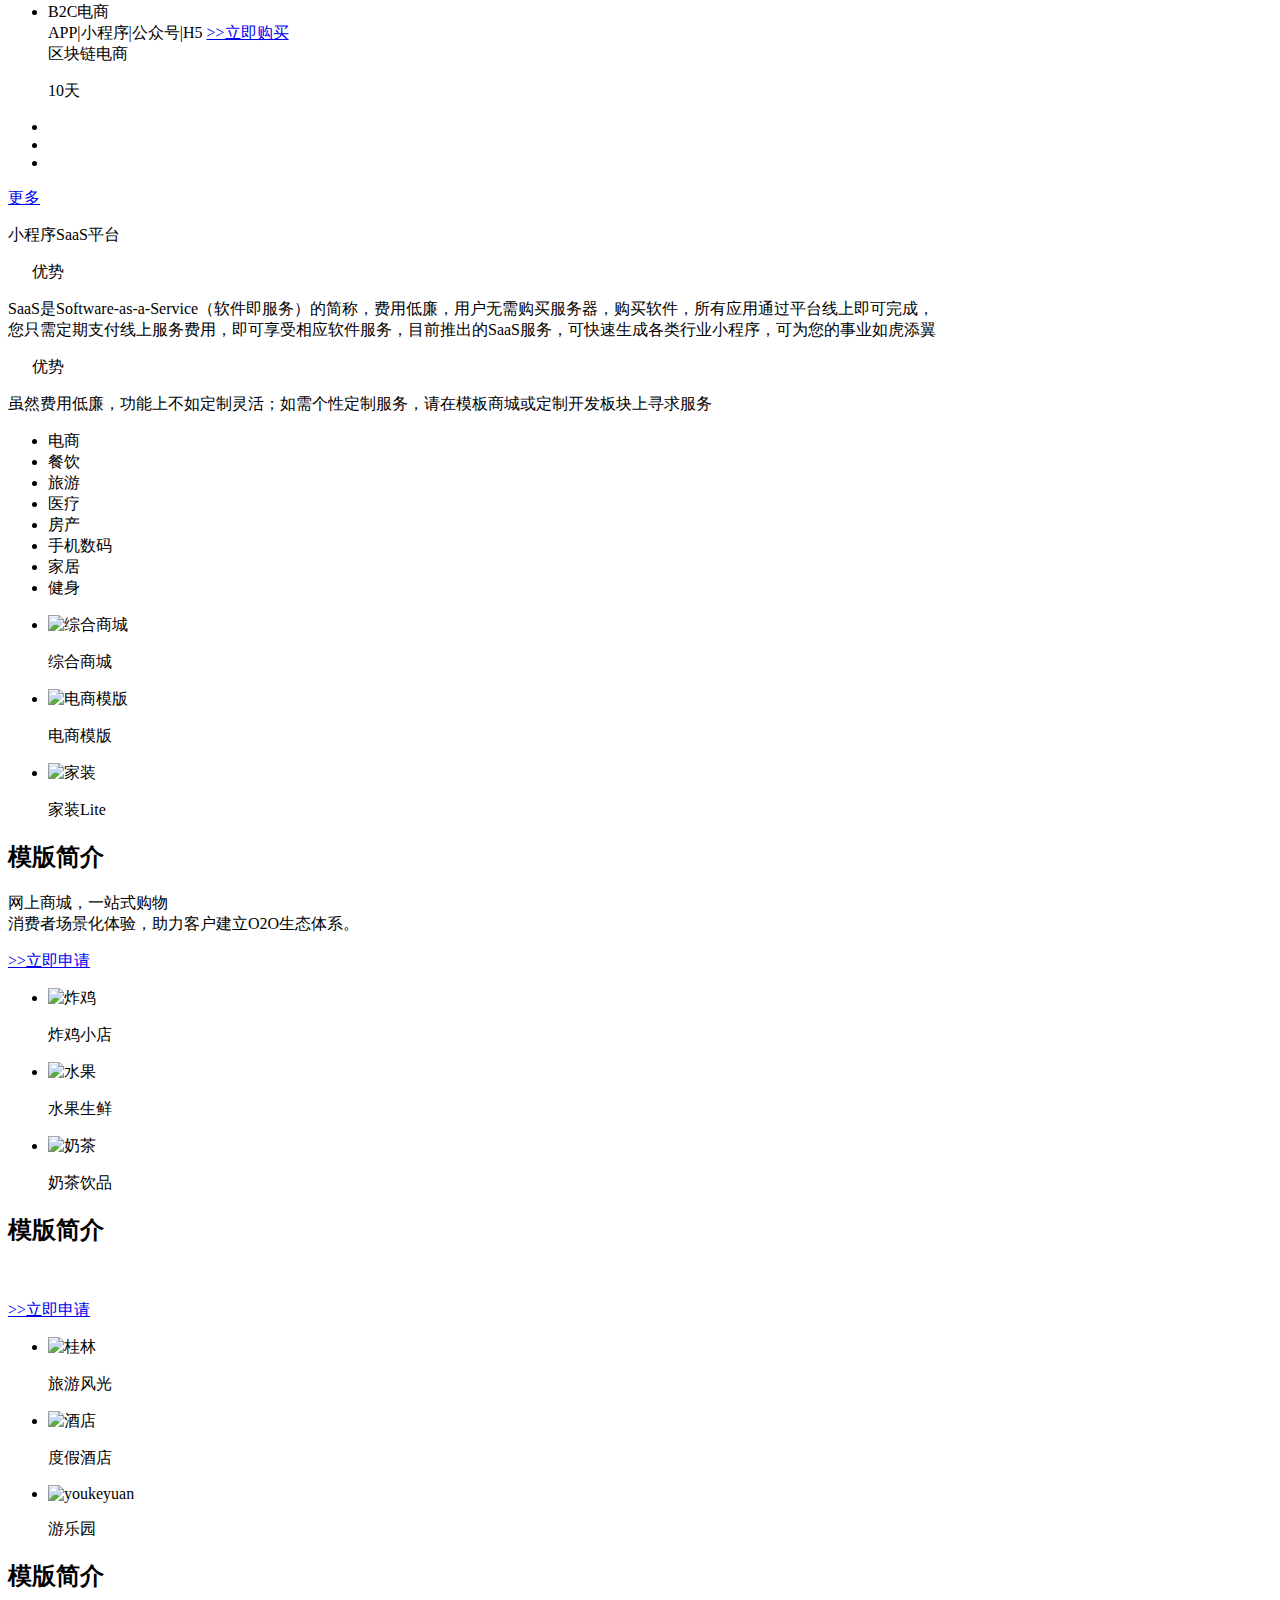
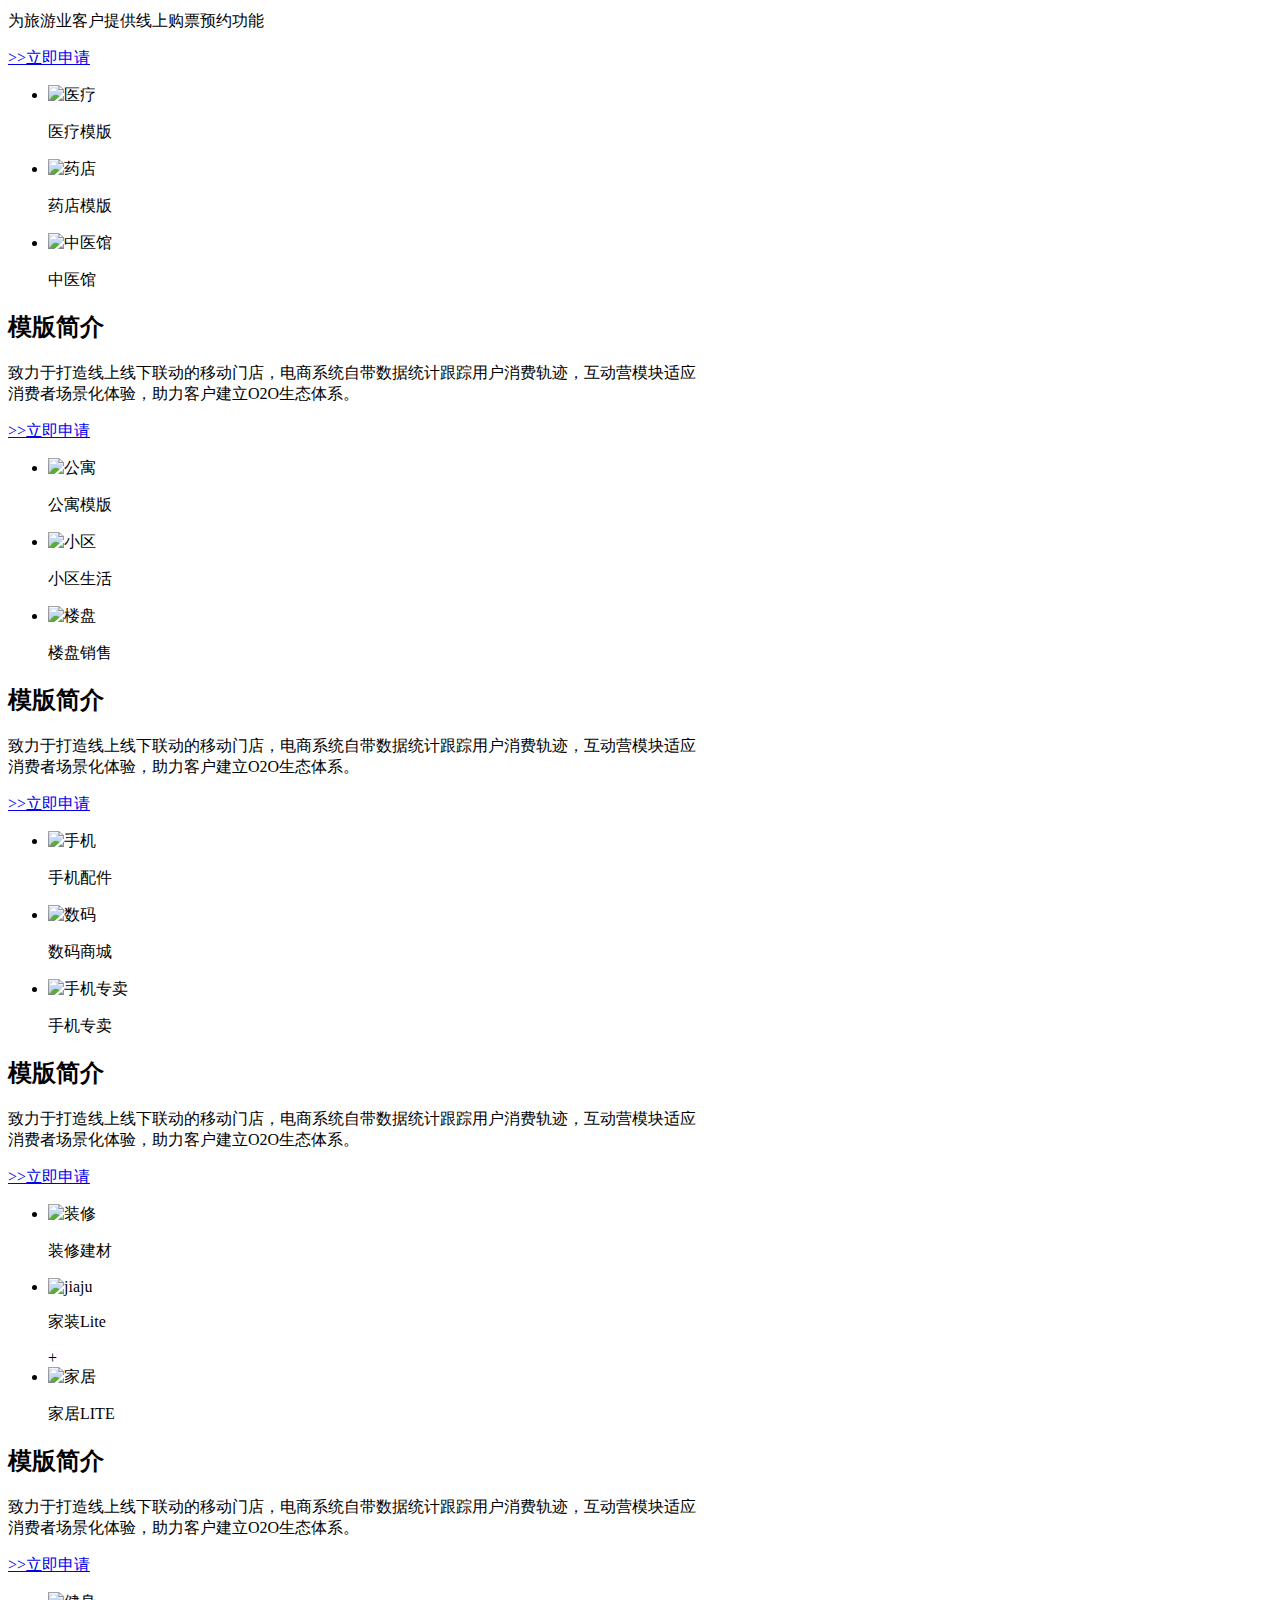
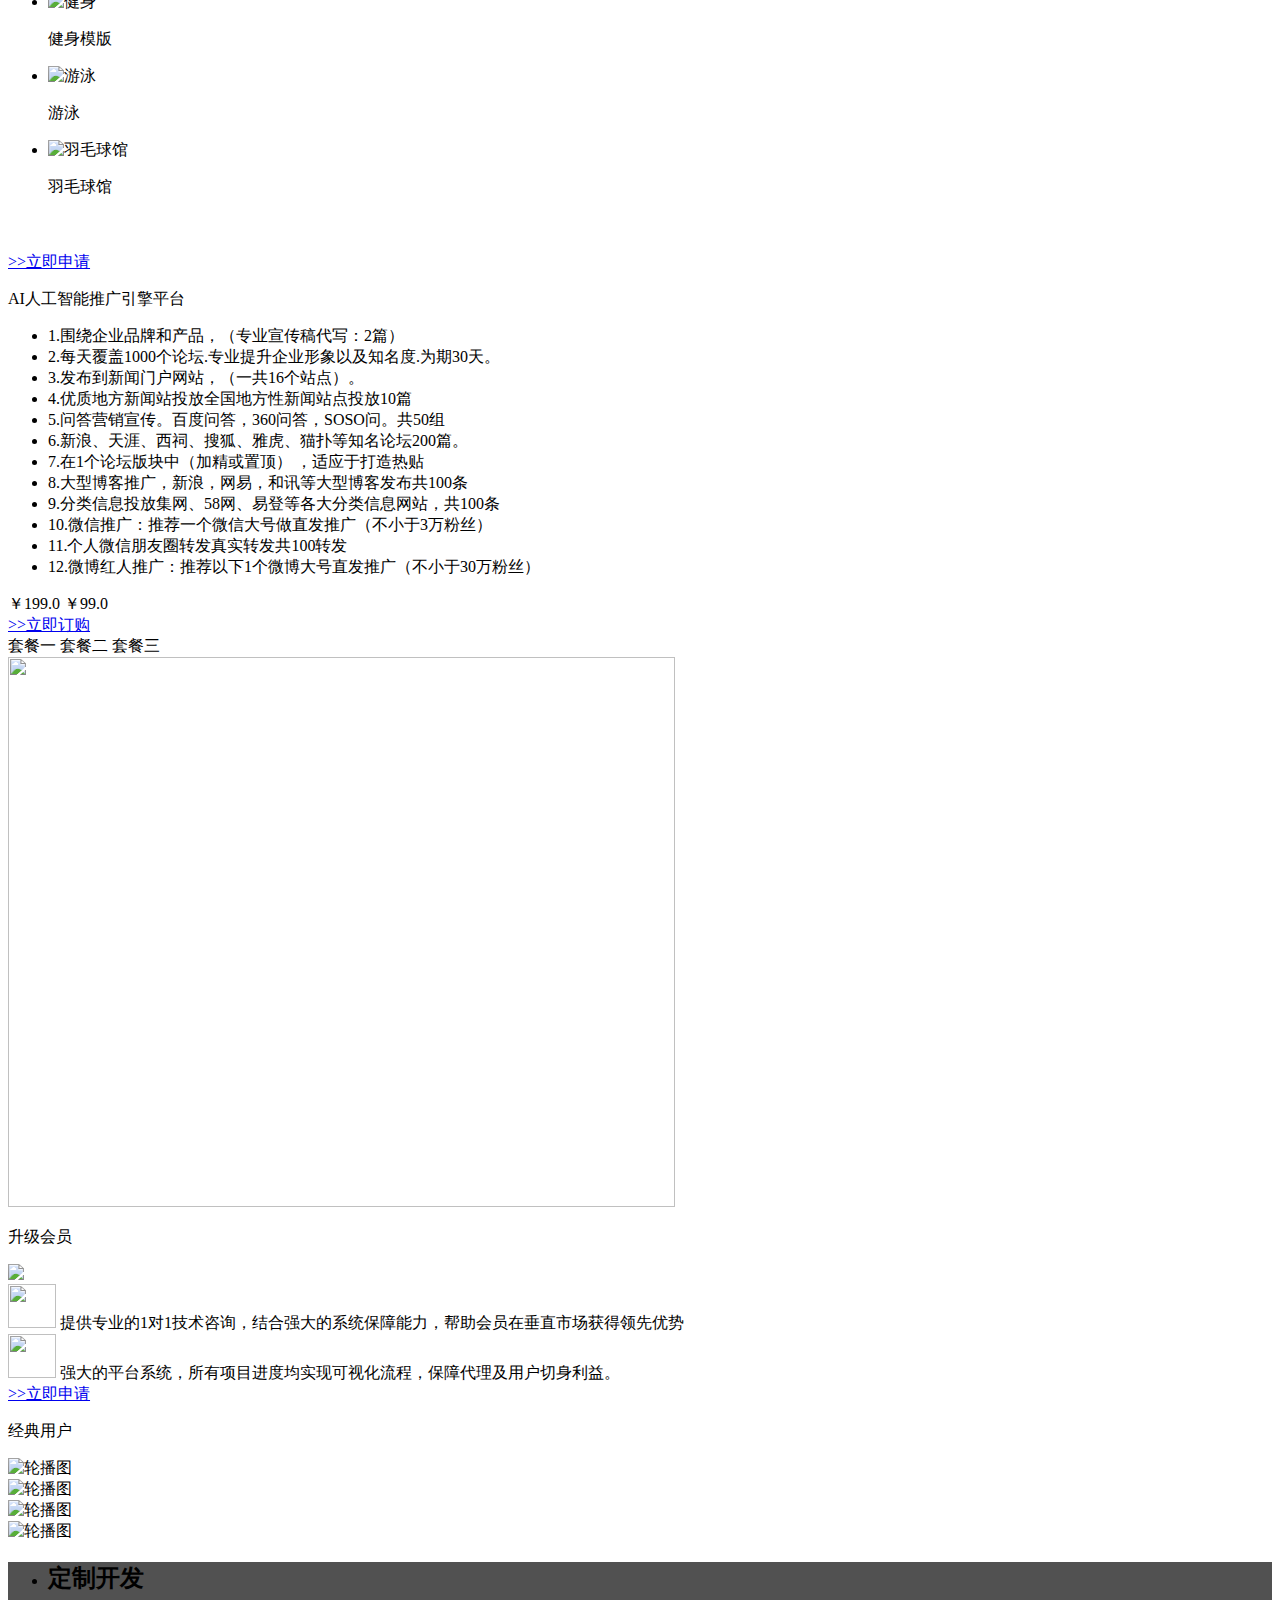
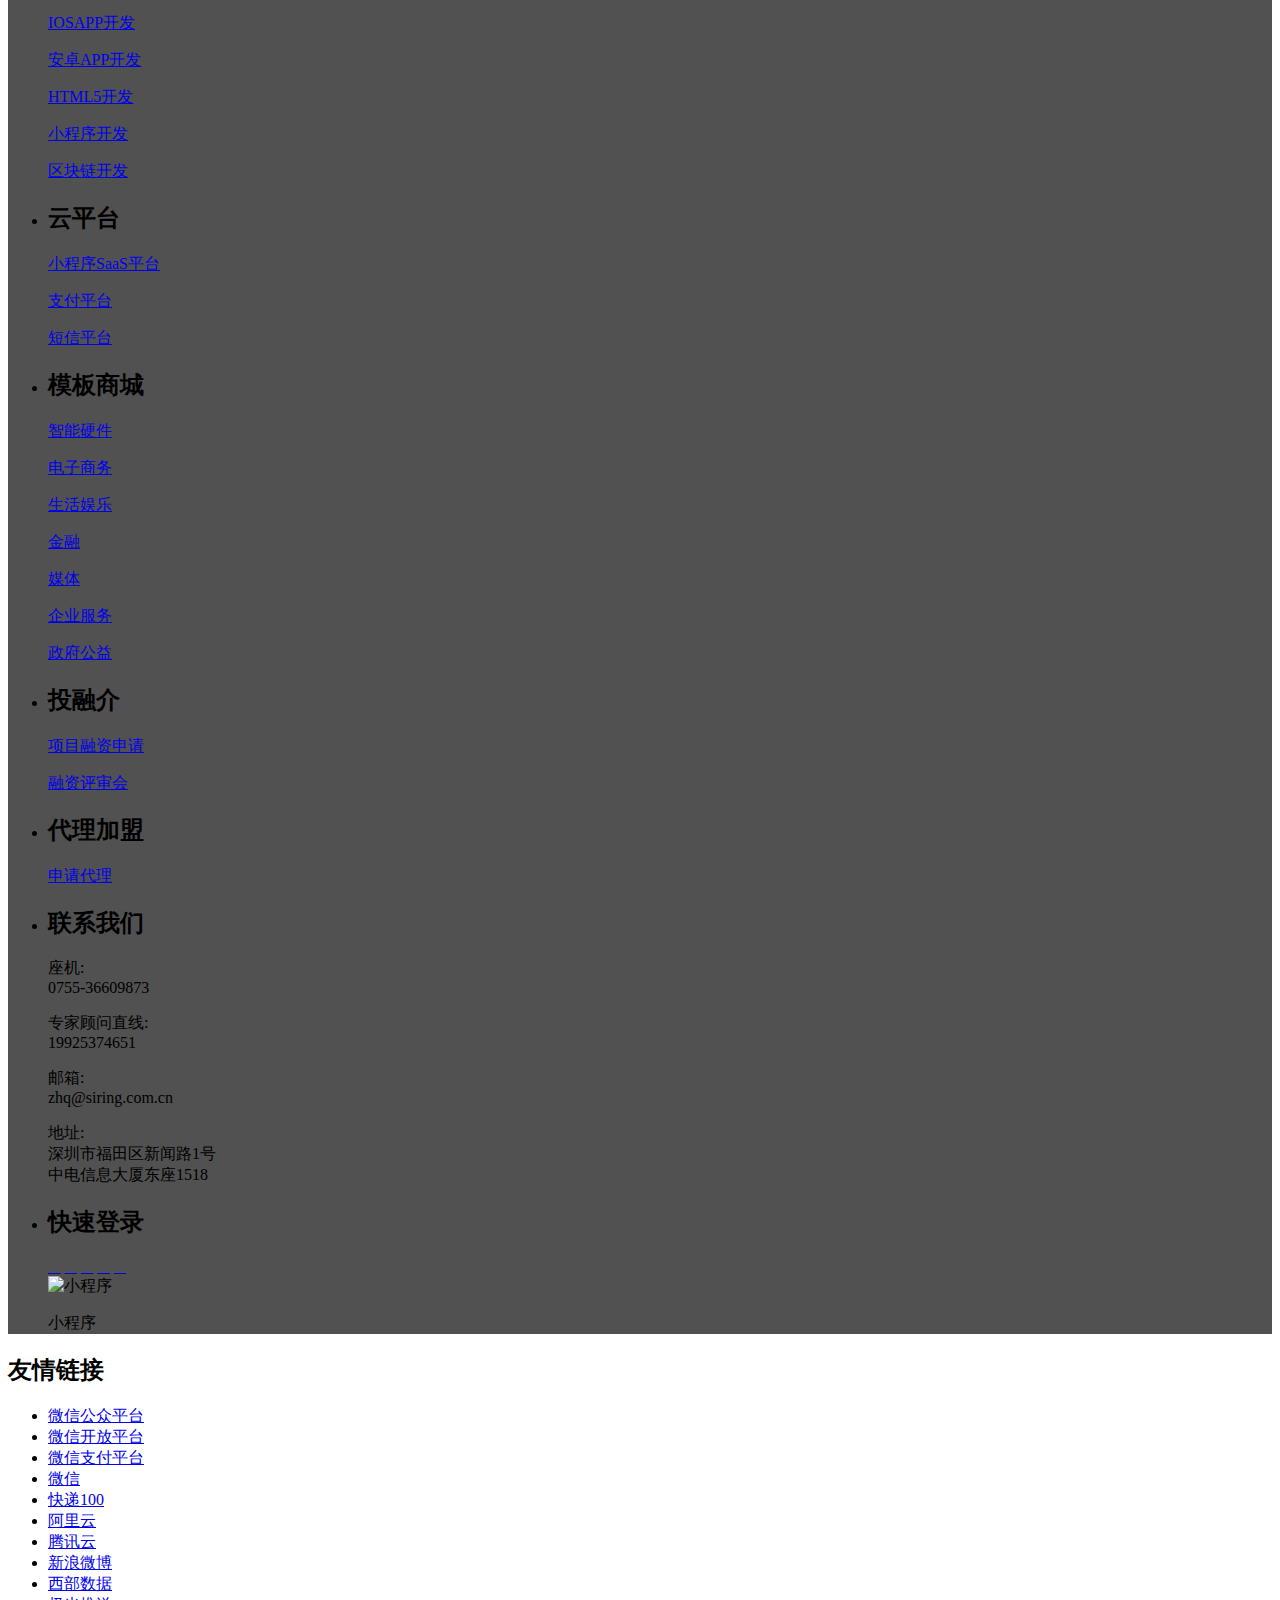
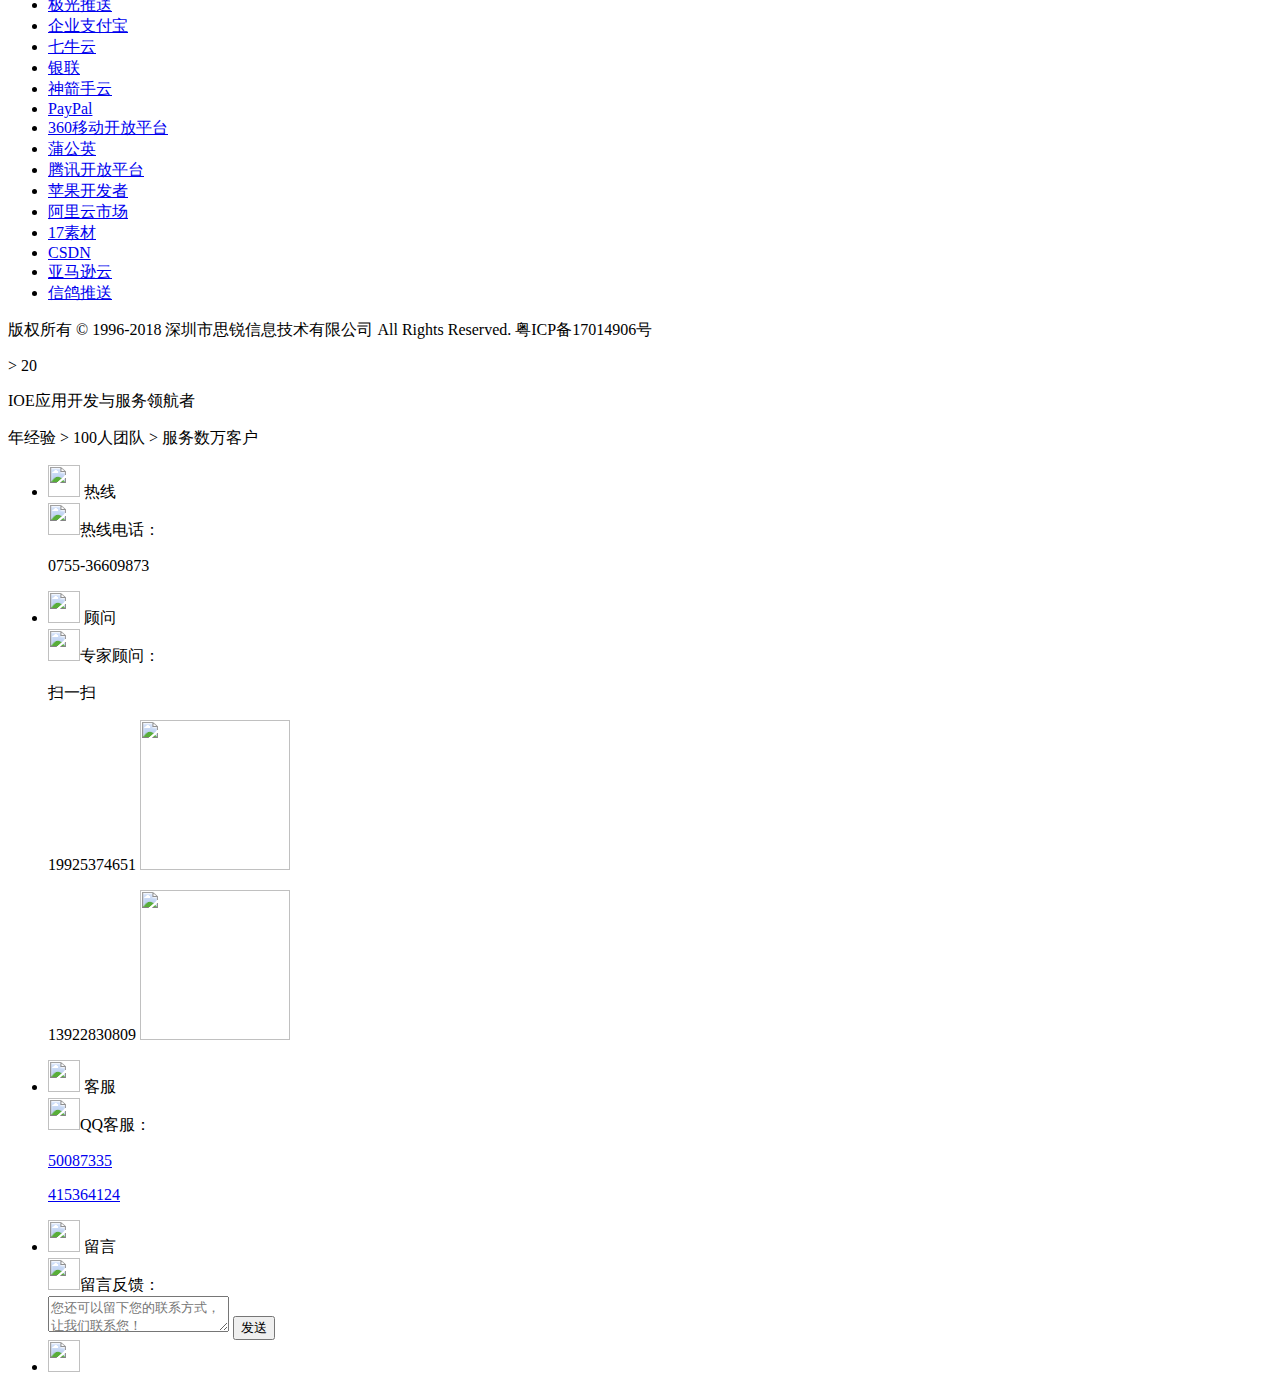
==== commit 1b5283cc: "Merge branch 'master' of https://github.com/guoyangzt/Siring" ====
--- a/application/index/view/index/index.html
+++ b/application/index/view/index/index.html
@@ -68,14 +68,40 @@
                     </div>
                     <div class="nav_box">
                         <ul class="first_class_ul">
-                            <li class="first_class_li"><a href="{:url('/')}">首页</a></li>|
-                            <li class="first_class_li"><a href="template_index">软件/定制<i class="fire"
-                                        style="margin-left: 25px;"></i></a></li>|
-                            <li class="first_class_li"><a href="javascript:;">小程序SaaS</a></li>|
-                            <li class="first_class_li"><a href="javascript:;">AI推广引擎</a></li>|
+                            <li class="first_class_li">
+                                <a href="{:url('/')}" class="first_class_bot">
+                                    <i class="iconfont-item iconfont-index"></i>
+                                    <span>首页</span>
+                                    <p>Index</p>
+                                </a>
+                            </li>|
+                            <li class="first_class_li">
+                                <a href="template_index" class="first_class_bot">
+                                    <i class="iconfont-item iconfont-sd"></i>
+                                    <span>
+                                        软件/定制
+                                        <i class="fire" style="margin-left: 25px;"></i>
+                                    </span>
+                                    <p>Software develop</p>
+                                </a>
+                            </li>|
                             <li class="first_class_li">
                                 <a href="javascript:;" class="first_class_bot">
-                                    <i class="iconfont-eb"></i>
+                                    <i class="iconfont-item iconfont-saas"></i>
+                                    <span>小程序SaaS</span>
+                                    <p>SaaS</p>
+                                </a>
+                            </li>|
+                            <li class="first_class_li">
+                                <a href="javascript:;" class="first_class_bot">
+                                    <i class="iconfont-item iconfont-adv"></i>
+                                    <span>AI推广引擎</span>
+                                    <p>AI advertising</p>
+                                </a>
+                            </li>|
+                            <li class="first_class_li">
+                                <a href="javascript:;" class="first_class_bot">
+                                    <i class="iconfont-item iconfont-eb"></i>
                                     <span>API赋能</span>
                                     <p>API Enabling</p>
                                 </a>
@@ -85,11 +111,23 @@
                                     <li><a href="javascript:;">短信平台</a></li>
                                 </ul>
                             </li>|
-                            <li class="first_class_li"><a href="javascript:;">投融介</a></li>|
-                            <li class="first_class_li"><a href="javascript:;">会员加盟</a></li>|
+                            <li class="first_class_li">
+                                <a href="javascript:;" class="first_class_bot">
+                                    <i class="iconfont-item iconfont-inv"></i>
+                                    <span>投融介</span>
+                                    <p>Investment</p>
+                                </a>
+                            </li>|
+                            <li class="first_class_li">
+                                <a href="javascript:;" class="first_class_bot">
+                                    <i class="iconfont-item iconfont-agen"></i>
+                                    <span>代理加盟</span>
+                                    <p>Agency</p>
+                                </a>
+                            </li>|
                             <li class="first_class_li">
                                 <a href="platform_introduction" class="first_class_bot">
-                                    <i class="iconfont-eb iconfont-we"></i>
+                                    <i class="iconfont-item iconfont-eb iconfont-we"></i>
                                     <span>Siring思锐</span>
                                     <p>About us</p>
                                 </a>
@@ -914,18 +952,33 @@
                                 <h2>快速登录</h2>
                                 <div class="handle_box">
                                     <div class="handle_logo">
-                                        <a href="javascript:;" class="curr"><i class="iconfont weixin">&#xe650;</i></a>
-                                        <a href="javascript:;"><i class="iconfont sina">&#xe716;</i></a>
+                                        <a href="javascript:;" class="curr"><i class="iconfont miniapp">&#xe61e;</i></a>
+                                        <a href="javascript:;"><i class="iconfont taobao">&#xf0171;</i></a>
+                                        <a href="javascript:;"><i class="iconfont weixin">&#xe679;</i></a>
+                                        <a href="javascript:;"><i class="iconfont sina">&#xe699;</i></a>
+                                        <a href="javascript:;"><i class="iconfont toutiao">&#xe6bb;</i></a>
                                     </div>
                                 </div>
                                 <div class="code_box">
                                     <div class="wx_code">
-                                        <span class="wx_span"><img src="__STATIC__/index/img/weixin.png" alt="微信二维码"></span>
+                                        <span class="wx_span"><img src="__STATIC__/index/img/miniapp.jpg" alt="小程序"></span>
+                                        <p>小程序</p>
+                                    </div>
+                                    <div class="wx_code" style="display:none">
+                                        <span class="wx_span"><img src="__STATIC__/index/img/taobao.png" alt="淘宝店铺"></span>
+                                        <p>淘宝店铺</p>
+                                    </div>
+                                    <div class="wx_code" style="display:none">
+                                        <span class="wx_span"><img src="__STATIC__/index/img/weixin.png" alt="微信公众号"></span>
                                         <p>微信公众号</p>
                                     </div>
                                     <div class="wb_code" style="display:none">
-                                        <span class="wb_span"><img src="__STATIC__/index/img/weixin.png" alt="微信二维码"></span>
+                                        <span class="wb_span"><img src="__STATIC__/index/img/sina.png" alt="新浪微博"></span>
                                         <p>新浪微博</p>
+                                    </div>
+                                    <div class="wx_code" style="display:none">
+                                        <span class="wx_span"><img src="__STATIC__/index/img/toutiao.jpg" alt="头条"></span>
+                                        <p>头条</p>
                                     </div>
                                 </div>
                             </li>
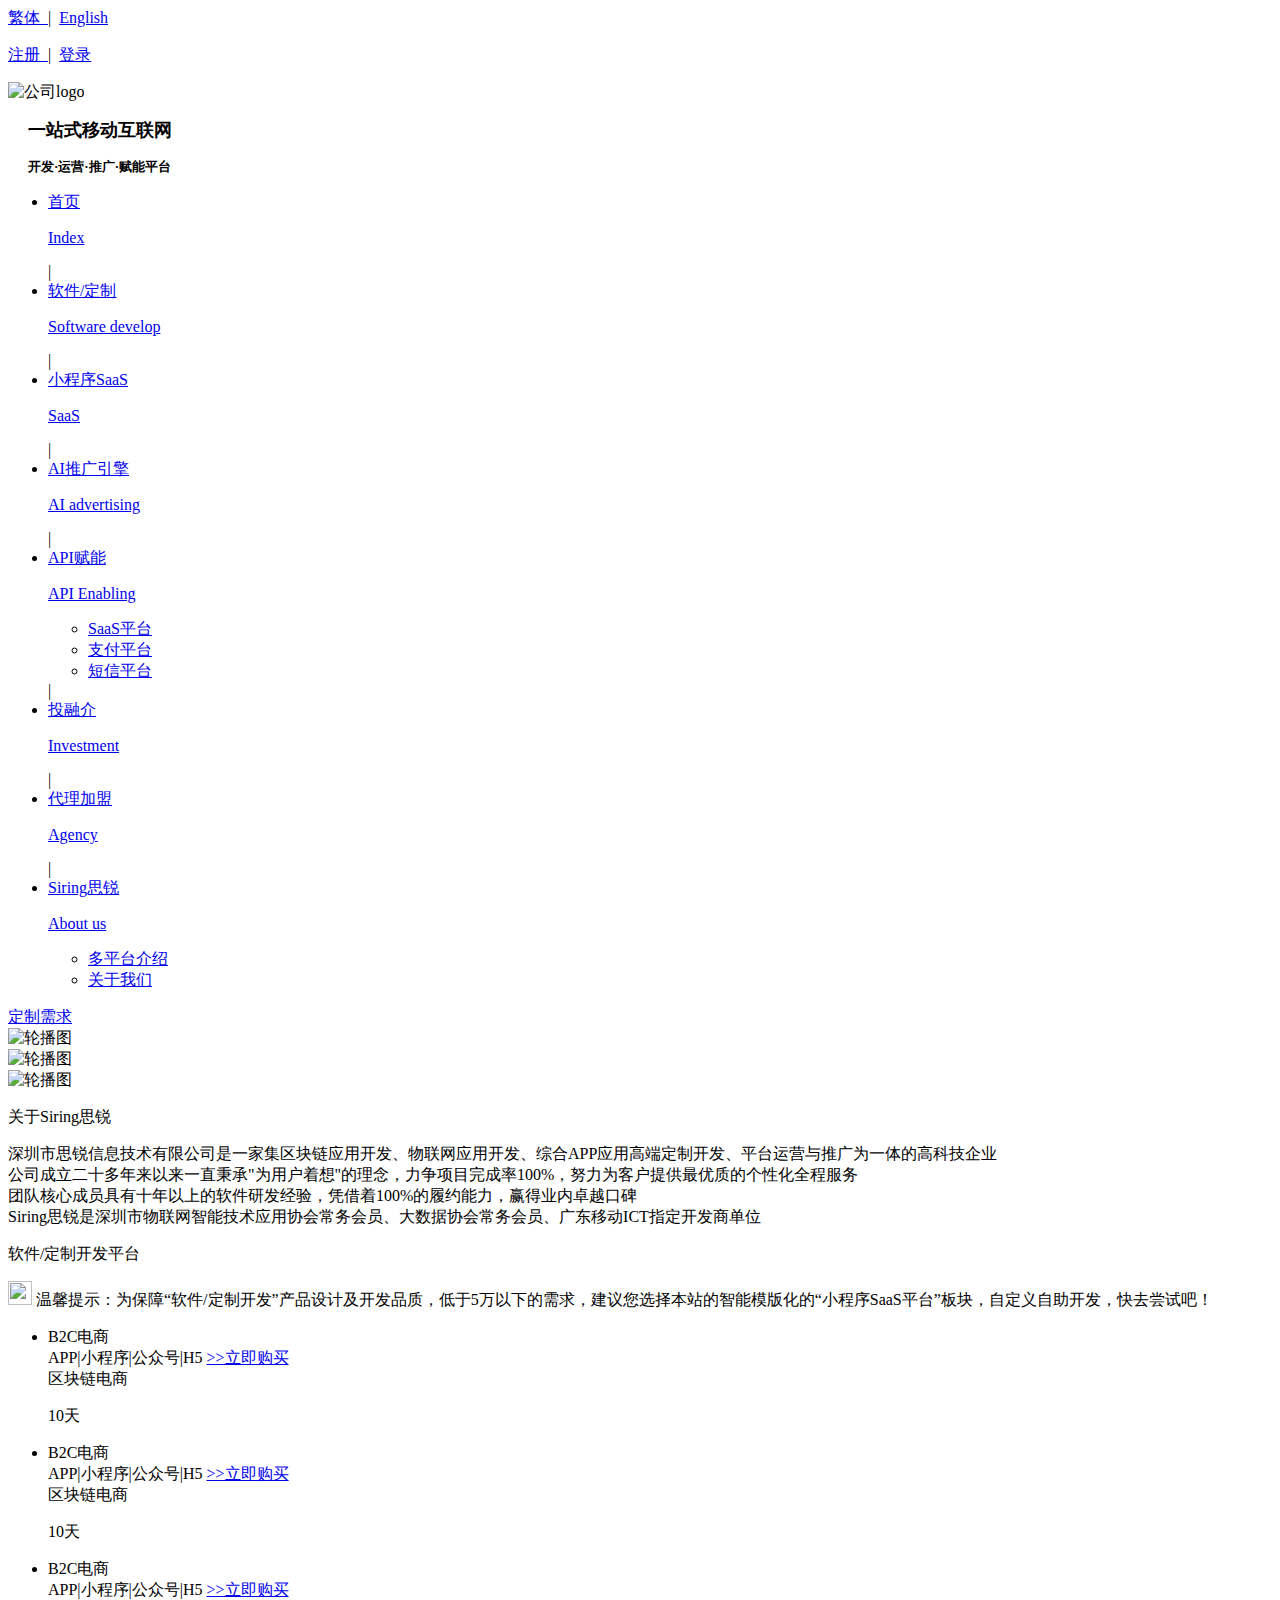
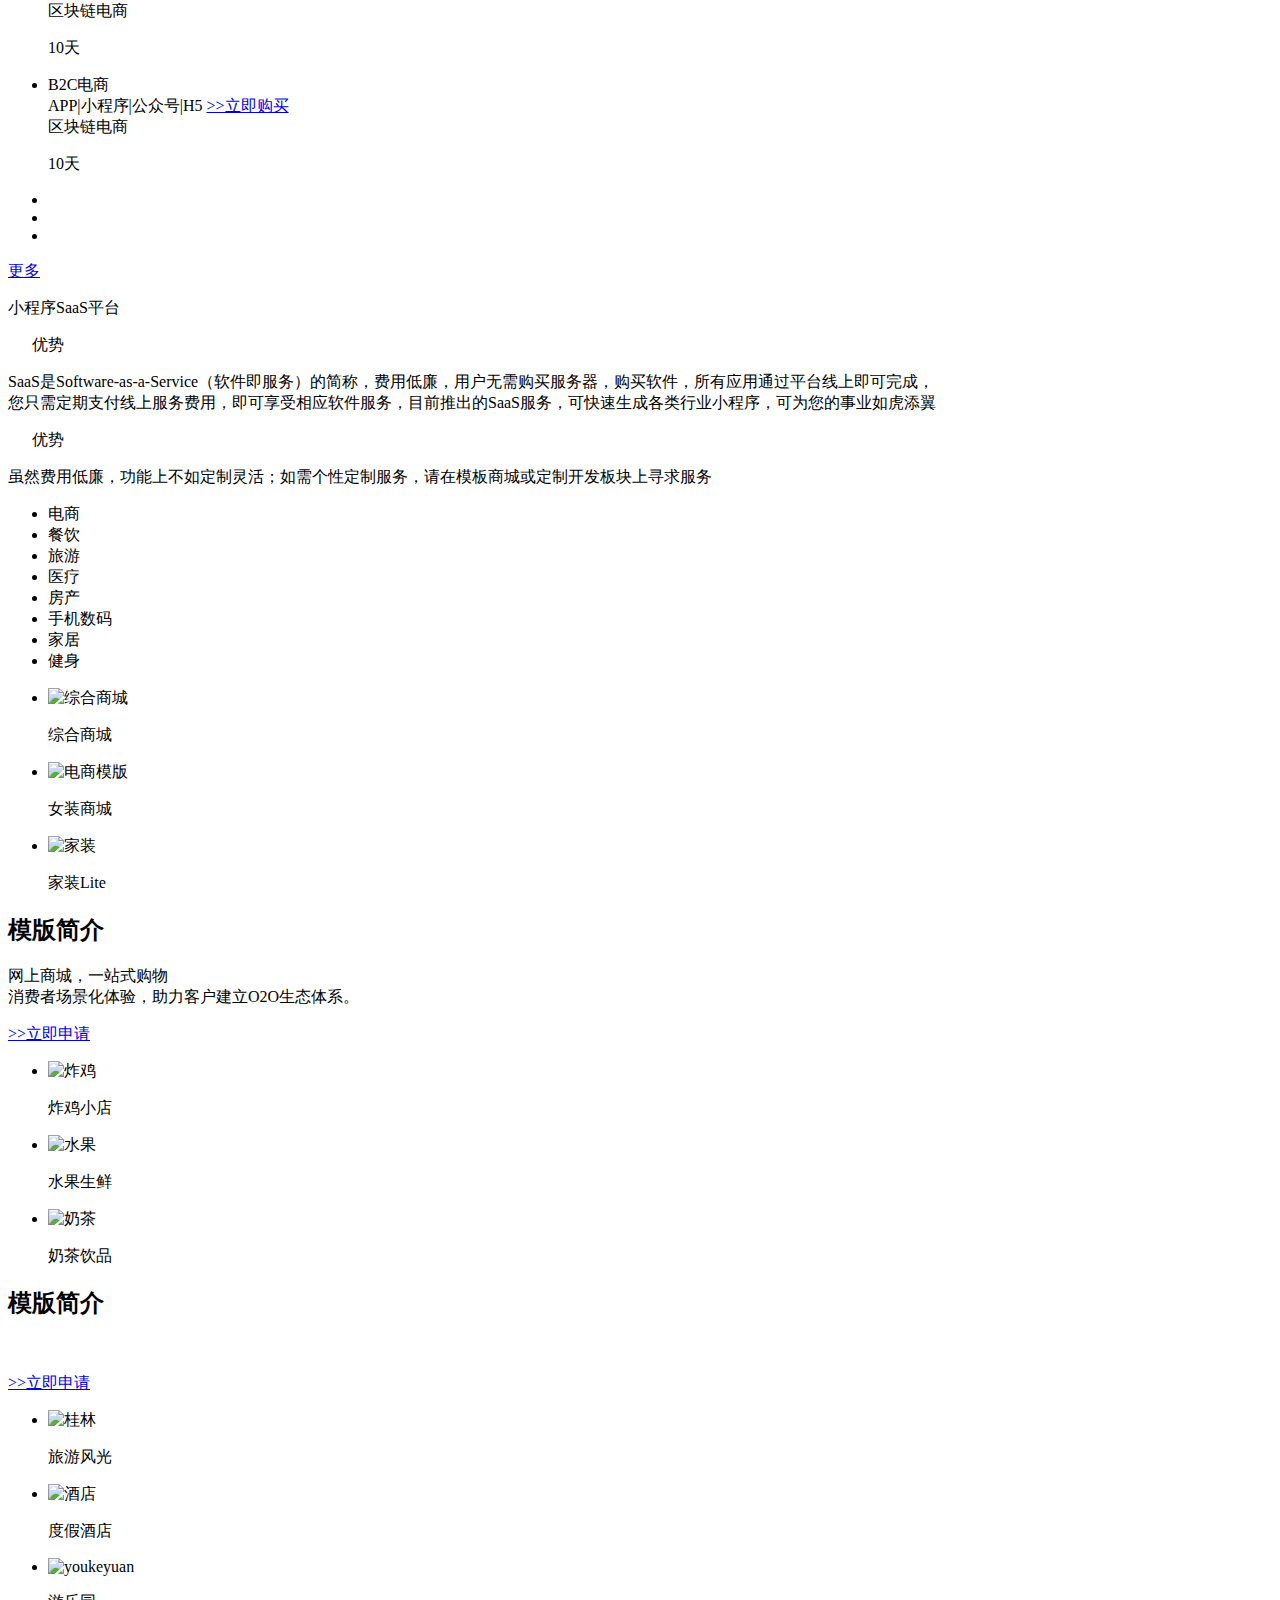
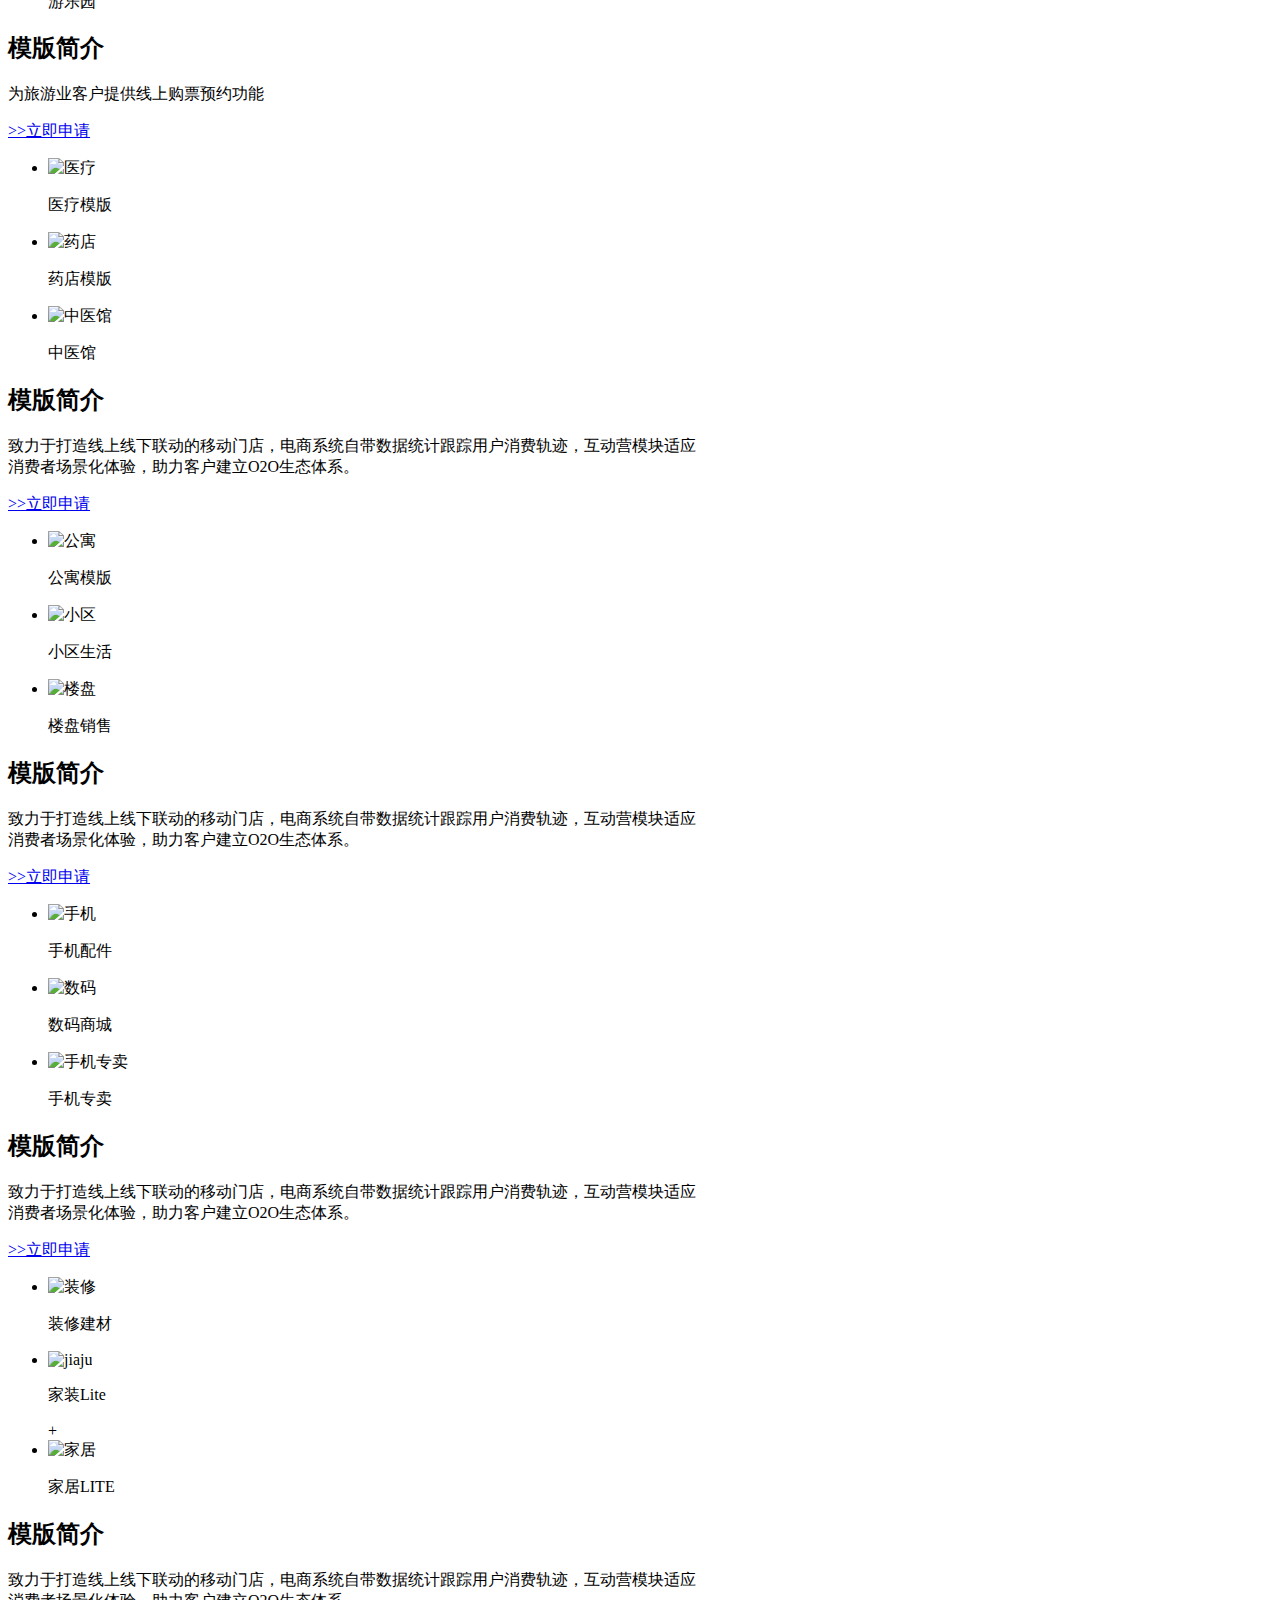
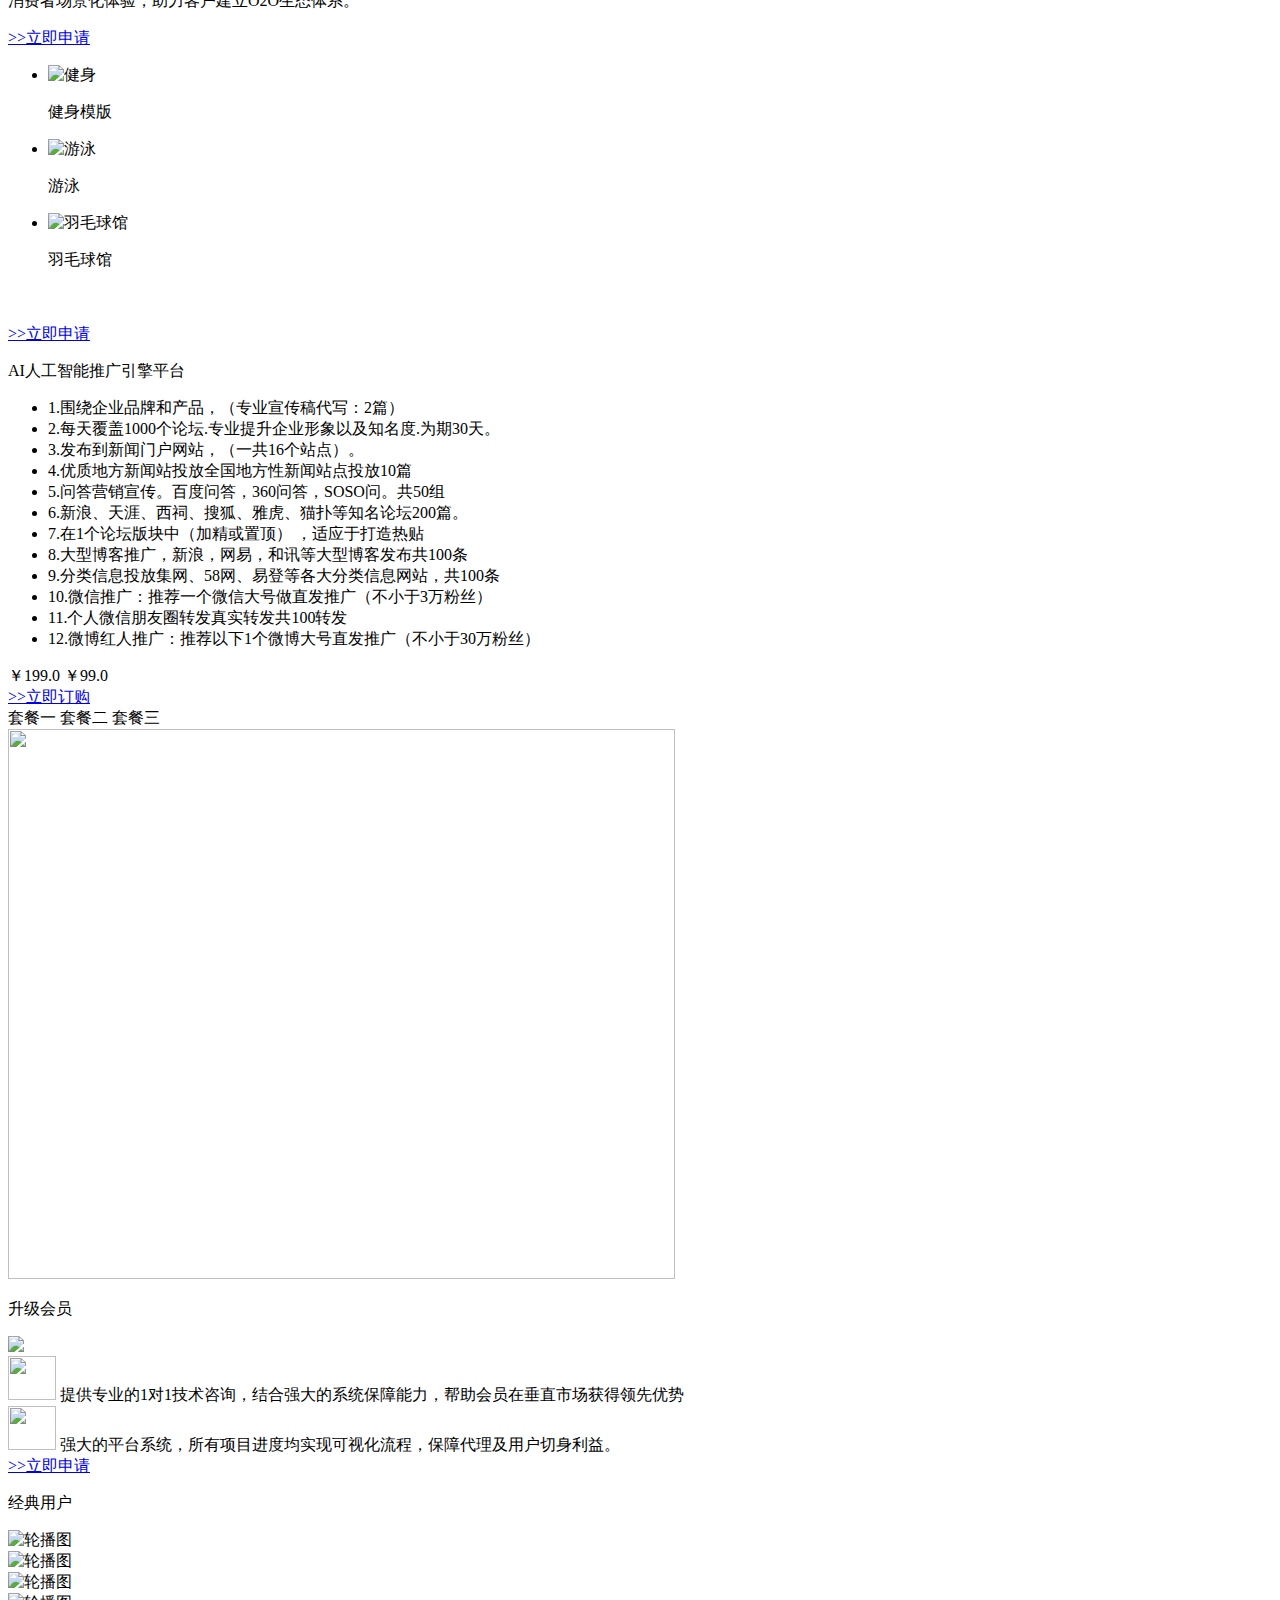
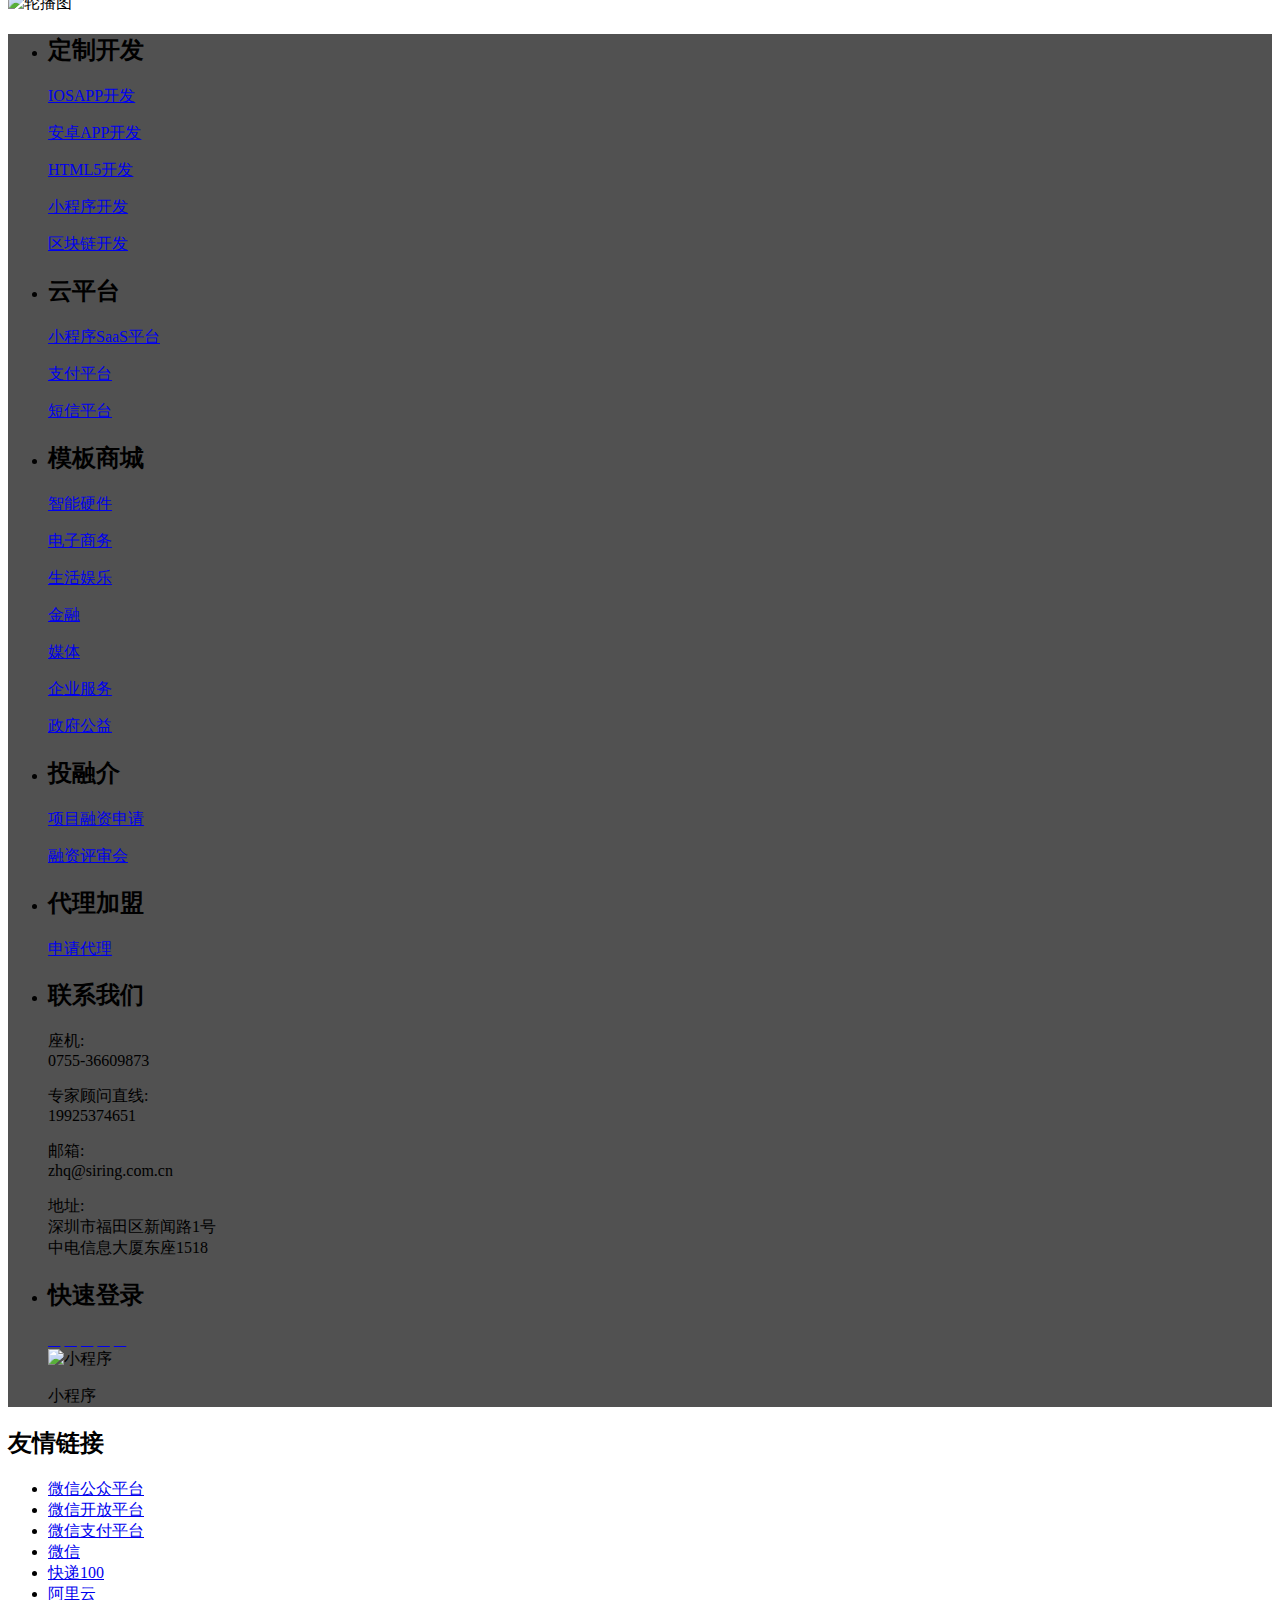
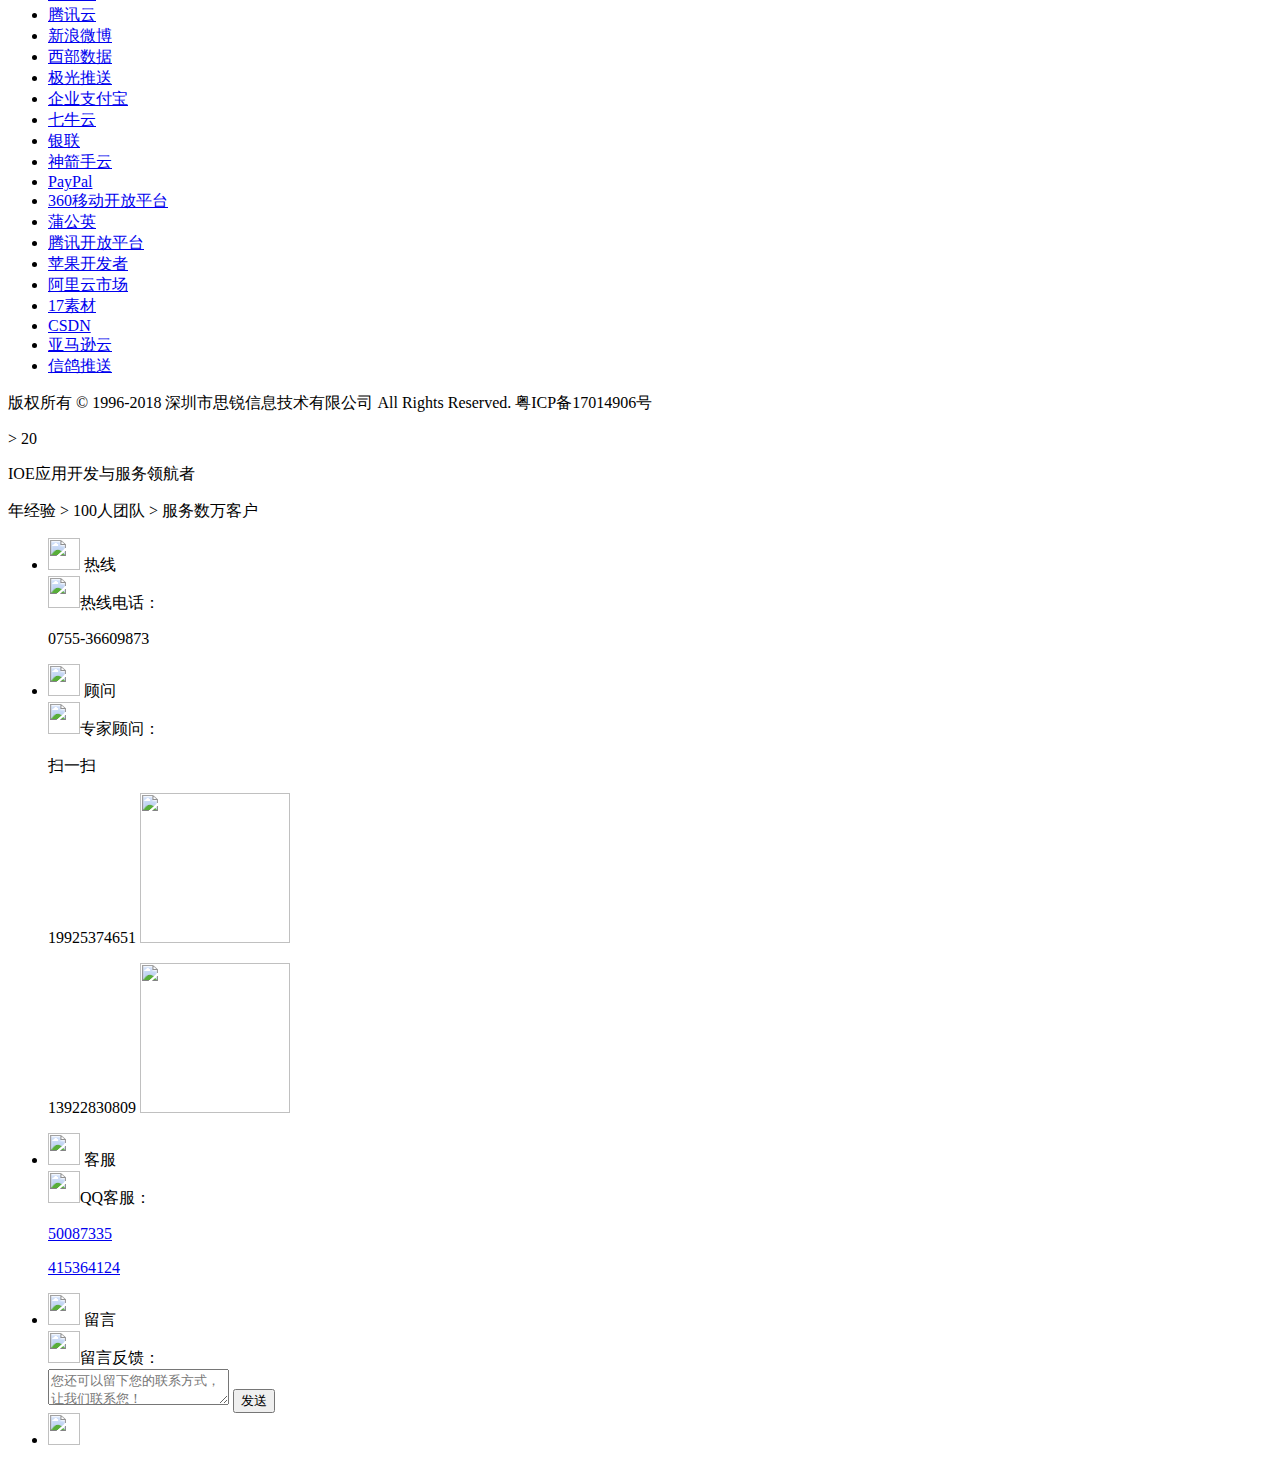
==== commit 9cafc26e: "push" ====
--- a/application/index/view/index/index.html
+++ b/application/index/view/index/index.html
@@ -65,6 +65,10 @@
                 <div class="nav_inner_box">
                     <div class="logo_box">
                         <img src="__STATIC__/index/img/logo.png" width="101" height="42" alt="公司logo">
+                    </div>
+                    <div style="margin-left:20px;">
+                        <h2 style="font-size: 18px;font-weight: bold;">一站式移动互联网</h2>
+                        <span style="font-size: 13px;font-weight: bold">开发·运营·推广·赋能平台</span>
                     </div>
                     <div class="nav_box">
                         <ul class="first_class_ul">
@@ -453,10 +457,10 @@
                                                     </li>
                                                     <li>
                                                         <div class="white_bg">
-                                                            <img src="__STATIC__/index/img/light.png" width="112"
+                                                            <img src="__STATIC__/index/img/shop3.png" width="112"
                                                                 height="112" alt="电商模版">
                                                         </div>
-                                                        <p>电商模版</p>
+                                                        <p>女装商城</p>
                                                     </li>
                                                     <li>
                                                         <div class="white_bg">
@@ -483,7 +487,7 @@
                                                 <ul>
                                                     <li>
                                                         <div class="white_bg">
-                                                            <img src="__STATIC__/index/img/p19.png" width="112"
+                                                            <img src="__STATIC__/index/img/chick1.jpg" width="112"
                                                                 height="112" alt="炸鸡">
                                                         </div>
                                                         <p>炸鸡小店</p>
@@ -559,7 +563,7 @@
                                                 <ul>
                                                     <li>
                                                         <div class="white_bg">
-                                                            <img src="__STATIC__/index/img/hos.png" width="112"
+                                                            <img src="__STATIC__/index/img/host.png" width="112"
                                                                 height="112" alt="医疗">
                                                         </div>
                                                         <p>医疗模版</p>
@@ -635,7 +639,7 @@
                                                 <ul>
                                                     <li>
                                                         <div class="white_bg">
-                                                            <img src="__STATIC__/index/img/peijian.png" width="112"
+                                                            <img src="__STATIC__/index/img/pei.jpg" width="112"
                                                                 height="112" alt="手机">
                                                         </div>
                                                         <p>手机配件</p>
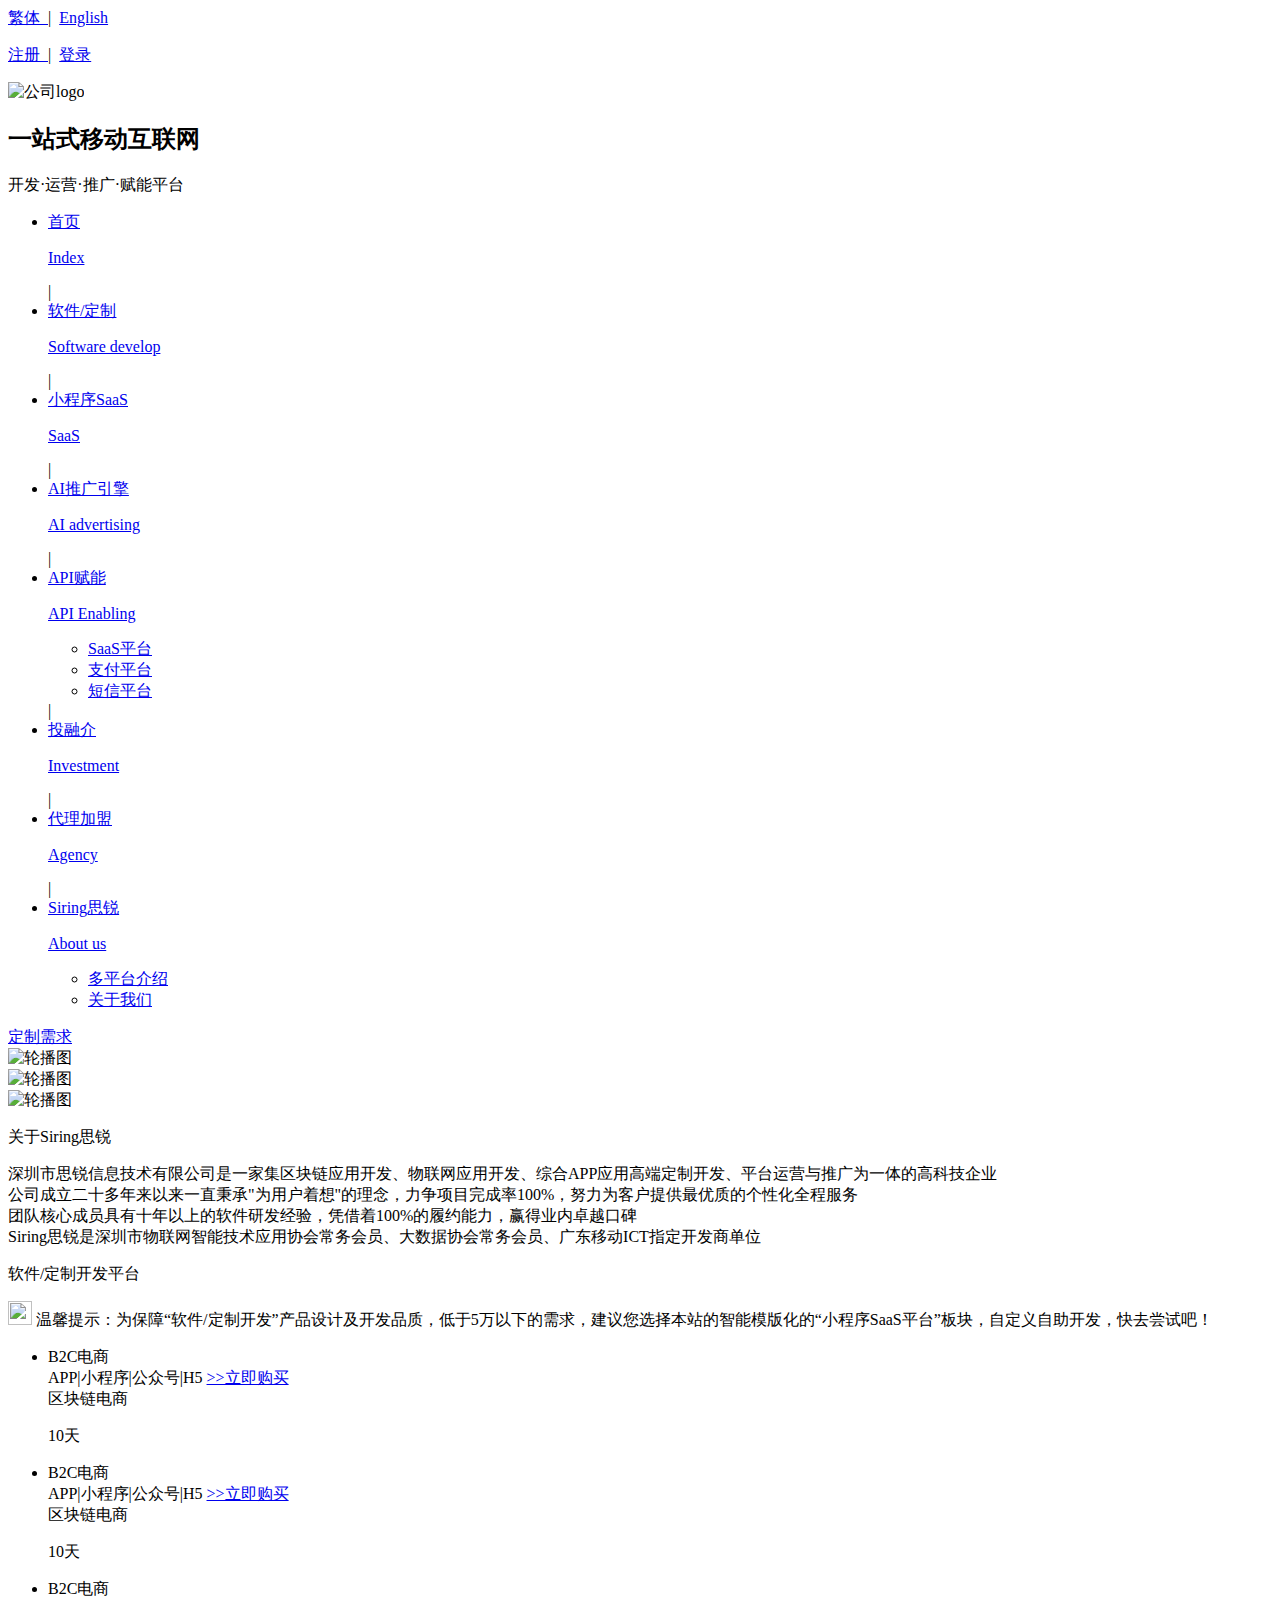
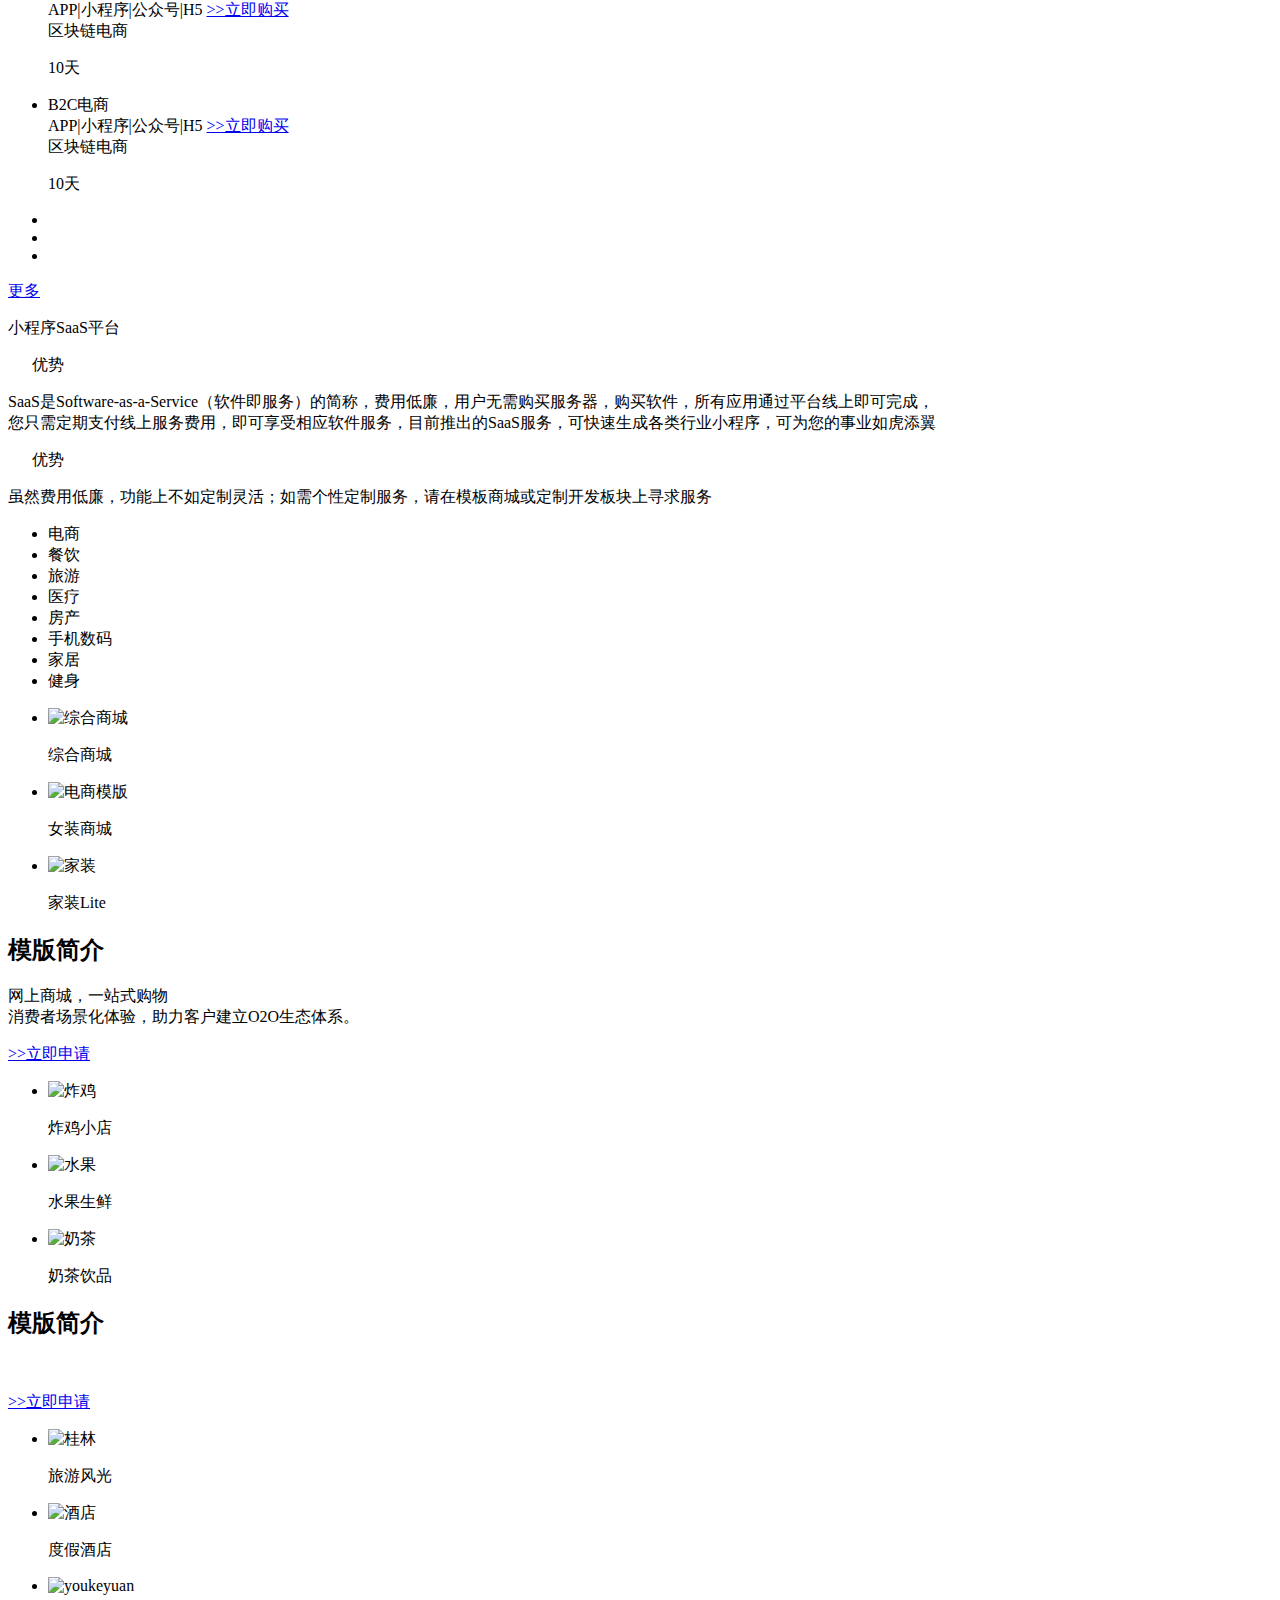
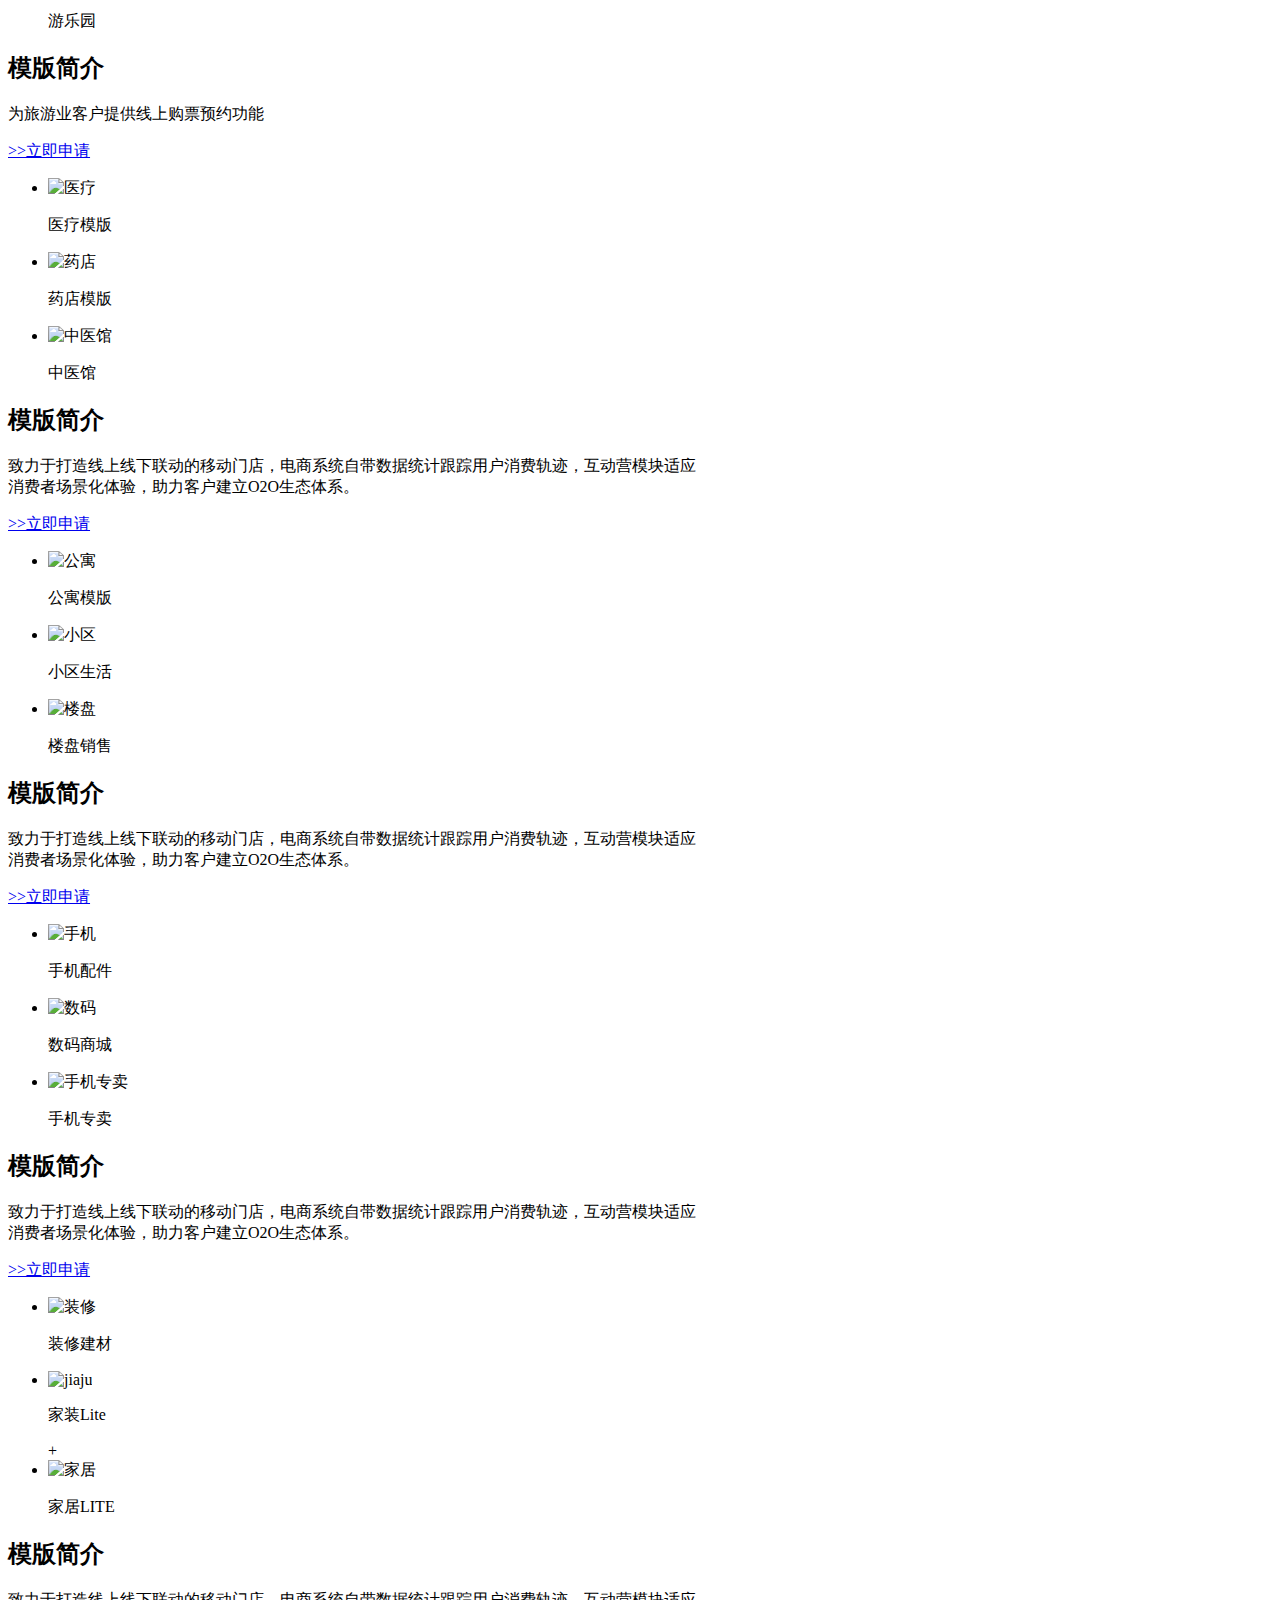
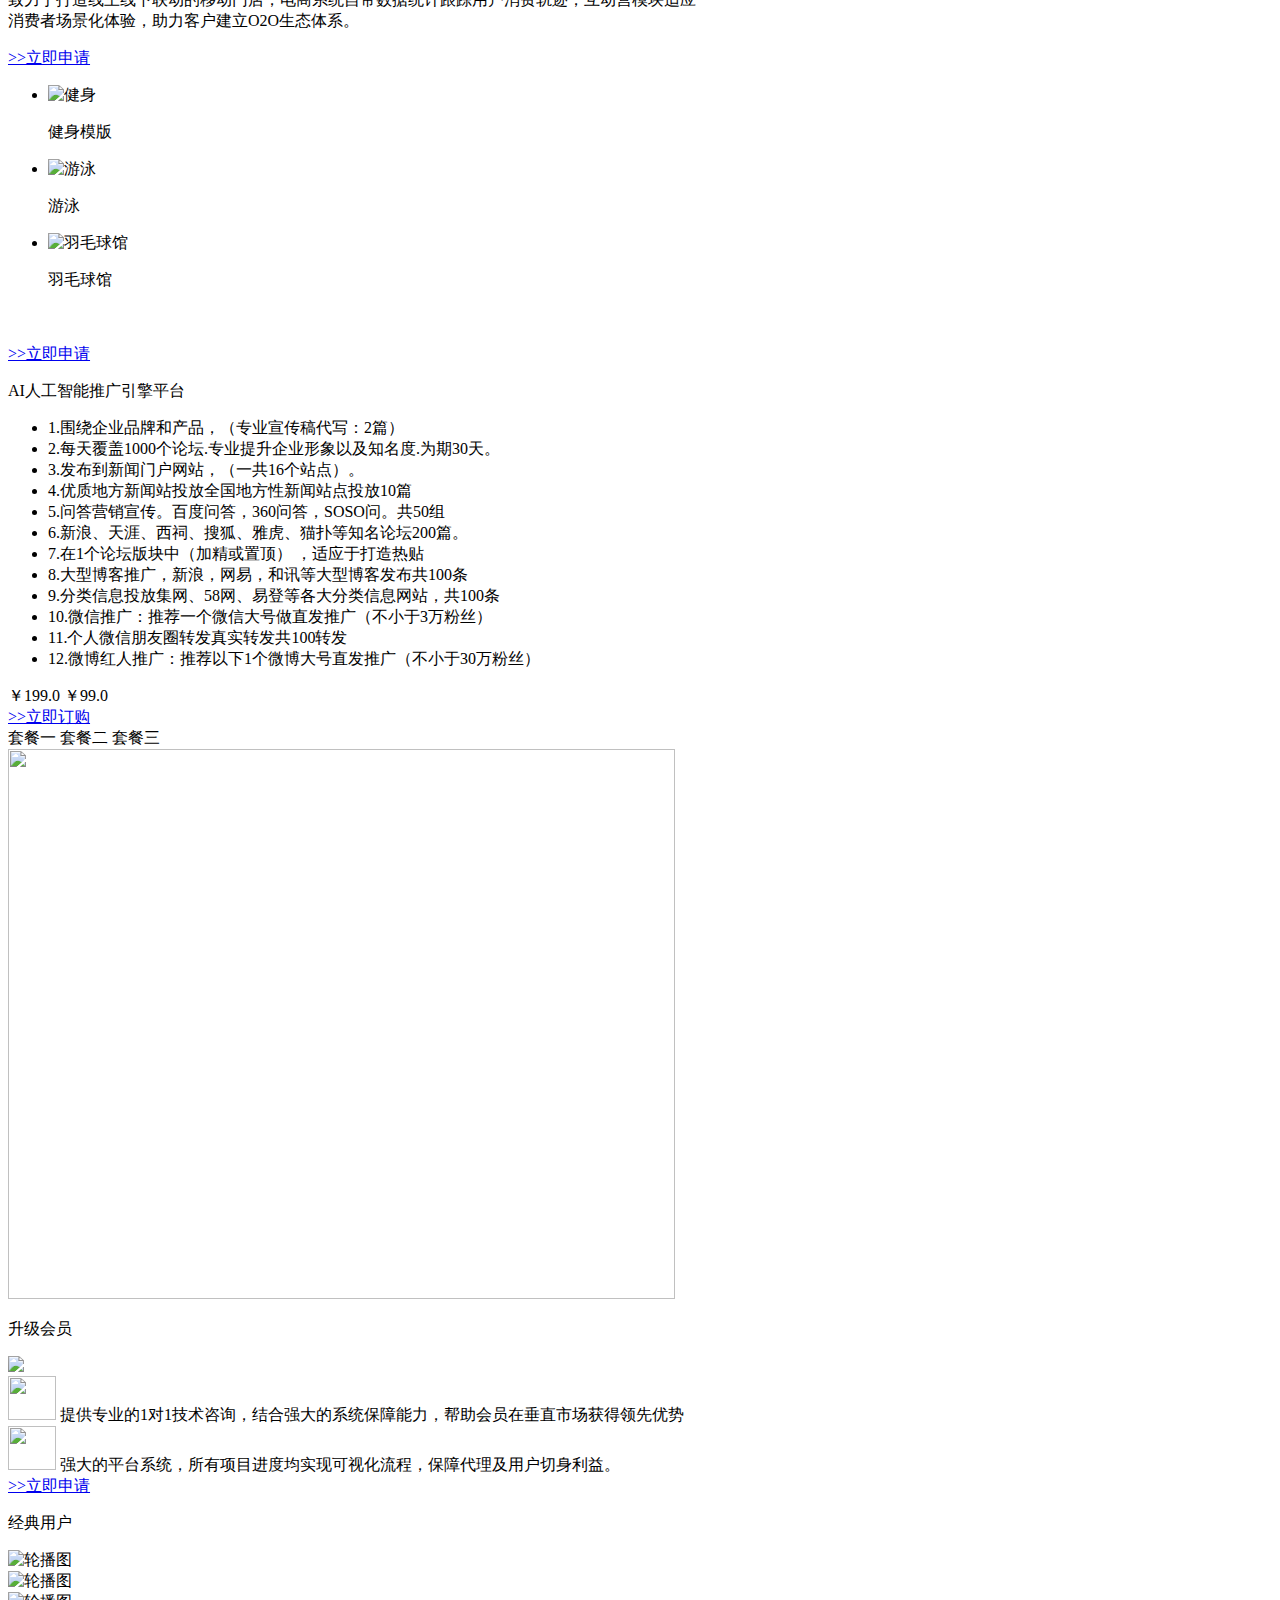
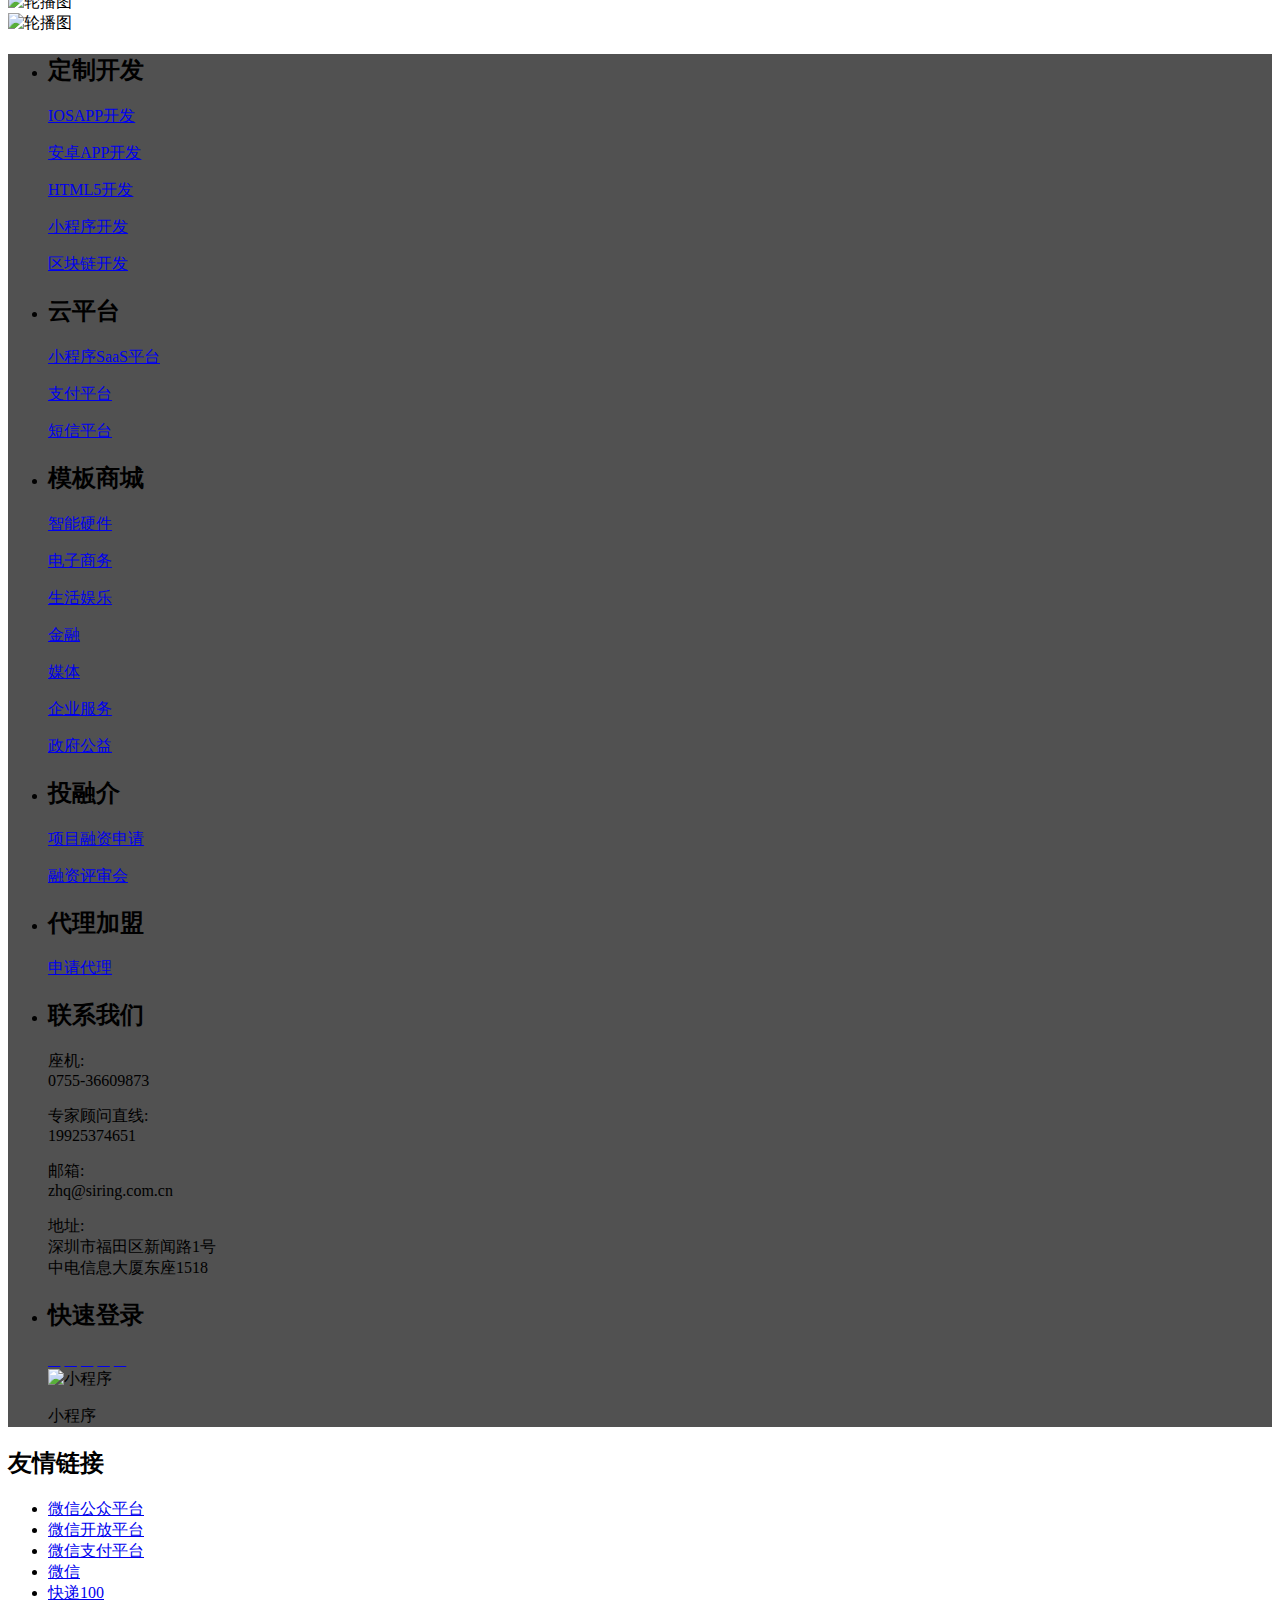
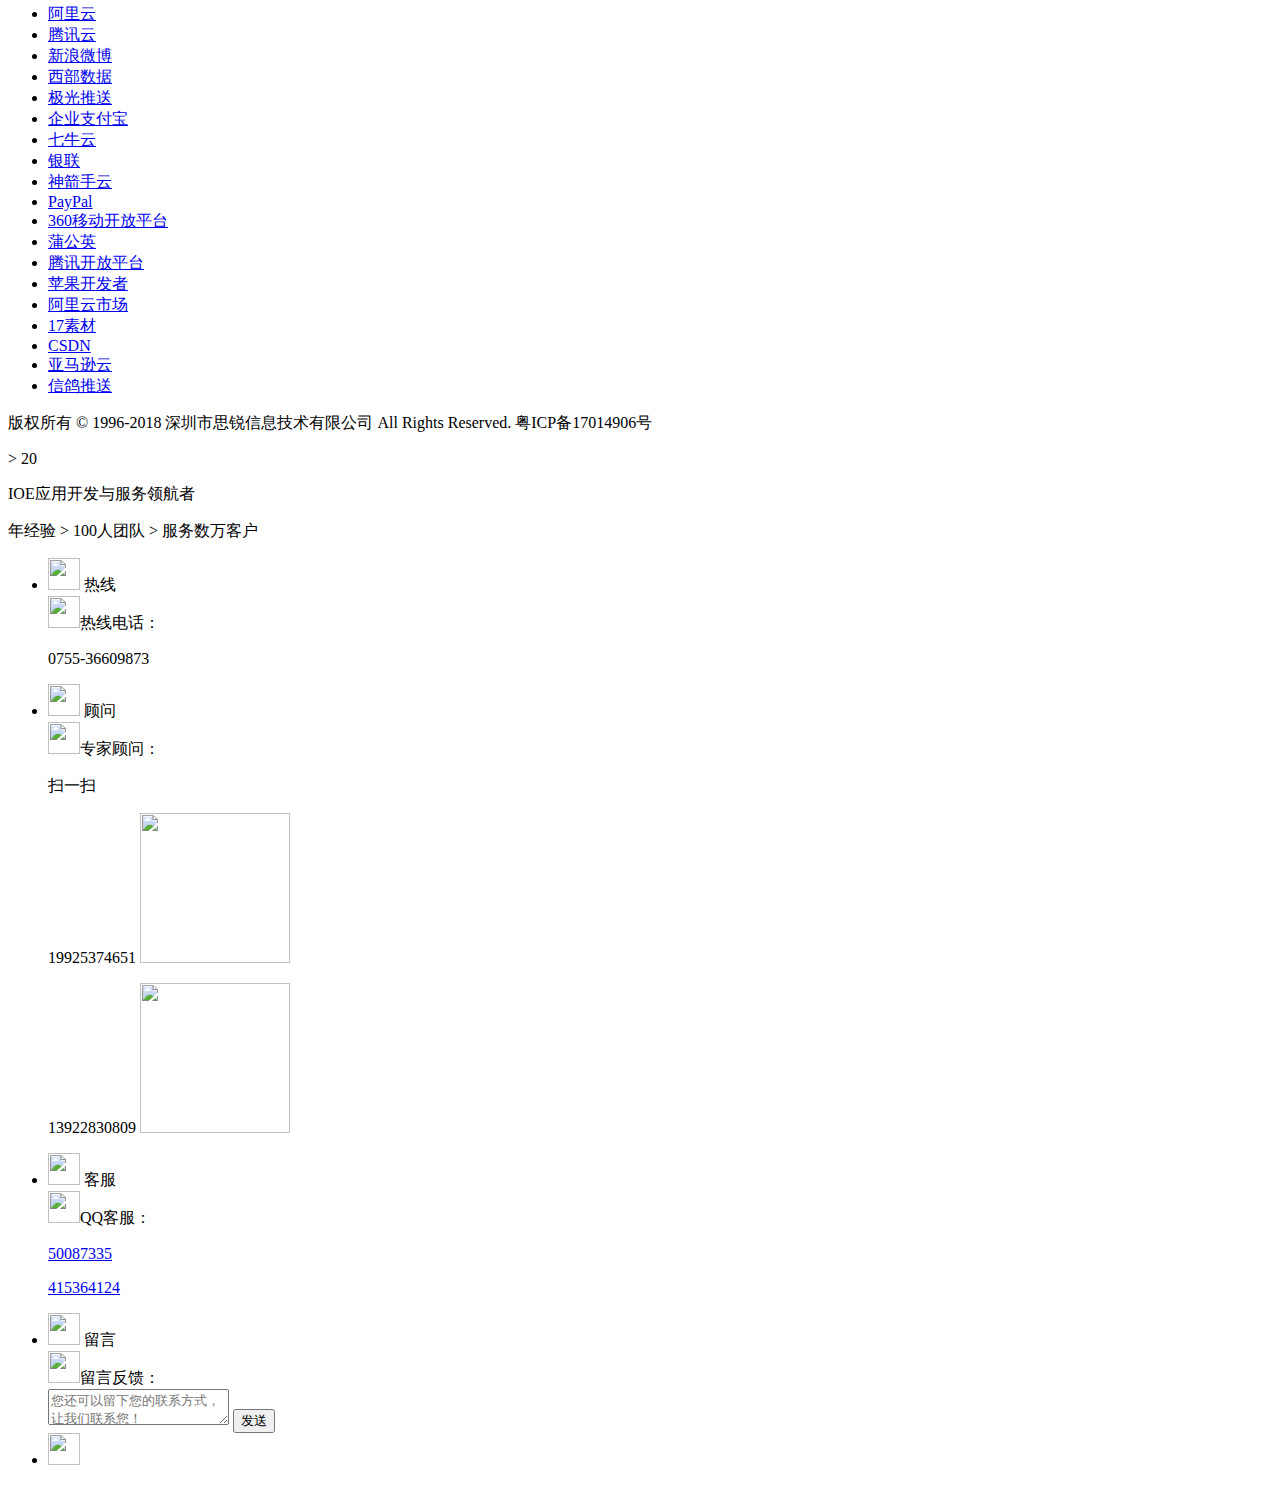
==== commit ee0b8171: "push" ====
--- a/application/index/view/index/index.html
+++ b/application/index/view/index/index.html
@@ -66,9 +66,9 @@
                     <div class="logo_box">
                         <img src="__STATIC__/index/img/logo.png" width="101" height="42" alt="公司logo">
                     </div>
-                    <div style="margin-left:20px;">
-                        <h2 style="font-size: 18px;font-weight: bold;">一站式移动互联网</h2>
-                        <span style="font-size: 13px;font-weight: bold">开发·运营·推广·赋能平台</span>
+                    <div class="comp-feature">
+                        <h2>一站式移动互联网</h2>
+                        <span>开发·运营·推广·赋能平台</span>
                     </div>
                     <div class="nav_box">
                         <ul class="first_class_ul">
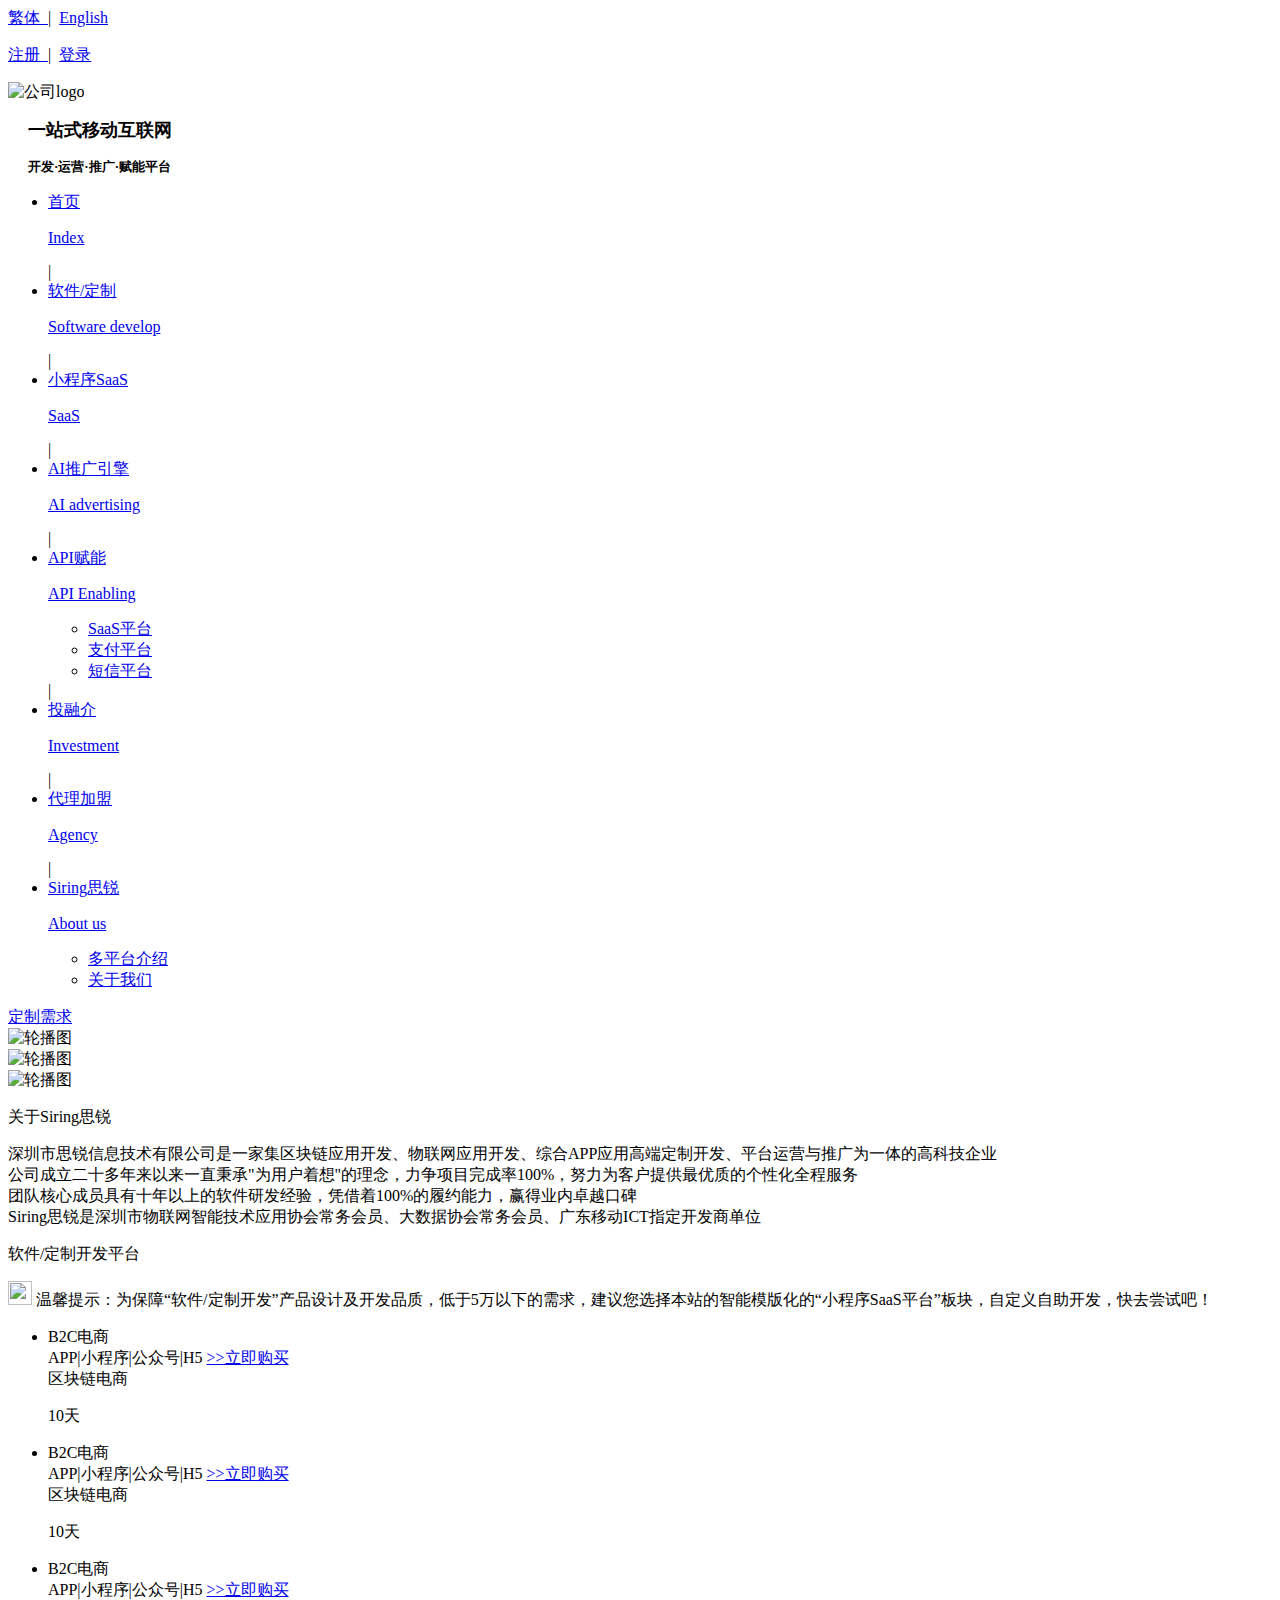
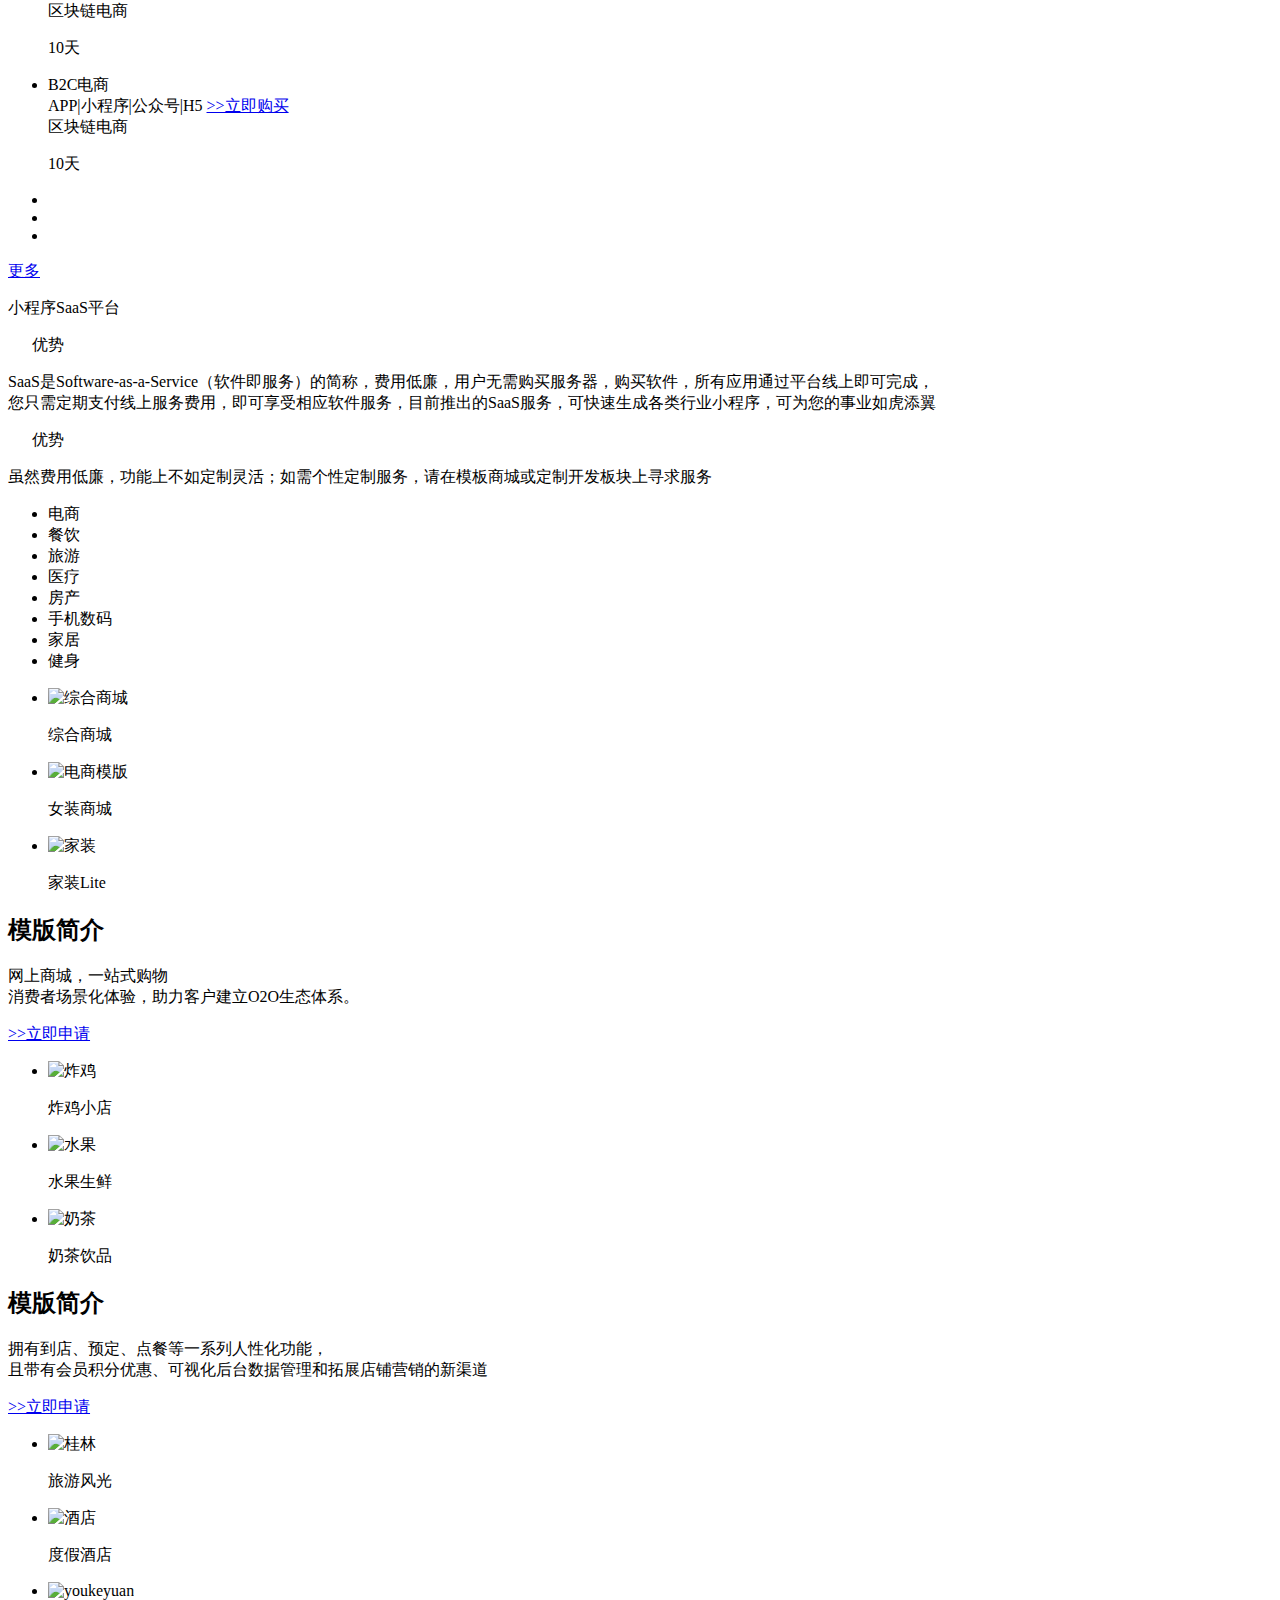
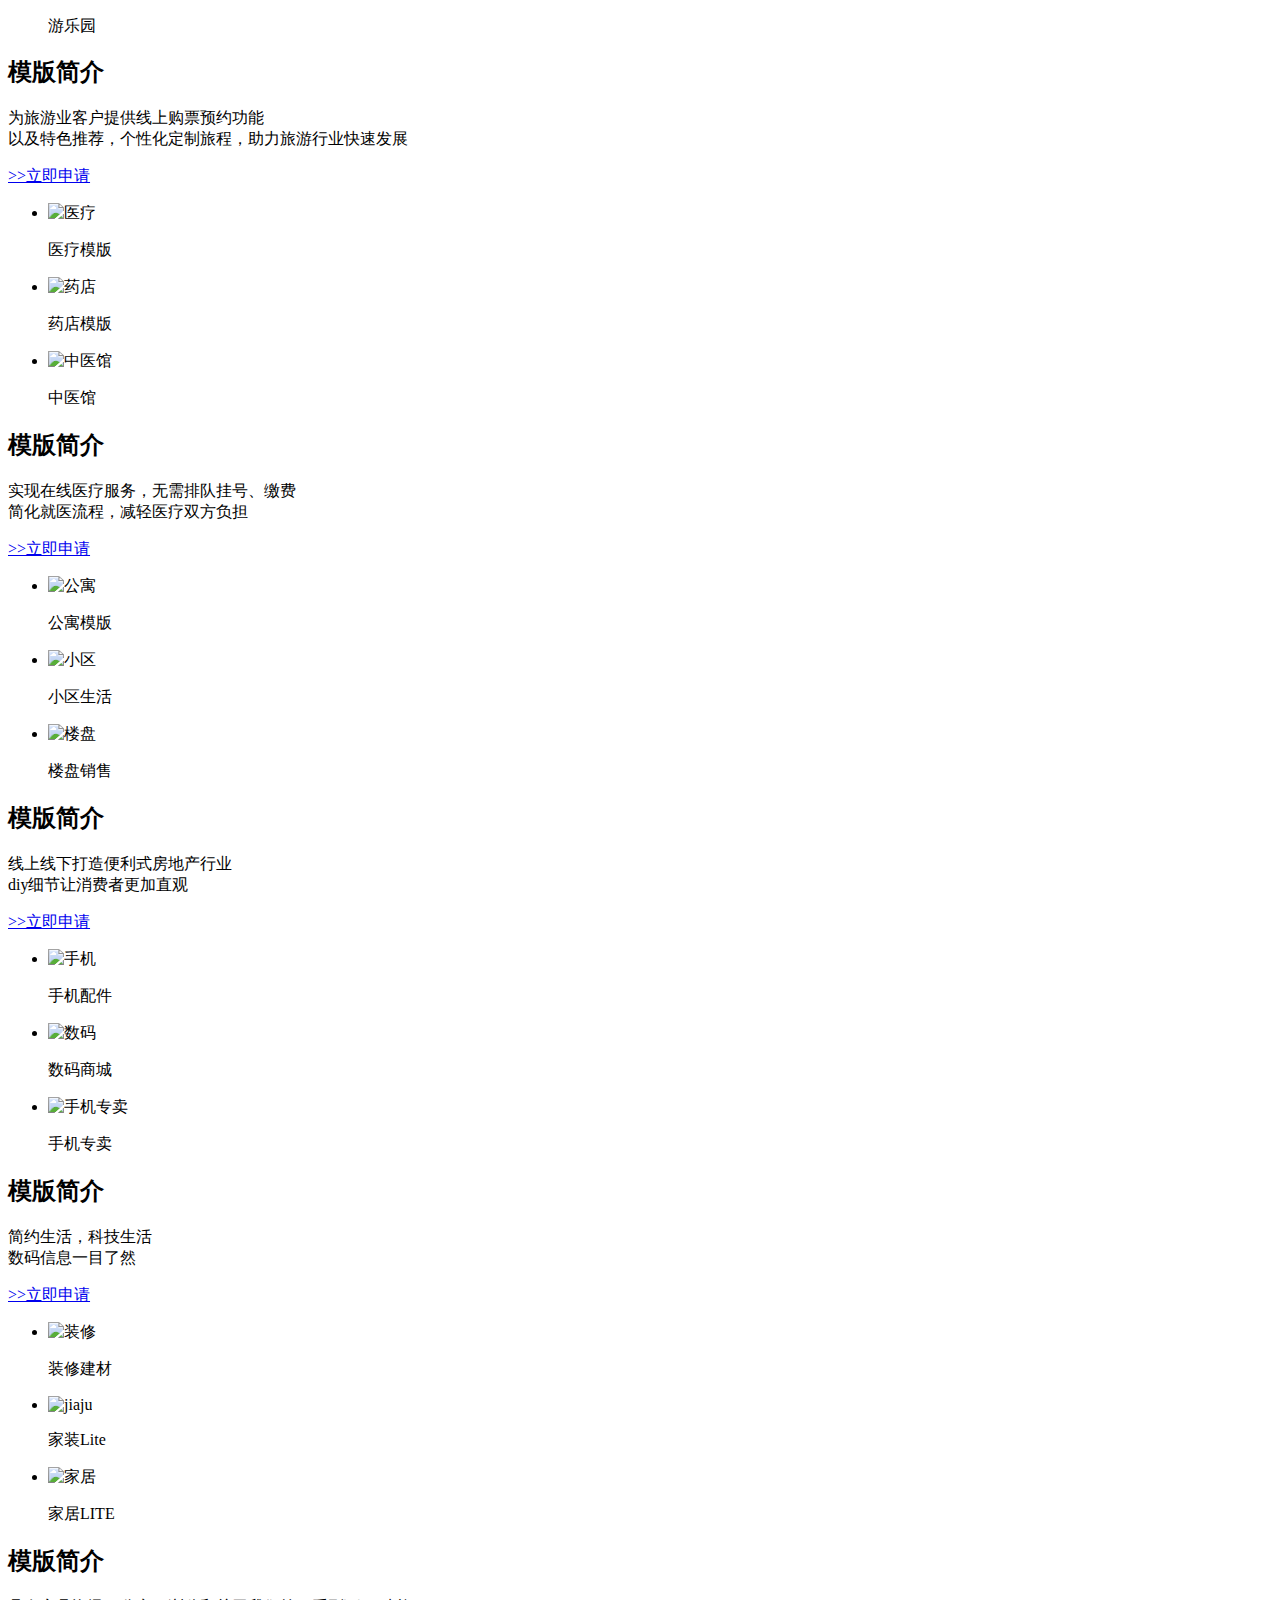
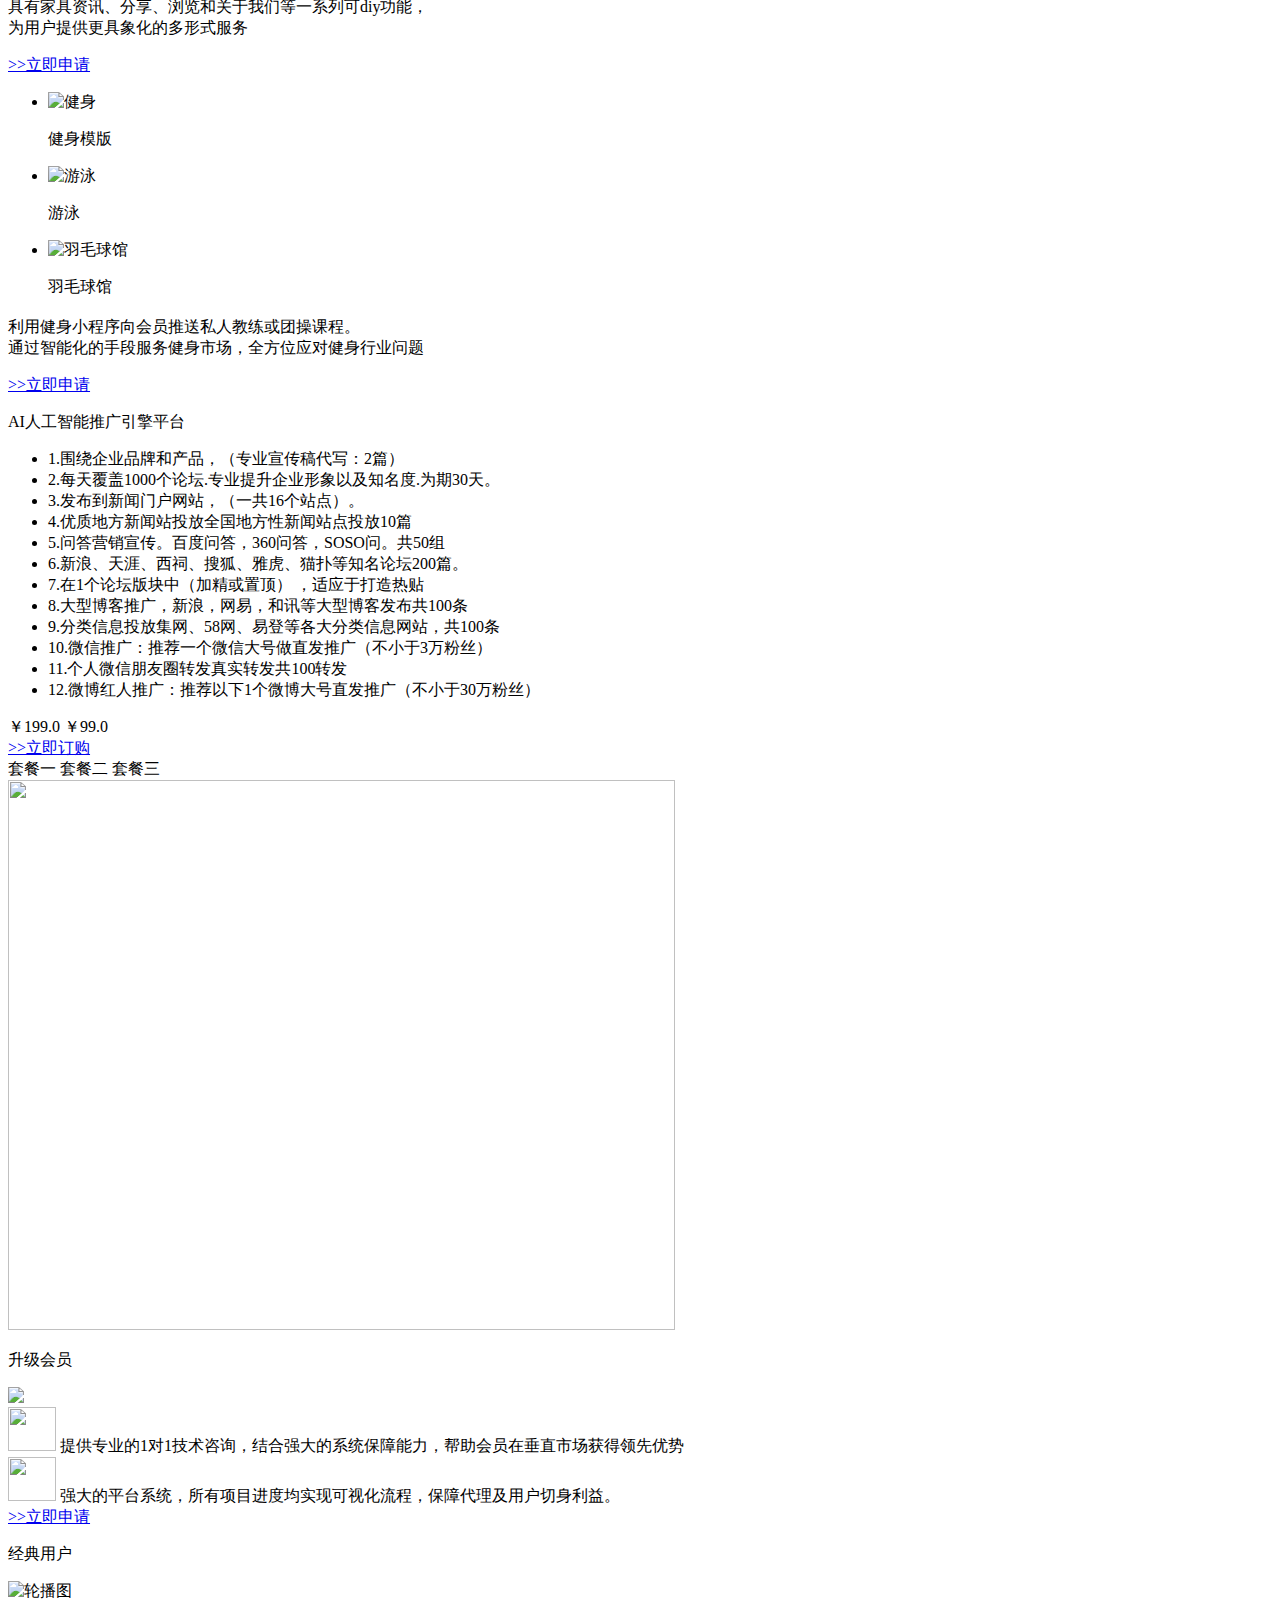
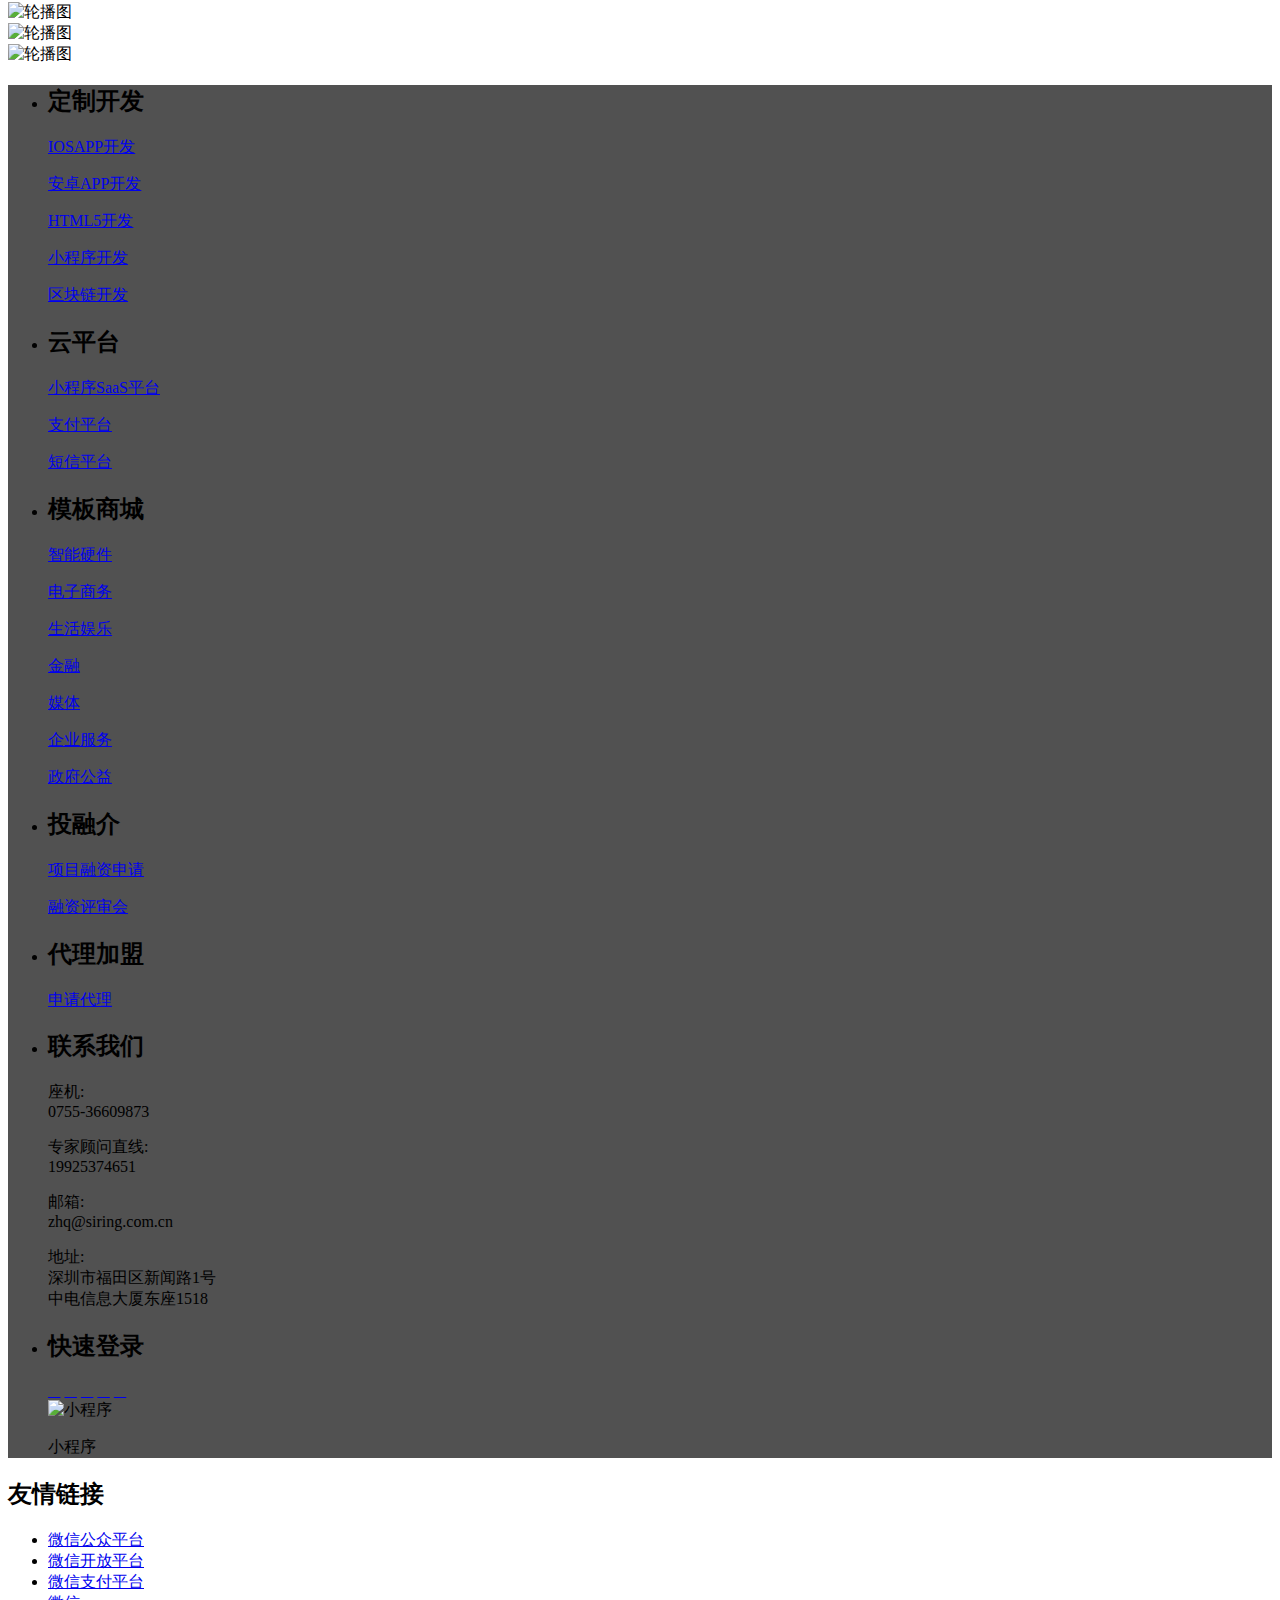
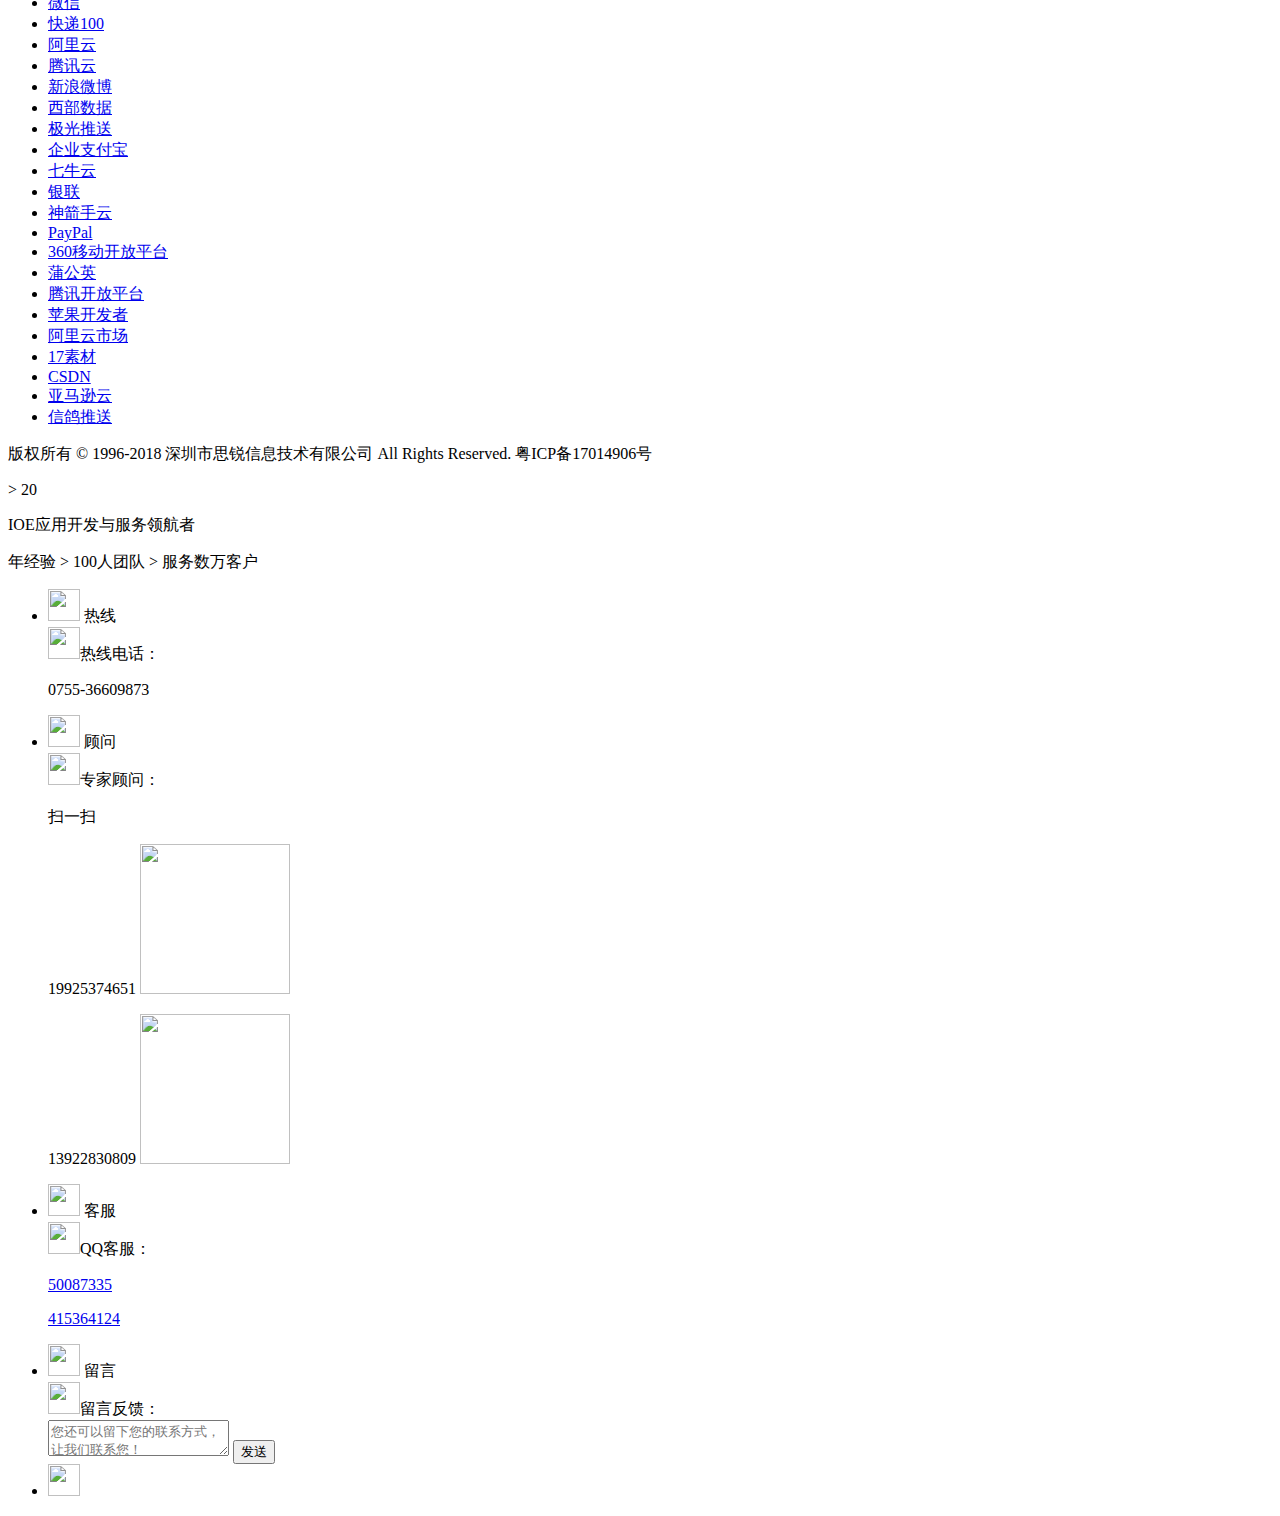
==== commit a9bd4130: "push" ====
--- a/application/index/view/index/index.html
+++ b/application/index/view/index/index.html
@@ -66,9 +66,9 @@
                     <div class="logo_box">
                         <img src="__STATIC__/index/img/logo.png" width="101" height="42" alt="公司logo">
                     </div>
-                    <div class="comp-feature">
-                        <h2>一站式移动互联网</h2>
-                        <span>开发·运营·推广·赋能平台</span>
+                    <div style="margin-left:20px;">
+                        <h2 style="font-size: 18px;font-weight: bold;">一站式移动互联网</h2>
+                        <span style="font-size: 13px;font-weight: bold">开发·运营·推广·赋能平台</span>
                     </div>
                     <div class="nav_box">
                         <ul class="first_class_ul">
@@ -450,14 +450,14 @@
                                                 <ul>
                                                     <li>
                                                         <div class="white_bg">
-                                                            <img src="__STATIC__/index/img/p18.png" width="112"
+                                                            <img src="__STATIC__/index/img/zong.jpg" width="112"
                                                                 height="112" alt="综合商城">
                                                         </div>
                                                         <p>综合商城</p>
                                                     </li>
                                                     <li>
                                                         <div class="white_bg">
-                                                            <img src="__STATIC__/index/img/shop3.png" width="112"
+                                                            <img src="__STATIC__/index/img/nv.jpg" width="112"
                                                                 height="112" alt="电商模版">
                                                         </div>
                                                         <p>女装商城</p>
@@ -494,7 +494,7 @@
                                                     </li>
                                                     <li>
                                                         <div class="white_bg">
-                                                            <img src="__STATIC__/index/img/p20.png" width="112"
+                                                            <img src="__STATIC__/index/img/fresh.jpg" width="112"
                                                                 height="112" alt="水果">
                                                         </div>
                                                         <p>水果生鲜</p>
@@ -511,7 +511,8 @@
                                             </div>
                                             <div class="intro_text">
                                                 <h2>模版简介</h2>
-                                                <p><br>
+                                                <p>拥有到店、预定、点餐等一系列人性化功能，<br>
+                                                 且带有会员积分优惠、可视化后台数据管理和拓展店铺营销的新渠道
                                                 </p>
                                             </div>
                                         </div>
@@ -525,7 +526,7 @@
                                                 <ul>
                                                     <li>
                                                         <div class="white_bg">
-                                                            <img src="__STATIC__/index/img/guilin.png" width="112"
+                                                            <img src="__STATIC__/index/img/travel.jpg" width="112"
                                                                 height="112" alt="桂林">
                                                         </div>
                                                         <p>旅游风光</p>
@@ -550,6 +551,7 @@
                                             <div class="intro_text">
                                                 <h2>模版简介</h2>
                                                 <p>为旅游业客户提供线上购票预约功能<br>
+                                                以及特色推荐，个性化定制旅程，助力旅游行业快速发展
                                                 </p>
                                             </div>
                                         </div>
@@ -587,7 +589,8 @@
                                             </div>
                                             <div class="intro_text">
                                                 <h2>模版简介</h2>
-                                                <p>致力于打造线上线下联动的移动门店，电商系统自带数据统计跟踪用户消费轨迹，互动营模块适应<br>消费者场景化体验，助力客户建立O2O生态体系。
+                                                <p>实现在线医疗服务，无需排队挂号、缴费<br>
+                                                 简化就医流程，减轻医疗双方负担
                                                 </p>
                                             </div>
                                         </div>
@@ -625,7 +628,8 @@
                                             </div>
                                             <div class="intro_text">
                                                 <h2>模版简介</h2>
-                                                <p>致力于打造线上线下联动的移动门店，电商系统自带数据统计跟踪用户消费轨迹，互动营模块适应<br>消费者场景化体验，助力客户建立O2O生态体系。
+                                                <p>线上线下打造便利式房地产行业<br>
+                                                diy细节让消费者更加直观
                                                 </p>
                                             </div>
                                         </div>
@@ -653,7 +657,7 @@
                                                     </li>
                                                     <li>
                                                         <div class="white_bg">
-                                                            <img src="__STATIC__/index/img/mobile.jpg" width="112"
+                                                            <img src="__STATIC__/index/img/phone.jpg" width="112"
                                                                 height="112" alt="手机专卖">
                                                         </div>
                                                         <p>手机专卖</p>
@@ -662,7 +666,7 @@
                                             </div>
                                             <div class="intro_text">
                                                 <h2>模版简介</h2>
-                                                <p>致力于打造线上线下联动的移动门店，电商系统自带数据统计跟踪用户消费轨迹，互动营模块适应<br>消费者场景化体验，助力客户建立O2O生态体系。
+                                                <p>简约生活，科技生活<br>数码信息一目了然
                                                 </p>
                                             </div>
                                         </div>
@@ -687,7 +691,7 @@
                                                                 height="112" alt="jiaju">
                                                         </div>
                                                         <p>家装Lite</p>
-                                                    </li>+
+                                                    </li>
                                                     <li>
                                                         <div class="white_bg">
                                                             <img src="__STATIC__/index/img/home4.png" width="112"
@@ -699,7 +703,7 @@
                                             </div>
                                             <div class="intro_text">
                                                 <h2>模版简介</h2>
-                                                <p>致力于打造线上线下联动的移动门店，电商系统自带数据统计跟踪用户消费轨迹，互动营模块适应<br>消费者场景化体验，助力客户建立O2O生态体系。
+                                                <p>具有家具资讯、分享、浏览和关于我们等一系列可diy功能，<br>为用户提供更具象化的多形式服务
                                                 </p>
                                             </div>
                                         </div>
@@ -736,7 +740,8 @@
                                             </div>
                                             <div class="intro_text">
                                                 <h2></h2>
-                                                <p><br>
+                                                <p>利用健身小程序向会员推送私人教练或团操课程。<br>
+                                                通过智能化的手段服务健身市场，全方位应对健身行业问题
                                                 </p>
                                             </div>
                                         </div>
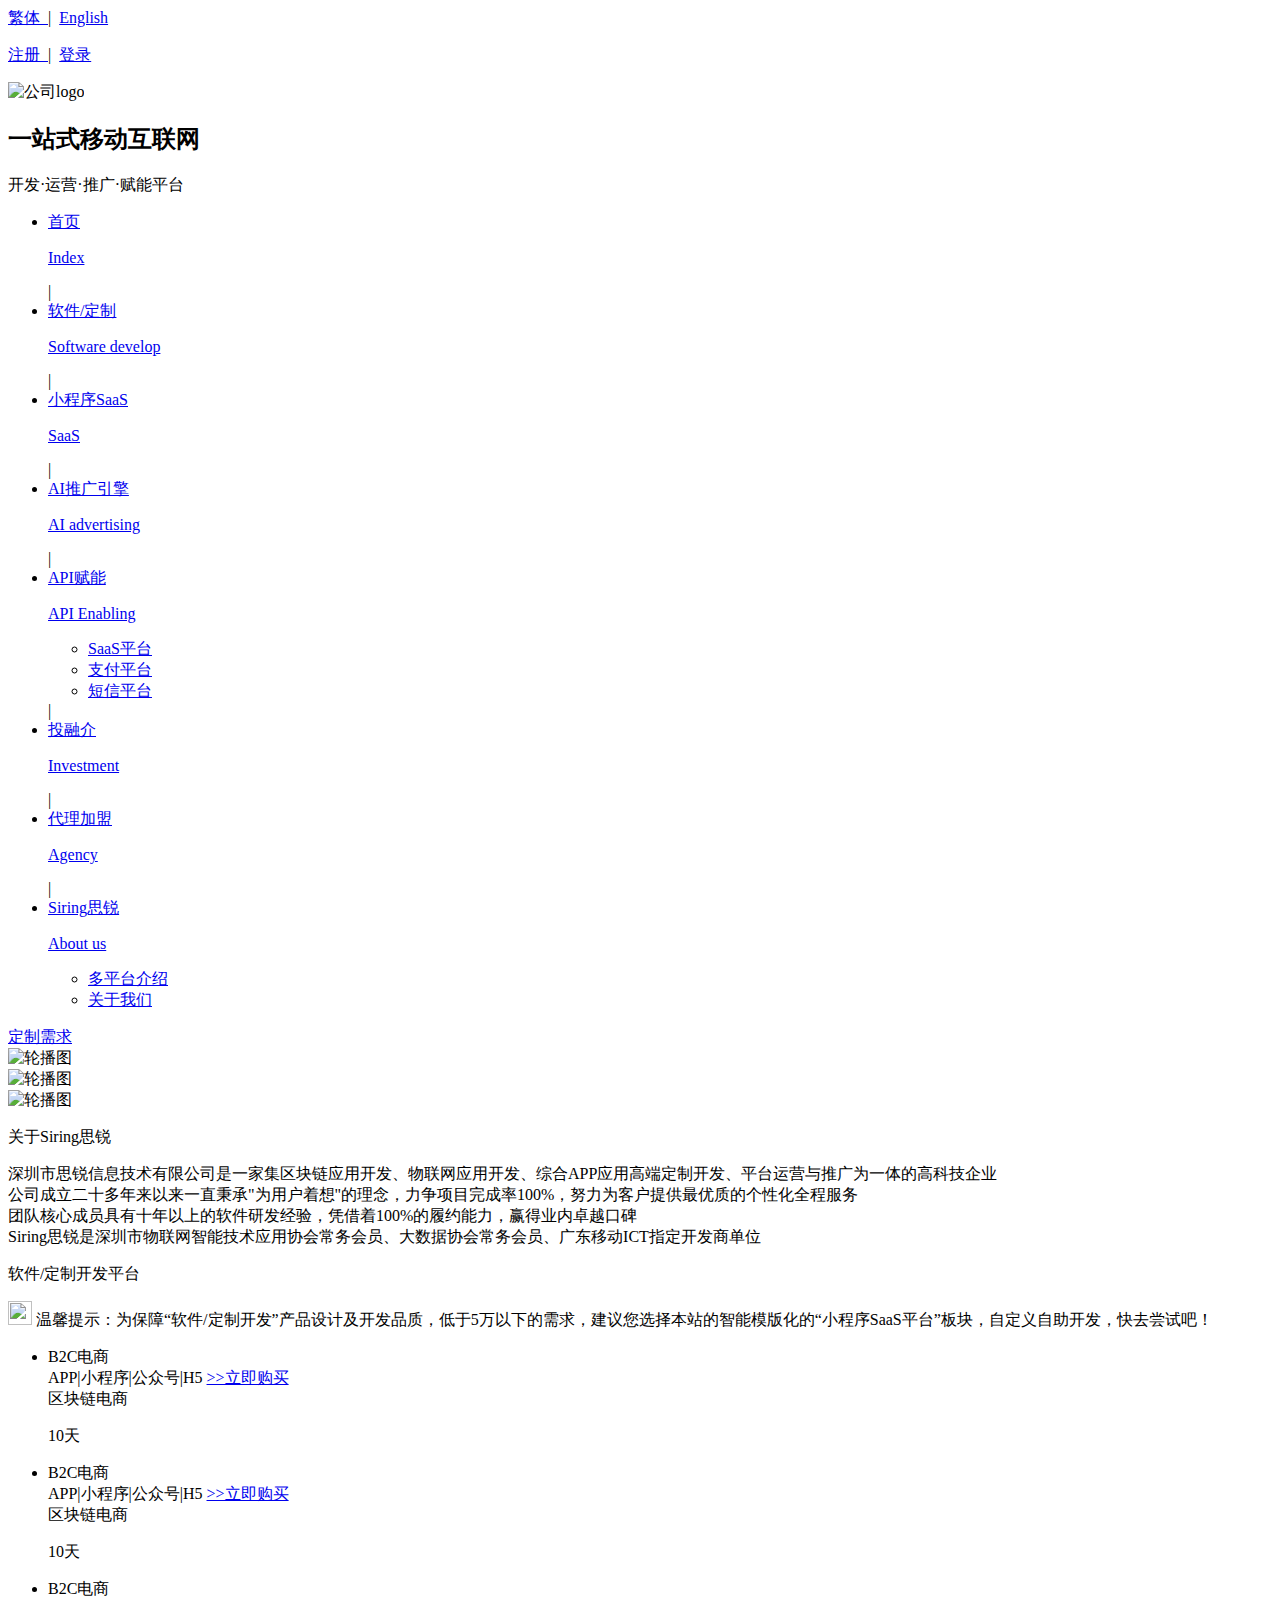
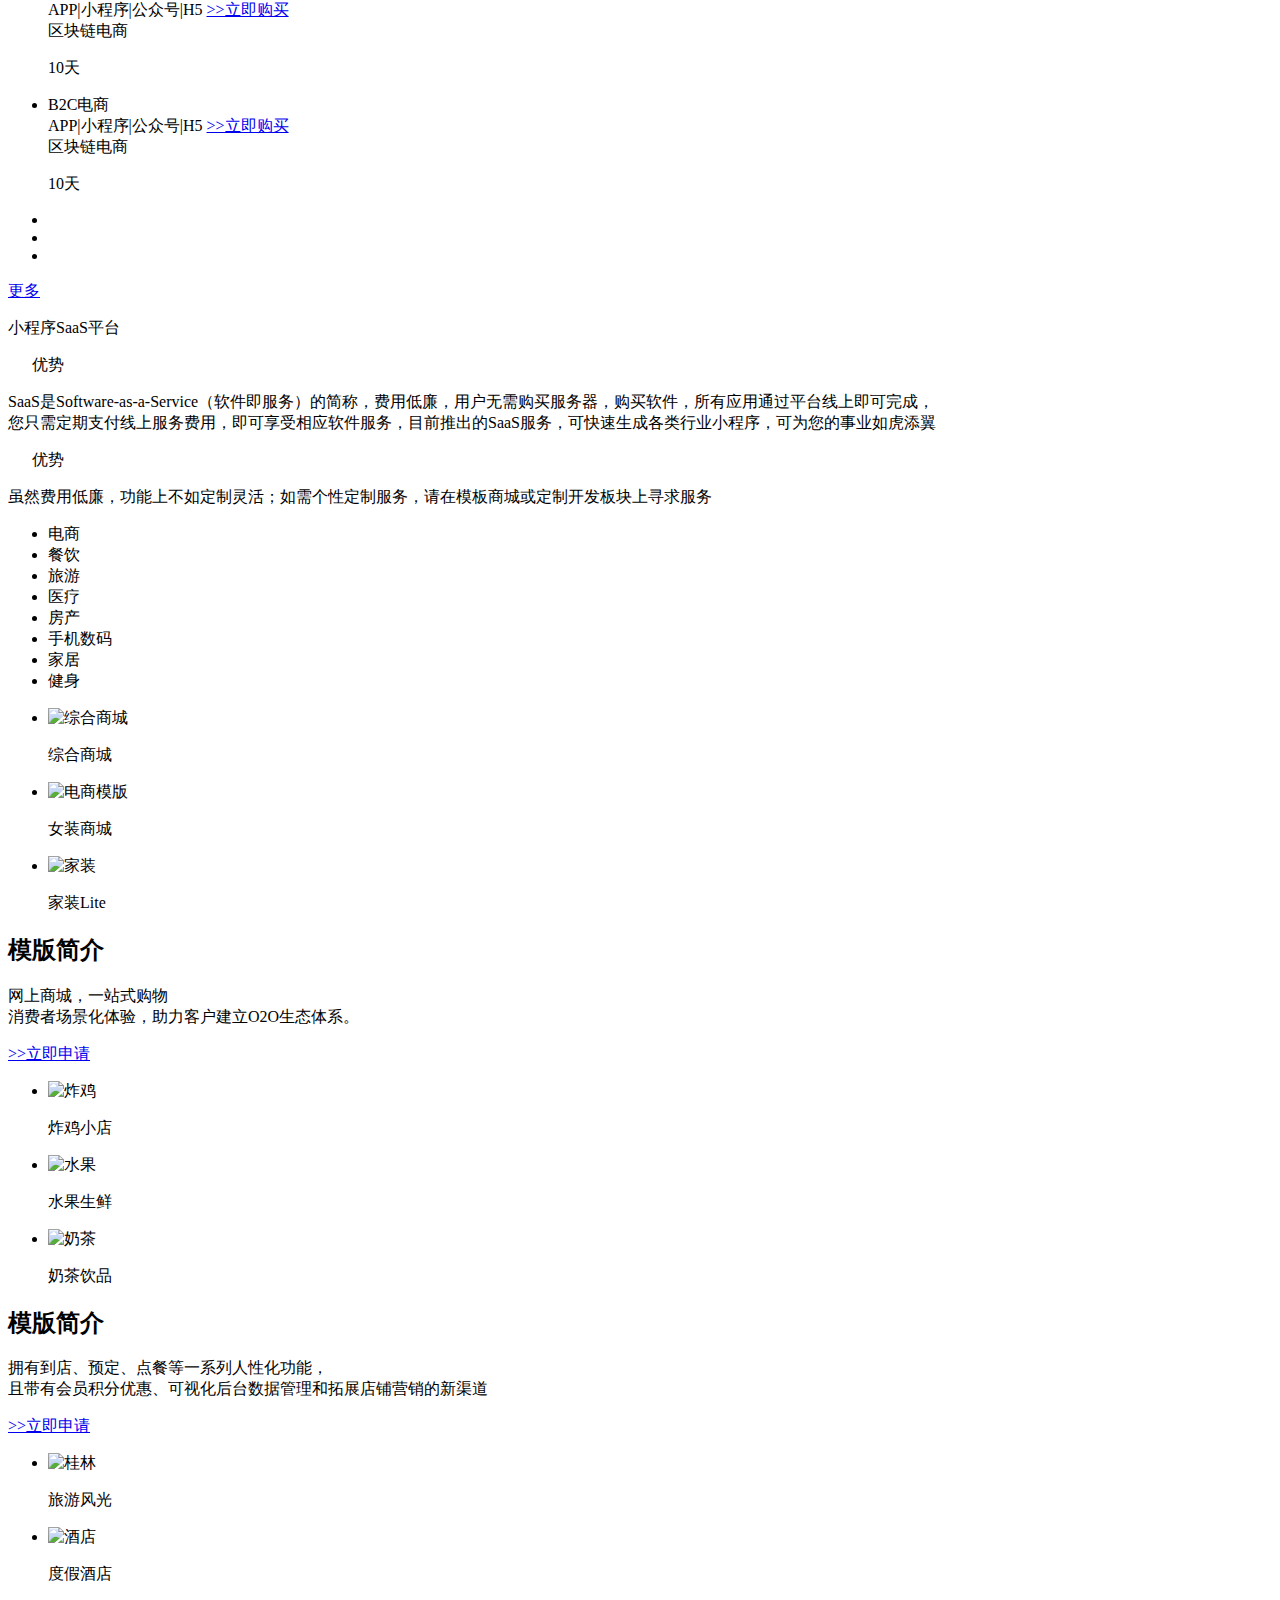
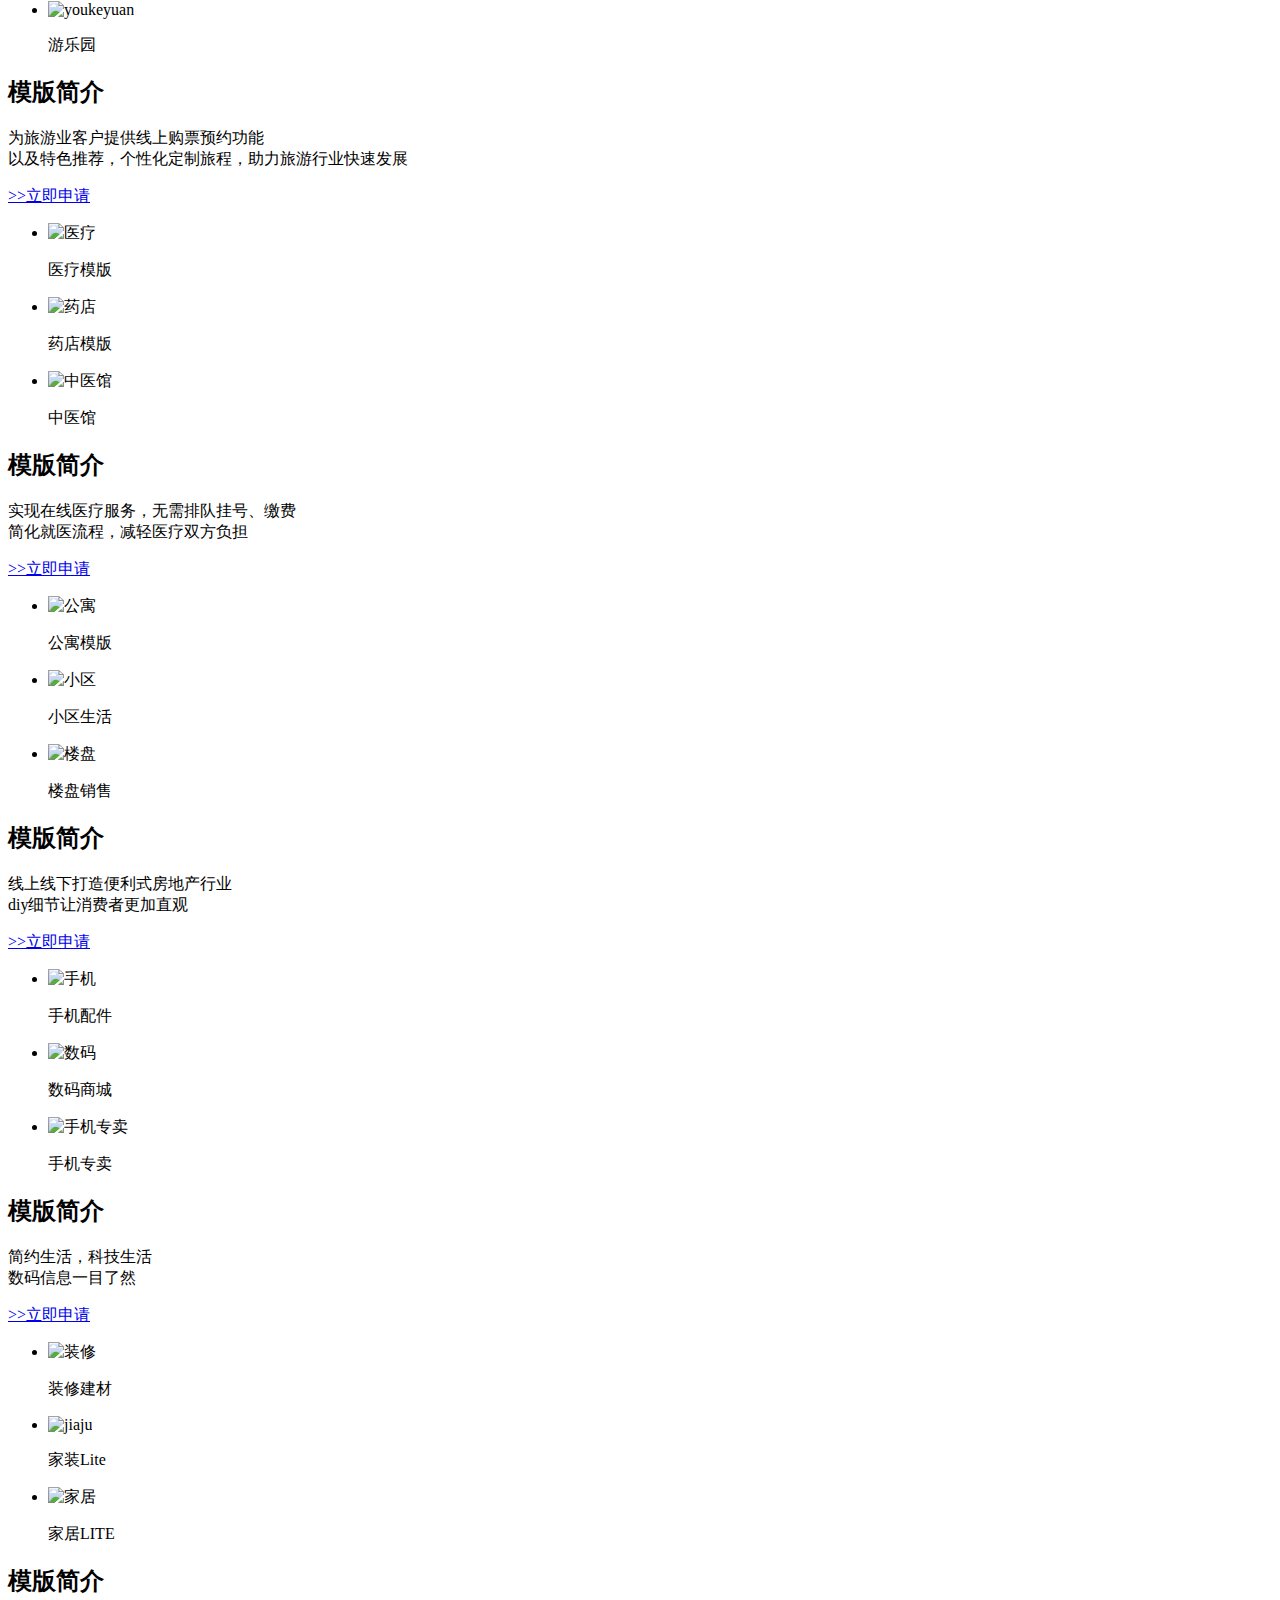
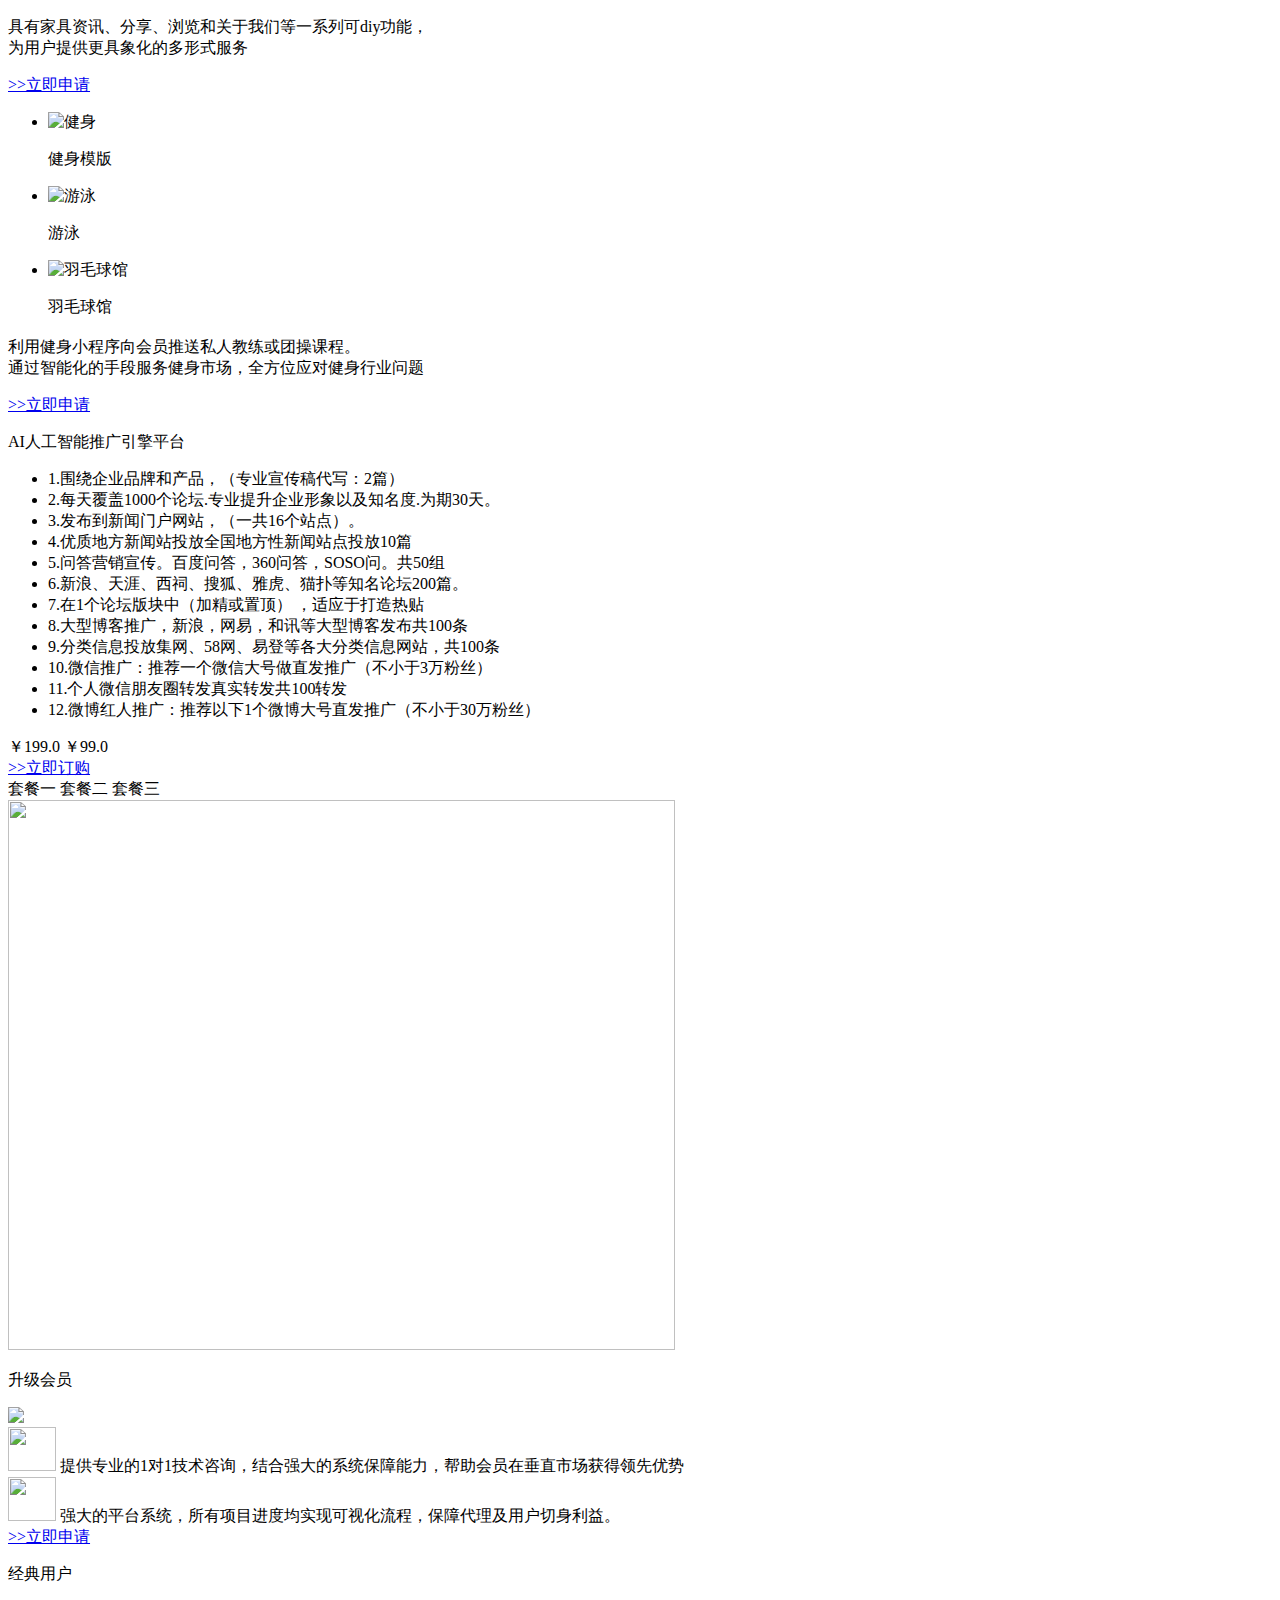
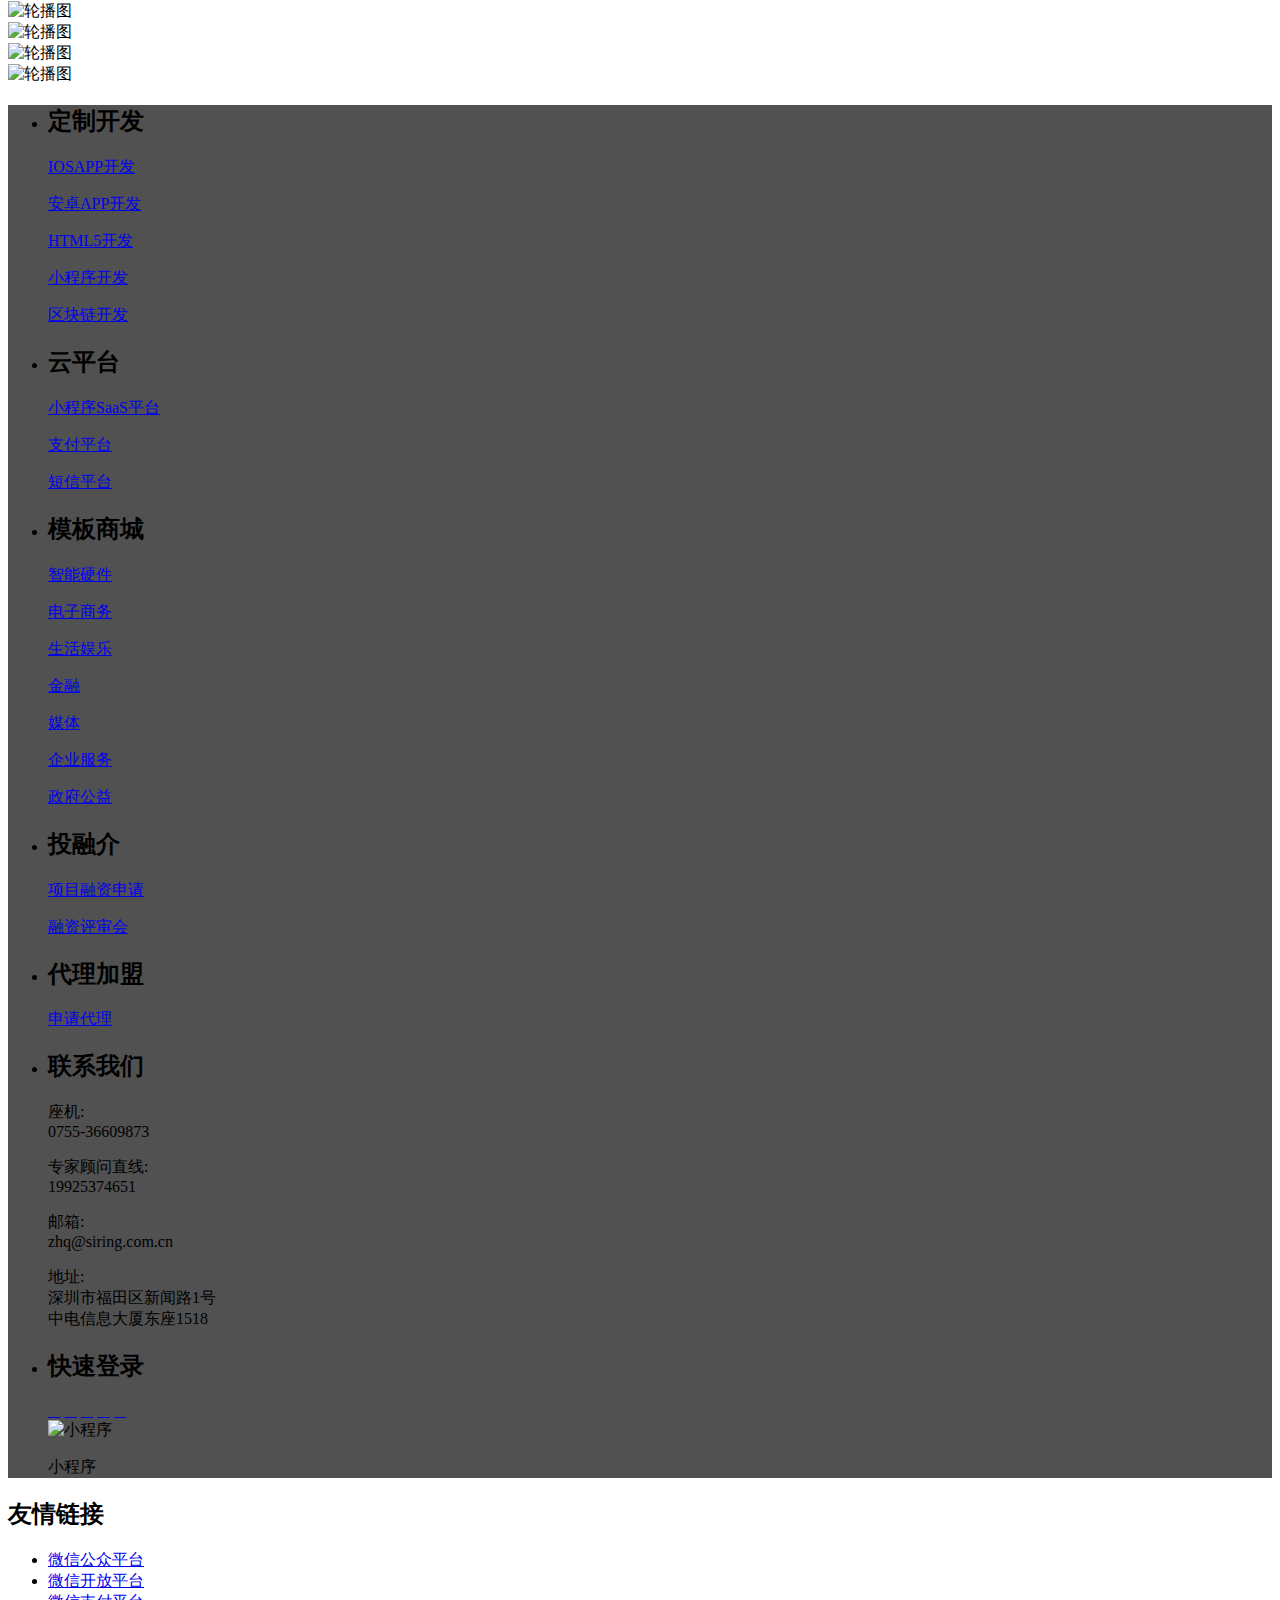
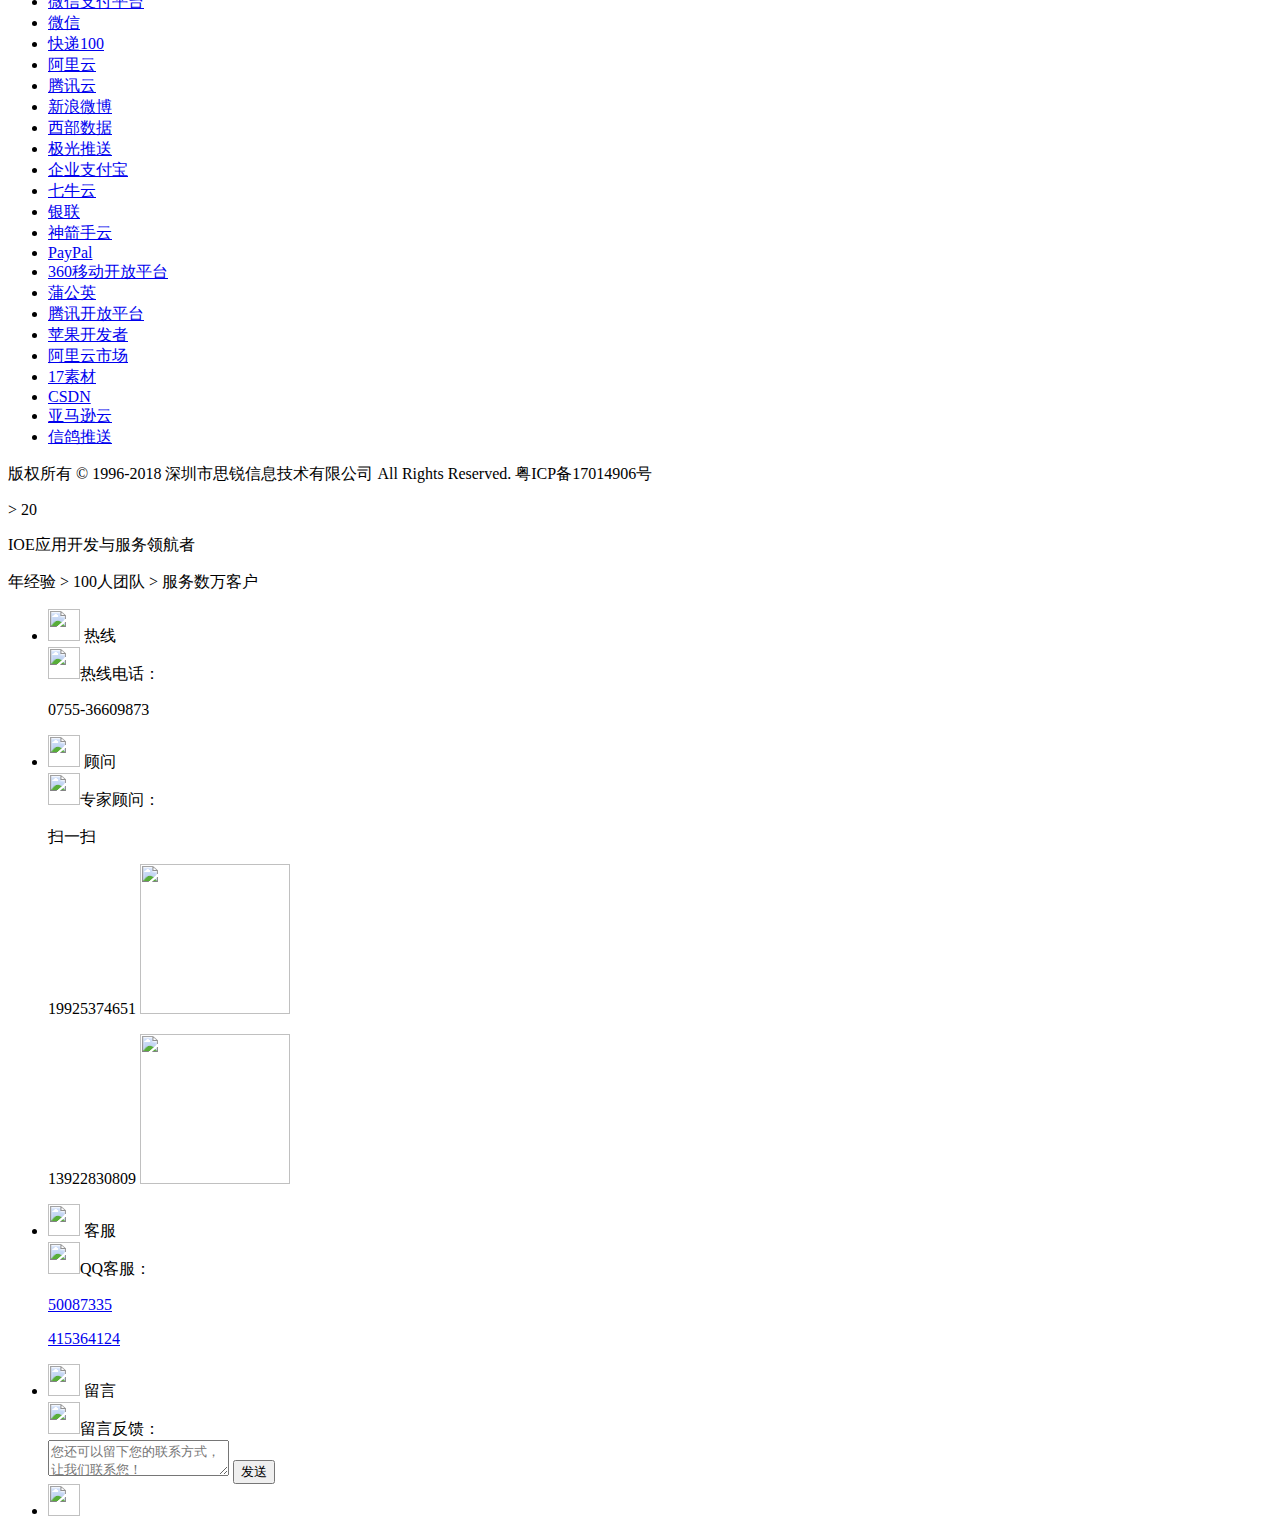
==== commit e8d39ee5: "Merge branch 'master' of https://github.com/guoyangzt/Siring" ====
--- a/application/index/view/index/index.html
+++ b/application/index/view/index/index.html
@@ -66,9 +66,9 @@
                     <div class="logo_box">
                         <img src="__STATIC__/index/img/logo.png" width="101" height="42" alt="公司logo">
                     </div>
-                    <div style="margin-left:20px;">
-                        <h2 style="font-size: 18px;font-weight: bold;">一站式移动互联网</h2>
-                        <span style="font-size: 13px;font-weight: bold">开发·运营·推广·赋能平台</span>
+                    <div class="comp-feature">
+                        <h2>一站式移动互联网</h2>
+                        <span>开发·运营·推广·赋能平台</span>
                     </div>
                     <div class="nav_box">
                         <ul class="first_class_ul">
